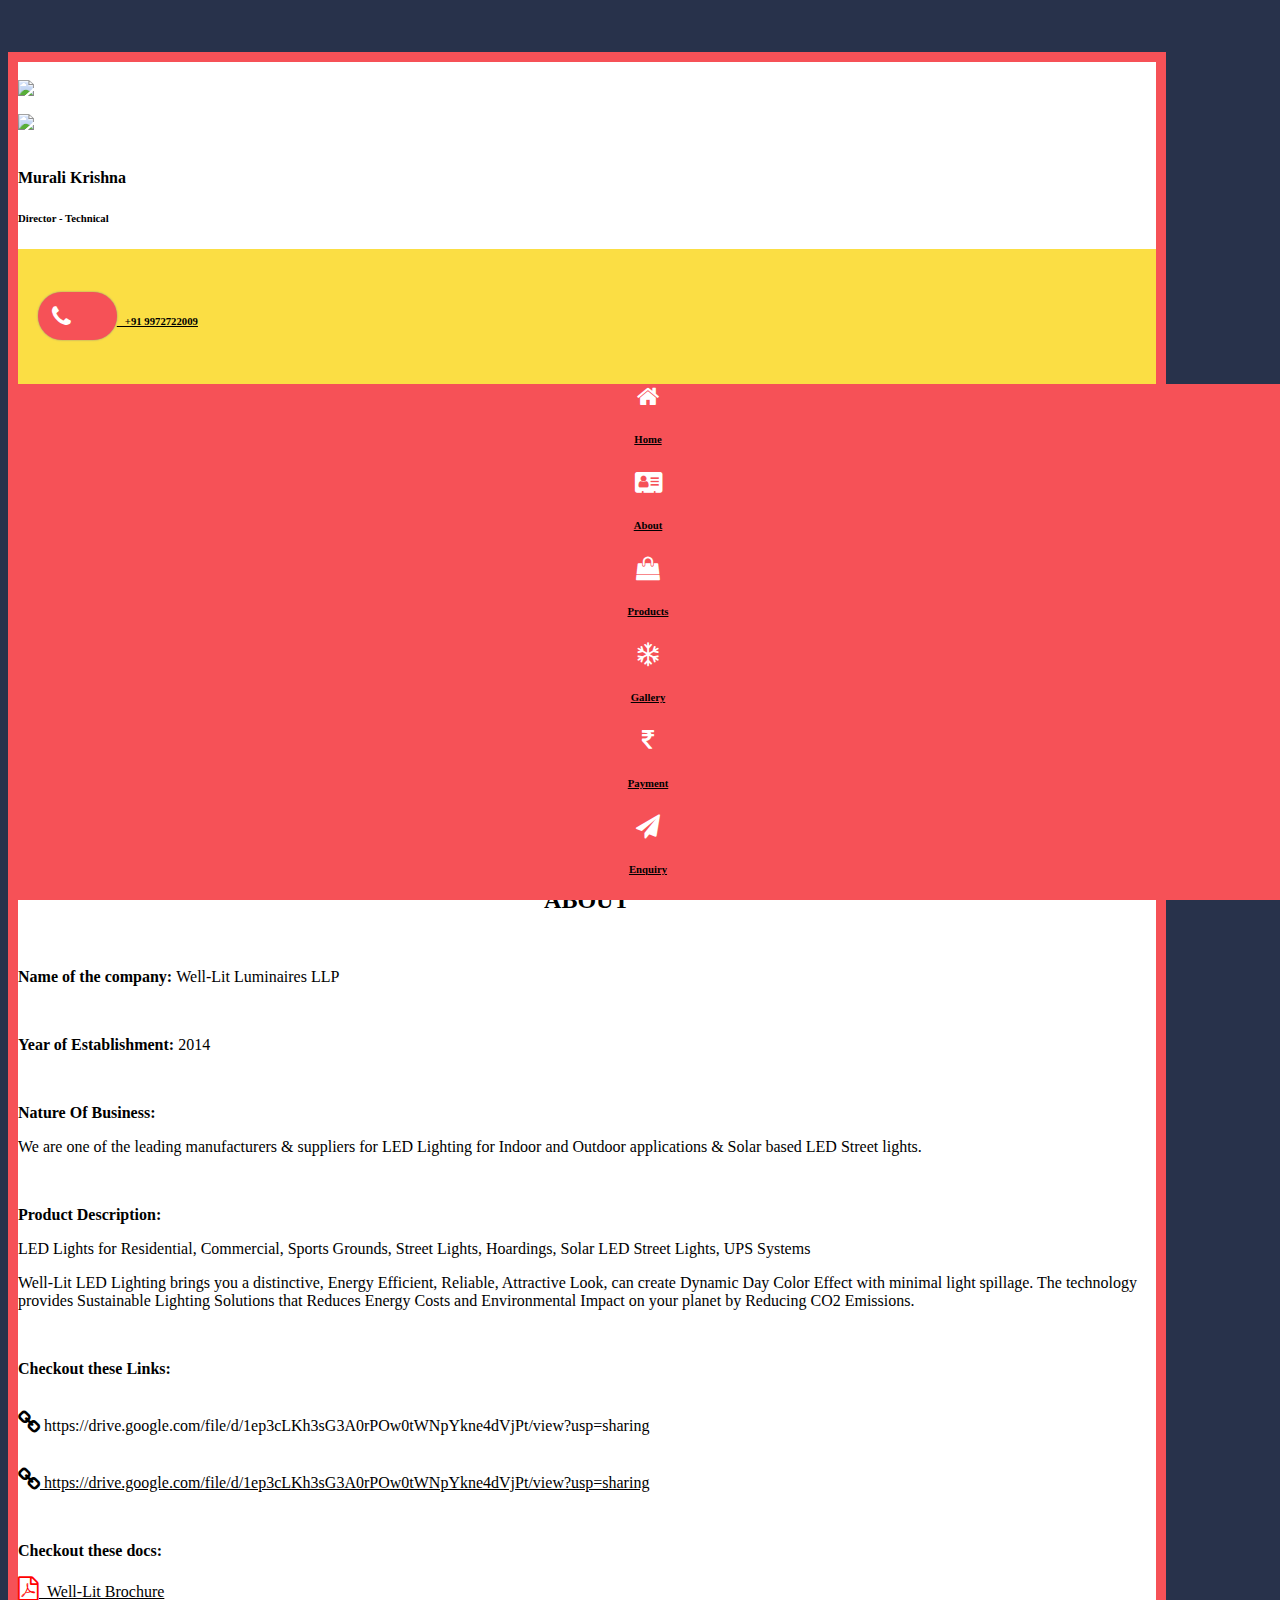
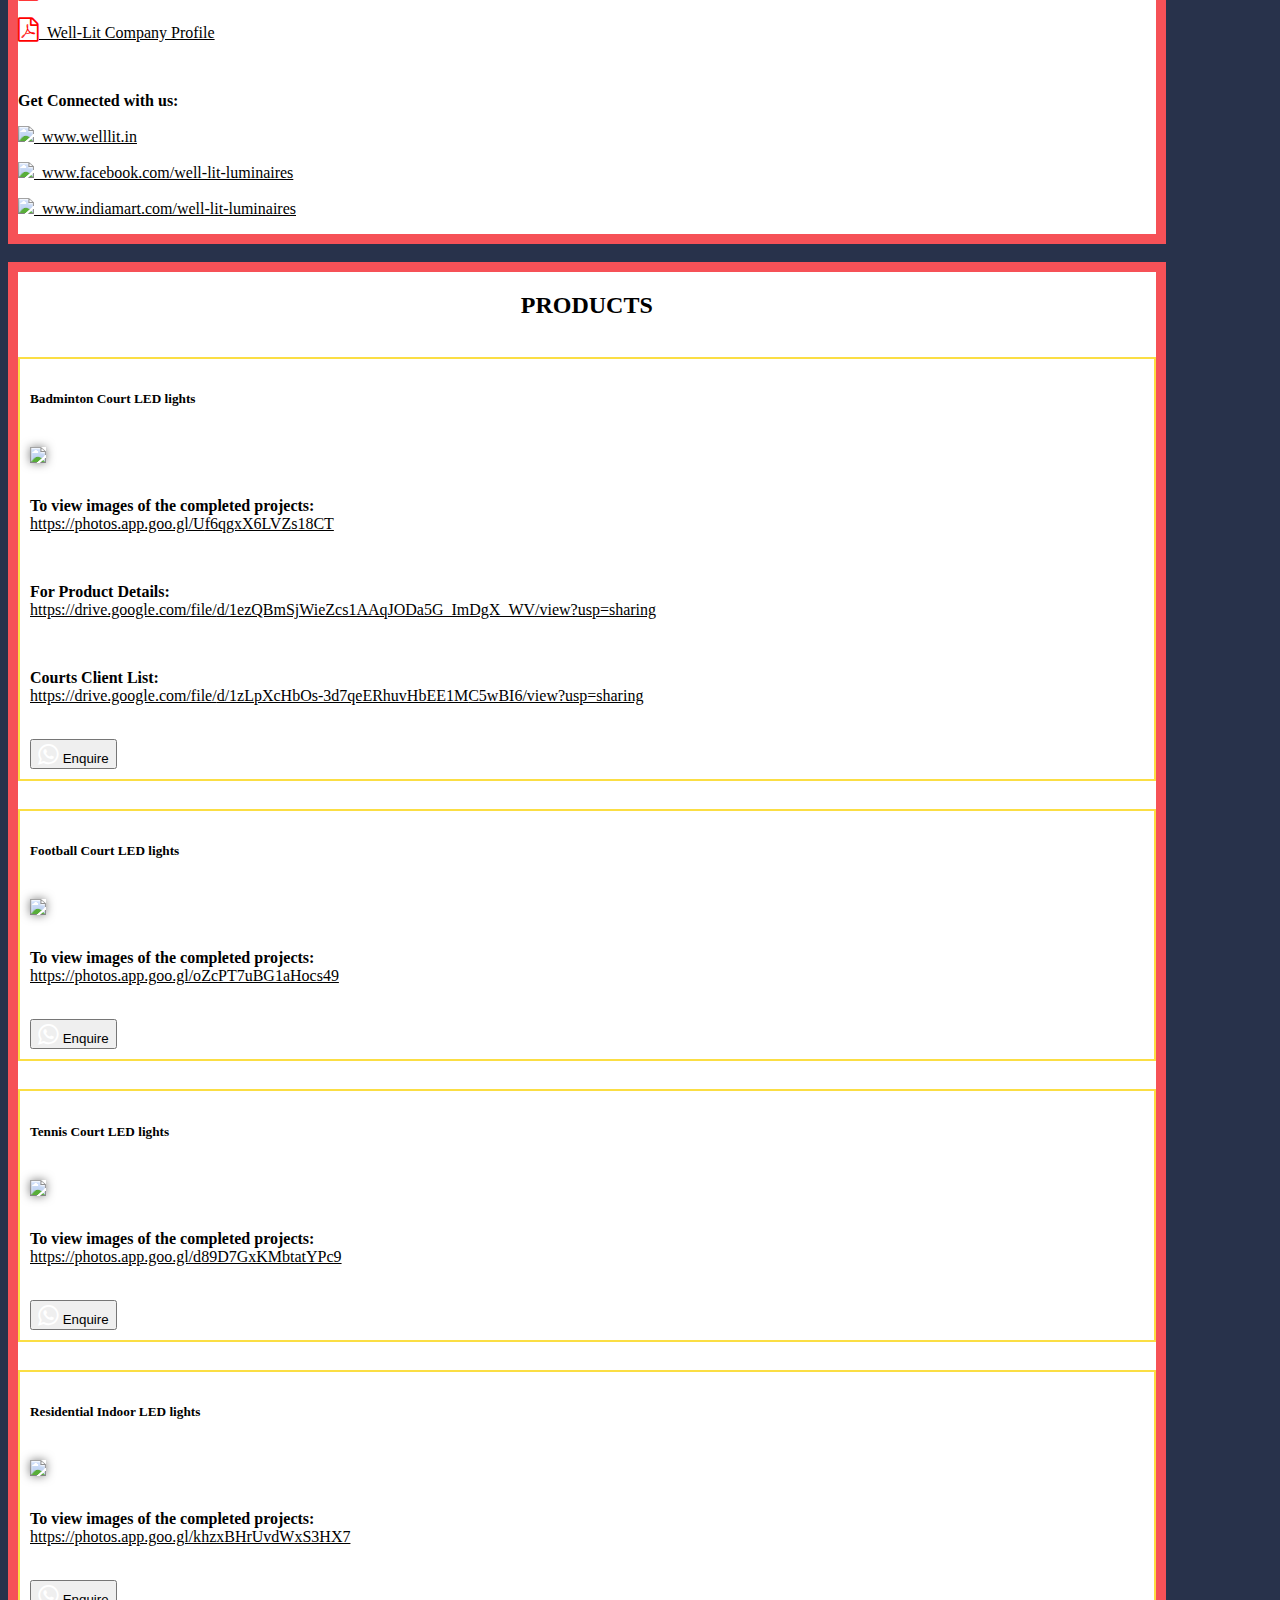
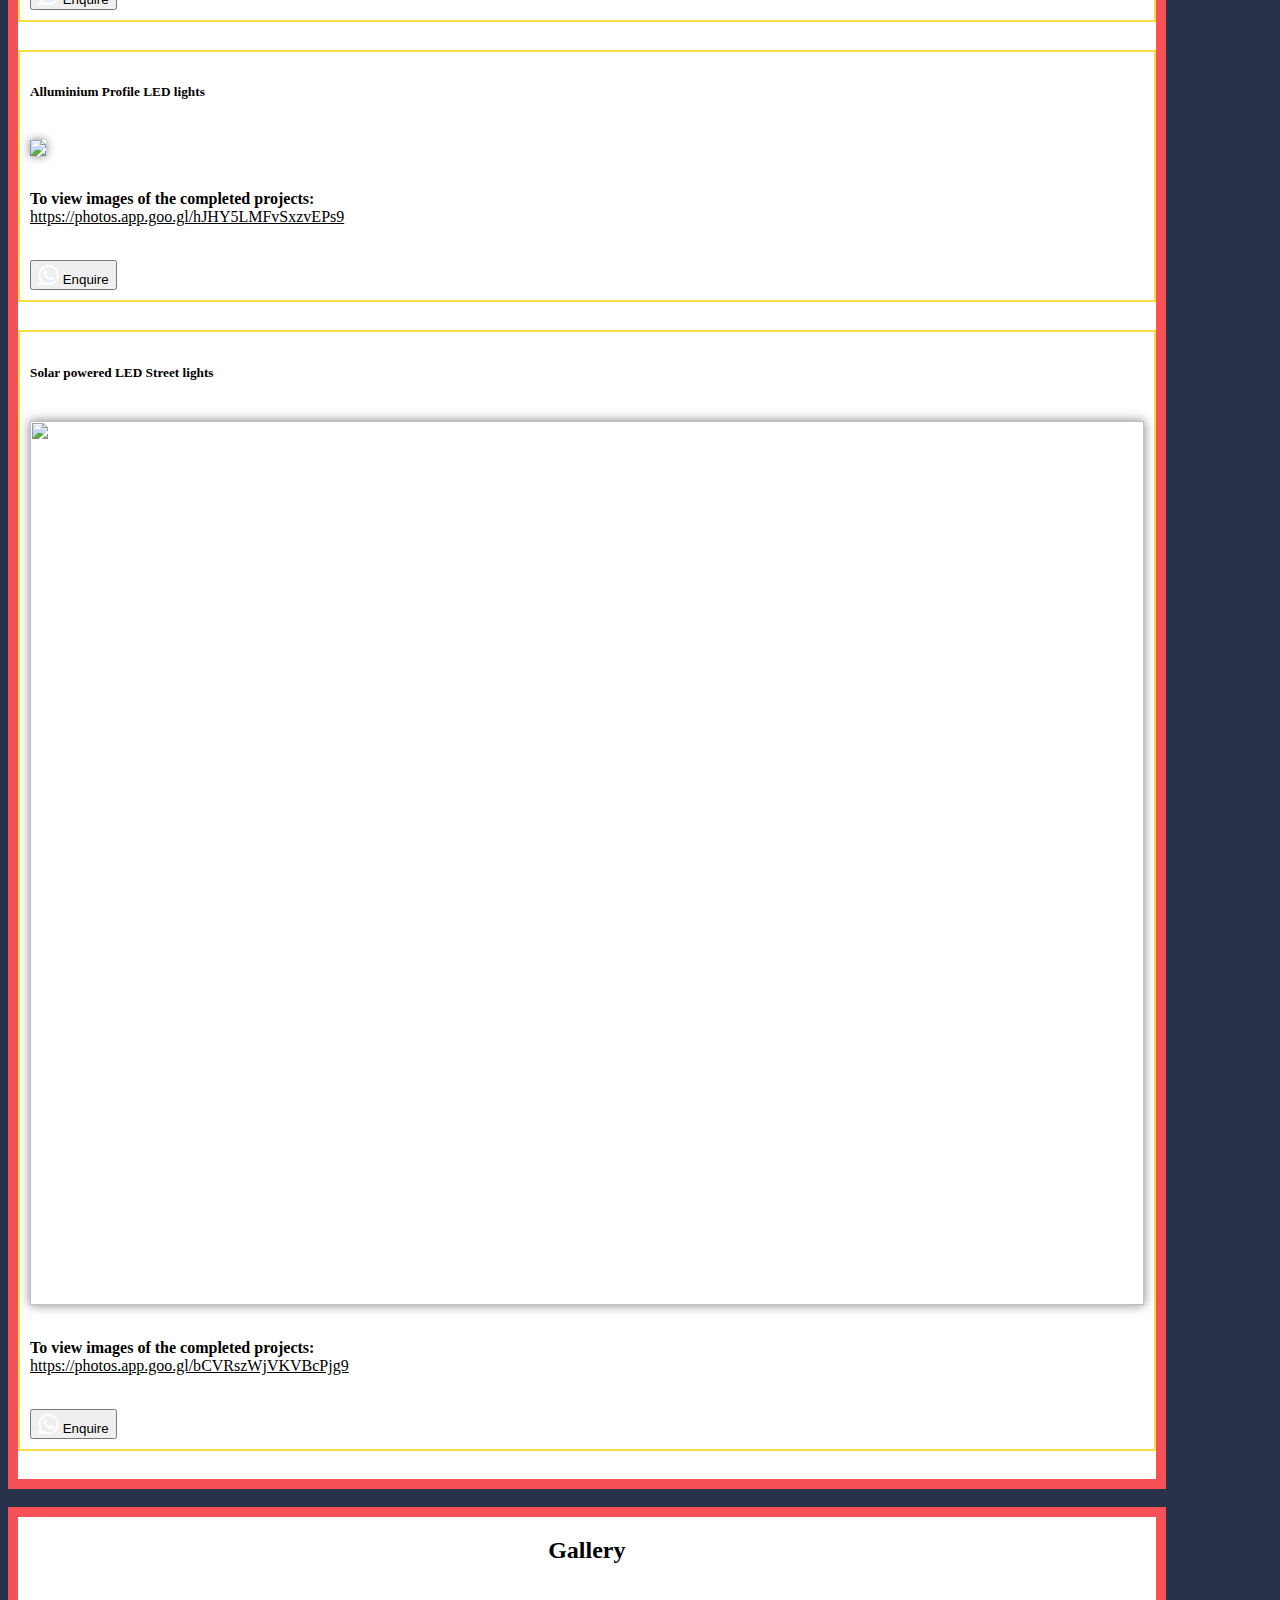
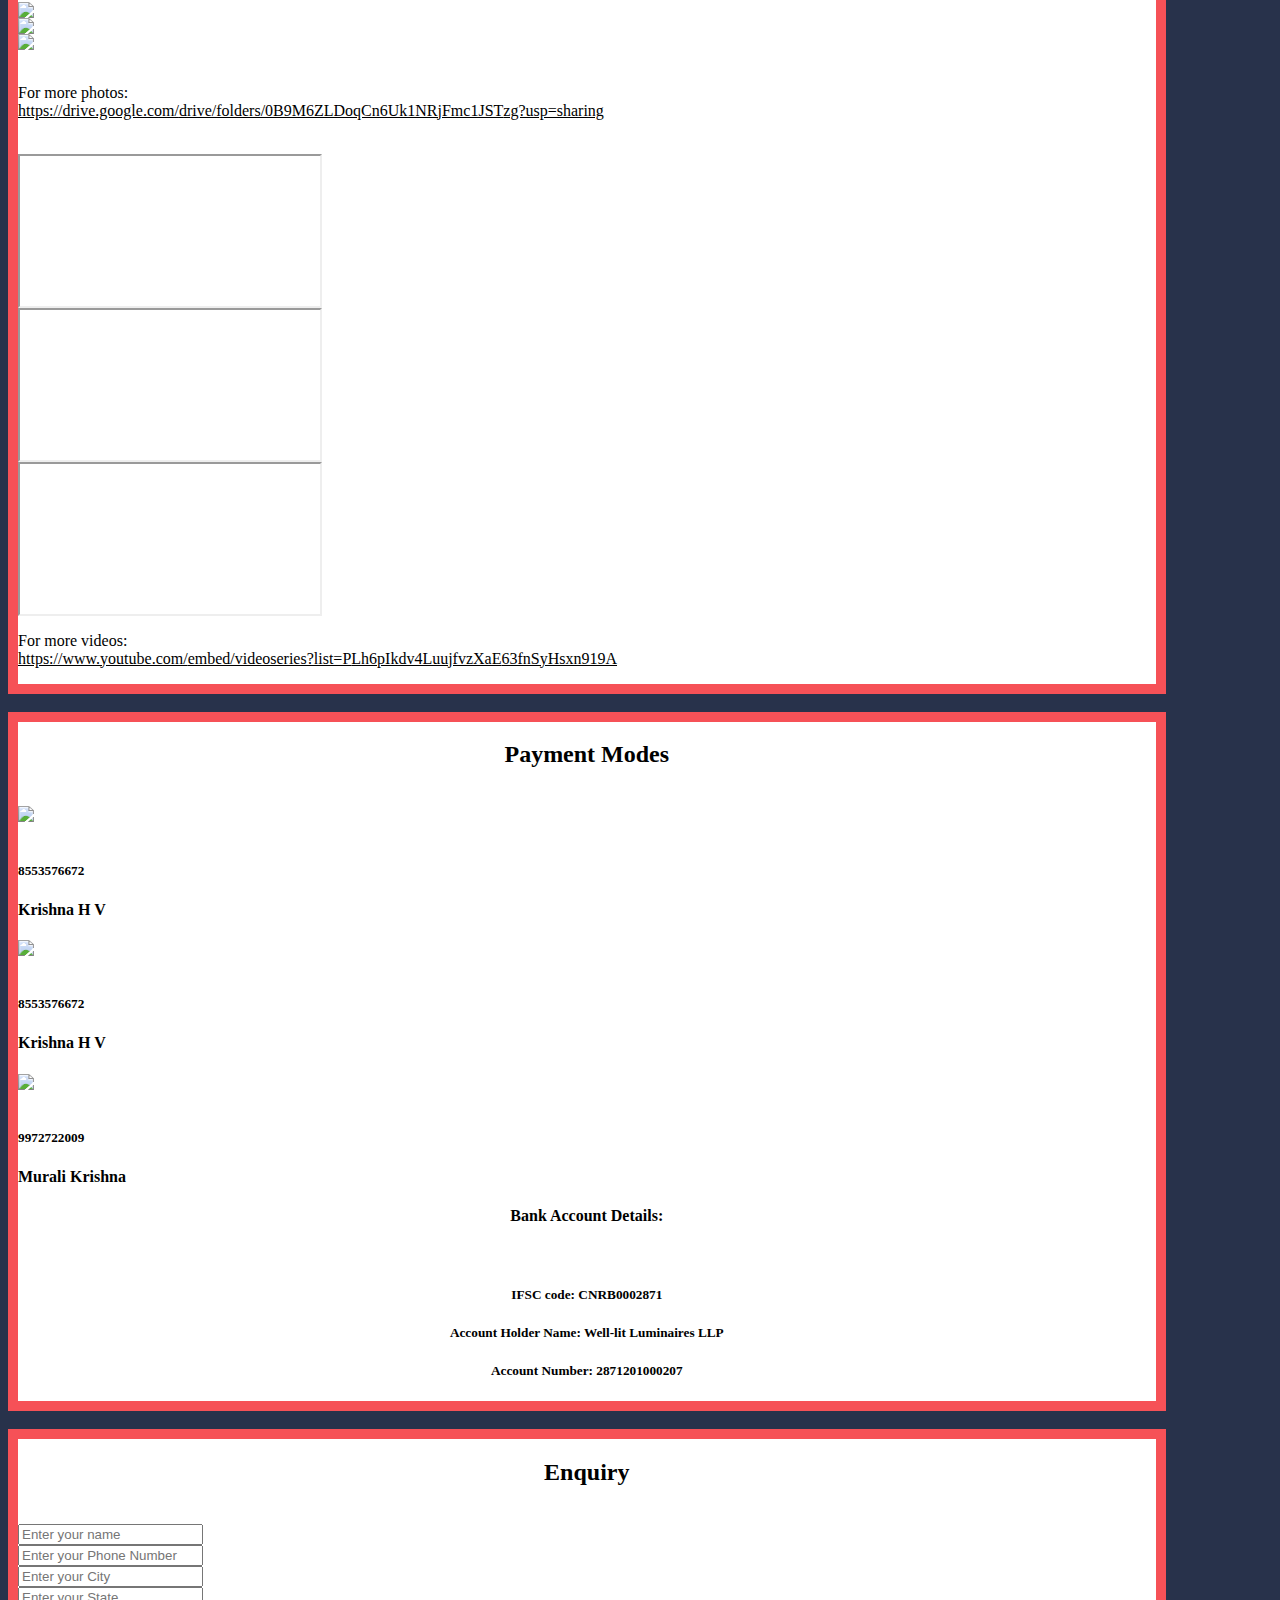
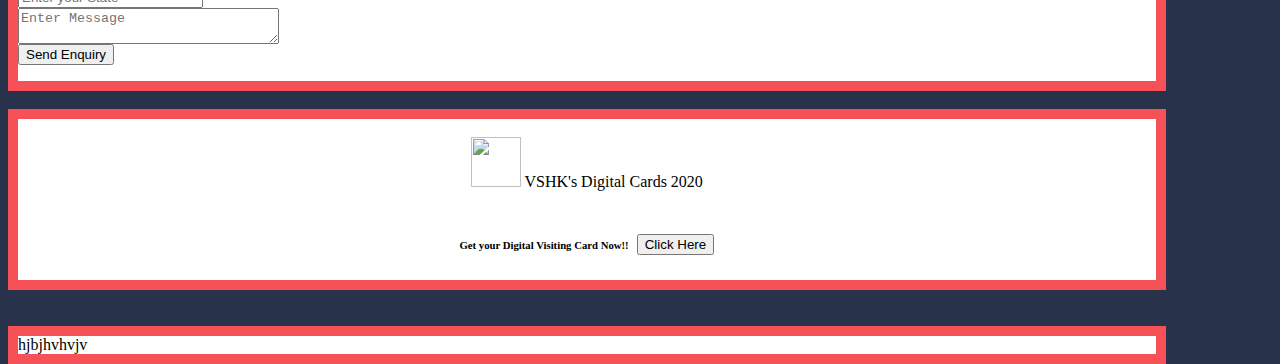
==== index.html @ 9abaad80 "Update index.html" ====
<html>
    <head>

        <meta name="viewport" content="width=device-width, initial-scale=1.0">
        
          <title>Murali Krishna - WellLit Luminaires LLP</title>
          <link rel="stylesheet" href="https://stackpath.bootstrapcdn.com/bootstrap/4.5.0/css/bootstrap.min.css" integrity="sha384-9aIt2nRpC12Uk9gS9baDl411NQApFmC26EwAOH8WgZl5MYYxFfc+NcPb1dKGj7Sk" crossorigin="anonymous">
          <link rel="icon" href="https://vishnusastryhk.github.io/MuraliKrishnaWellLit/logo.jpg">
          <link rel="stylesheet" href="https://stackpath.bootstrapcdn.com/font-awesome/4.7.0/css/font-awesome.min.css">
          <link rel="stylesheet" href="https://cdnjs.cloudflare.com/ajax/libs/font-awesome/4.7.0/css/font-awesome.min.css">
          <link href="https://cdn.rawgit.com/michalsnik/aos/2.1.1/dist/aos.css" rel="stylesheet">
          
        
          <link rel="stylesheet" href="DigitalCardMurali.css">
        
          <script>
            

            document.onkeydown = function (e) {
                if (event.keyCode == 123) {
                    return false;
                }
                if (e.ctrlKey && e.shiftKey && (e.keyCode == 'I'.charCodeAt(0) || e.keyCode == 'i'.charCodeAt(0))) {
                    return false;
                }
                if (e.ctrlKey && e.shiftKey && (e.keyCode == 'C'.charCodeAt(0) || e.keyCode == 'c'.charCodeAt(0))) {
                    return false;
                }
                if (e.ctrlKey && e.shiftKey && (e.keyCode == 'J'.charCodeAt(0) || e.keyCode == 'j'.charCodeAt(0))) {
                    return false;
                }
                if (e.ctrlKey && (e.keyCode == 'U'.charCodeAt(0) || e.keyCode == 'u'.charCodeAt(0))) {
                    return false;
                }
                if (e.ctrlKey && (e.keyCode == 'S'.charCodeAt(0) || e.keyCode == 's'.charCodeAt(0))) {
                    return false;
                }
            }
            function validation()
            {
            var name, phno, city, state, message;

            name = document.getElementById("NAME").value;
            phno = document.getElementById("PHNO").value;
            city = document.getElementById("CITY").value;
            state = document.getElementById("STATE").value;
            message = document.getElementById("MESSAGE").value;

            var win = window.open(`https://wa.me/${919972722009}?text=Hi%0A%0DI%27m%20${name}%20from%20${city},%20${state}%0A%0D${message}.%0A%0DYou%20can%20contact%20me%20on%20${phno}.%0A%0DThank%20you.`, '_blank');
            }
            </script>


        </head>
<body  oncontextmenu="return false;">
<!--Main Container-->
<div id="LinkToHomeSection"></div>
  <div  class="container" id="MainContainer">
    <div class="row row row-cols-1 row-cols-sm-1 row-cols-md-2 row-cols-lg-2">
      <div class="col text-center">
        <br>
        <img id="CompanyLogo" src="https://vishnusastryhk.github.io/MuraliKrishnaWellLit/logo.jpg">
        <br>
        <br>
        <img data-aos="zoom-in" id="CompanyLogo" src="https://vishnusastryhk.github.io/MuraliKrishnaWellLit/photo.jpg">
        <br>
        <br>
        <h4>Murali Krishna</h4>
        <h6>Director - Technical</h6>
      </div>

      <div class="col text-center justify-content-md-center" id="ContactContainer">
          <br>
          <div class="row">
            <a class="aInContact" href="tel:919972722009">
            <h6 class="ContactText">
              <i class="MainContainerIcons fa fa-phone"></i>
              &nbsp +91 9972722009
            </h6>
          </a>
          </div>
          <br>
          <div class="row">
            <a class="aInContact" target="_blank" href=https://wa.me/919972722009?text=Got reference from your Digital vCard. Want to know more about your products and services.">
            <h6 class="ContactText">
              <i class="MainContainerIcons fa fa-whatsapp"></i>
              &nbsp +91 9972722009
            </h6>
          </a>
          </div>
          <br>
          <div class="row">
            <a class="aInContact" href = "mailto: murali.welllit@gmail.com">
            <h6 class="ContactText"><i class="MainContainerIcons fa fa-envelope"></i>
              &nbsp murali.welllit@gmail.com
            </h6>
          </a>
          </div>
          <br>
          <div class="row">
            <a  class="aInContact" target="_blank" href="http://www.welllit.in/">
            <h6 class="ContactText"><i class="MainContainerIcons fa fa-at"></i>
              &nbsp http://www.welllit.in
            </h6>
          </a>
          </div>
          <br>
          <div class="row">
            <a class="aInContact" id="MAIL_ID" href="https://www.google.com/maps/place/Doddabommasandra,+Bengaluru,+Karnataka+560097/@13.0617165,77.5530667,15z/data=!3m1!4b1!4m5!3m4!1s0x3bae18009855c4d1:0xcc1c9be37b946ab6!8m2!3d13.0596161!4d77.5616922" target="_blank">
              <h6 class="ContactText contact-info-wrapper"><center><i class="MainContainerIcons fa fa-map-marker" style="margin-right:10px;"></i></center>
              100, Krishna Temple Road, Near Krishna Temple, Doddabommasandra, Bangalore-560097
            </h6>
            </a>
          </div>
          
      </div>   
    </div>
  </div>
  <br>

  <div id="LinkToAboutSection"></div>
  <div class="container" id="MainContainer">
    <center>
      <h2 data-aos="zoom-out" class="Headings">ABOUT</h2>
    </center>
    <br>
    <div class="row justify-content-md-center">
      <div class="col col-lg-8 col-md-8 col-sm-12 col-xs-12 col-centered ">
        <div class="container">
          <p>
            <b>Name of the company: </b>
            Well-Lit Luminaires LLP
          </p>
          <br>
          <p>
            <b>
              Year of Establishment:
            </b>
            2014
          </p>
          <br>
          <b><p>
            Nature Of Business:
          </b>
        </p><p>
                We are one of the leading manufacturers & suppliers for LED Lighting for Indoor and Outdoor applications & Solar based LED Street lights.
          </p>
          <br>
          <p><b>
            Product Description:
          </b></p>
          <p>
            LED Lights for Residential, Commercial, Sports Grounds, Street Lights, Hoardings, Solar LED Street Lights, UPS Systems
          </p>
          <p>
            Well-Lit LED Lighting brings you a distinctive, Energy Efficient, Reliable, Attractive Look, can create Dynamic Day Color Effect with minimal light spillage. The technology provides Sustainable Lighting Solutions that Reduces Energy Costs and Environmental Impact on your planet by Reducing CO2 Emissions.
          </p>
          <br>
          <p><b>Checkout these Links:</b></p>
          <a href="https://drive.google.com/file/d/1ep3cLKh3sG3A0rPOw0tWNpYkne4dVjPt/view?usp=sharing">
          <p style="display:inline-block"><i class="fa fa-chain" style="color:black"></i> https://drive.google.com/file/d/1ep3cL<wbr>Kh3sG3A0rPOw0tWNpYkne4dVjPt/view?usp=sharing</p>
          </a>
          <a href=" https://drive.google.com/file/d/1ep3cLKh3sG3A0rPOw0tWNpYkne4dVjPt/view?usp=sharing">
          <p><i class="fa fa-chain "style="color:black"></i> https://drive.google.com/file/d/1ep3cL<wbr>Kh3sG3A0rPOw0tWNpYkne4dVjPt/view?usp=sharing</p>
          </a>

          <br>

          <p><b>Checkout these docs:</b></p>

          <p><a target="_blank" href="https://vishnusastryhk.github.io/MuraliKrishnaWellLit/welllit_brochure.pdf" download="Well_Lit_Luminaires_Brochure"><i class="fa fa-file-pdf-o"style="color:red"></i>&nbsp&nbspWell-Lit Brochure</p></a>
    
          <p><a target="_blank" href="https://vishnusastryhk.github.io/MuraliKrishnaWellLit/welllit_company_profile.pdf" download="well_Lit_Luminaires_Profile"><i class="fa fa-file-pdf-o"style="color:red"></i>&nbsp&nbspWell-Lit Company Profile</p></a>
          <br>
          <p><b>Get Connected with us:</b></p>
          <p><a target="_blank" href="https://www.welllit.in/" ><img src="https://vishnusastryhk.github.io/MuraliKrishnaWellLit/website.jpg" class="get_connected_icon"></i>&nbsp&nbspwww.welllit.in</p></a>
          <p><a target="_blank" href="https://www.facebook.com/pages/category/Lighting-Store/Well-Lit-Luminaires-LLP-100840641348097/" ><img src="https://vishnusastryhk.github.io/MuraliKrishnaWellLit/facebook.jpg" class="get_connected_icon"></i>&nbsp&nbspwww.facebook.com/well-lit-luminaires</p></a>
          <p><a target="_blank" href="https://www.indiamart.com/well-lit-luminaires/" ><img src="https://vishnusastryhk.github.io/MuraliKrishnaWellLit/indiamart.jpg" class="get_connected_icon"></i>&nbsp&nbspwww.indiamart.com/well-lit-luminaires</p></a>
        </div>
      </div>
    </div>

  </div>

  <br>
  <div id="LinkToProductsSection"></div>
  <div class="container" id="MainContainer">
    <center>
      <h2 data-aos="zoom-out" class="Headings">PRODUCTS</h2>
    </center>
    <br>
    <div class="container Product_Container">
      <div class= "container Product_Heading_Container">
        <h5 data-aos="zoom-in" class="Product_headings">Badminton Court LED lights </h5>
      </div>     
            <br>
      <div class="row row-cols-1 row-cols-sm-1 row-cols-md-2 row-cols-lg-2">
        <div class="col ">
          <img data-aos="fade-left" src="https://vishnusastryhk.github.io/MuraliKrishnaWellLit/product1.jpg" style="object-fit: cover; max-width: 100%;
          max-height: 100%;box-shadow: 0px 0px 10px rgba(0,0,0,0.5);;">
          
        </div>
        <div class="col">
          <div class="container Products_Text_Container">
            <br>
            <p>
              <b>To view images of the completed projects:</b><br><a target="_blank" href="https://photos.app.goo.gl/Uf6qgxX6LVZs18CT8"> https://photos.app.goo.gl/U<wbr>f6qgxX6LVZs18CT</a></p>
            <br>
              <b><p>For Product Details: </b><br> <a target="_blank" href="https://drive.google.com/file/d/1ezQBmSjWieZcs1AAqJODa5G_ImDgX_WV/view?usp=sharing">https://drive.google.com/file/<wbr>d/1ezQBmSjWieZcs1AAqJODa<wbr>5G_ImDgX_WV/view?usp=sharing</a></p>
            <br>
              <p> <b>Courts Client List:</b><br>  <a target="_blank" href="https://drive.google.com/file/d/1zLpXcHbOs-3d7qeERhuvHbEE1MC5wBI6/view?usp=sharing">https://drive.google.com/file/<wbr>d/1zLpXcHbOs-3d7qeERhuvHbEE1M<wbr>C5wBI6/view?usp=sharing</a>
            <br>
          </p>
          <br>
            <a  target="_blank" href=https://wa.me/919972722009?text=Got%20reference%20from%20your%20Digital%20Visiting%20Card.%20Please%20let%20me%20know%20more%20about%20your%20Badminton%20Court%20LED%20Lights.>          
              <button type="button" class="Product_Enquiry_Button" data-toggle="button" aria-pressed="false" autocomplete="off">
                <i class="fa fa-whatsapp"></i>
                Enquire
              </button>
            </a>
        </div>
        </div>
       
        
      </div>
      
    </div>
    <br>
    <div class="container Product_Container">
      <div class= "container Product_Heading_Container">
        <h5 data-aos="zoom-in" class="Product_headings">Football Court LED lights </h5>
      </div>     
            <br>
      <div class="row row-cols-1 row-cols-sm-1 row-cols-md-2 row-cols-lg-2">
        <div class="col">
          <img data-aos="fade-right" src="https://vishnusastryhk.github.io/MuraliKrishnaWellLit/product2.jpg" style="object-fit: cover; max-width: 100%;
          max-height: 100%;box-shadow: 0px 0px 10px rgba(0,0,0,0.5);;">
        </div>
        <div class="col">
          <div class="container Products_Text_Container">
            <br>
            <p>
              <b>To view images of the completed projects:</b><br><a target="_blank" href="https://photos.app.goo.gl/oZcPT7uBG1aHocs49"> https://photos.app.goo.gl/o<wbr>ZcPT7uBG1aHocs49</a></p>
            
          </p>
          <br>
            <a  target="_blank" href=https://wa.me/919972722009?text=Got%20reference%20from%20your%20Digital%20Visiting%20Card.%20Please%20let%20me%20know%20more%20about%20your%20Football%20Court%20LED%20Lights.>          
              <button type="button" class="Product_Enquiry_Button" data-toggle="button" aria-pressed="false" autocomplete="off">
                <i class="fa fa-whatsapp"></i>
                Enquire
              </button>
            </a>
        </div>
        </div>
        
      </div>
      
    </div>
    <br>
    <div class="container Product_Container">
      <div class= "container Product_Heading_Container">
        <h5 data-aos="zoom-in" class="Product_headings">Tennis Court LED lights </h5>
      </div>     
            <br>
      <div class="row row-cols-1 row-cols-sm-1 row-cols-md-2 row-cols-lg-2">
        <div class="col ">
          <img data-aos="fade-up" src="https://vishnusastryhk.github.io/MuraliKrishnaWellLit/product3.jpg" style="object-fit: cover; max-width: 100%;
          max-height: 100%;box-shadow: 0px 0px 10px rgba(0,0,0,0.5);;">
        </div>
        <div class="col">
          <div class="container Products_Text_Container">
            <br>
            <p>
              <b>To view images of the completed projects:</b><br><a target="_blank" href="https://photos.app.goo.gl/d89D7GxKMbtatYPc9"> https://photos.app.goo.gl/d<wbr>89D7GxKMbtatYPc9</a></p>
          
          </p>
          <br>
            <a  target="_blank" href=https://wa.me/919972722009?text=Got%20reference%20from%20your%20Digital%20Visiting%20Card.%20Please%20let%20me%20know%20more%20about%20your%20Tennis%20Court%20LED%20Lights.>          
              <button type="button" class="Product_Enquiry_Button" data-toggle="button" aria-pressed="false" autocomplete="off">
                <i class="fa fa-whatsapp"></i>
                Enquire
              </button>
            </a>
        </div>
        </div>
        
      </div>
      
    </div>
    <br>
    <div class="container Product_Container">
      <div class= "container Product_Heading_Container">
        <h5 data-aos="zoom-in" class="Product_headings">Residential Indoor LED lights </h5>
      </div>     
            <br>
      <div class="row row-cols-1 row-cols-sm-1 row-cols-md-2 row-cols-lg-2">
        <div class="col ">
          <img data-aos="fade-down" src="https://vishnusastryhk.github.io/MuraliKrishnaWellLit/product4.jpg" style="object-fit: cover; max-width: 100%;
          max-height: 100%;box-shadow: 0px 0px 10px rgba(0,0,0,0.5);;">
        </div>
        <div class="col">
          <div class="container Products_Text_Container">
            <br>
            <p>
              <b>To view images of the completed projects:</b><br><a target="_blank" href="https://photos.app.goo.gl/khzxBHrUvdWxS3HX7"> https://photos.app.goo.gl/k<wbr>hzxBHrUvdWxS3HX7</a></p>
          </p>

          <br>
            <a  target="_blank" href=https://wa.me/919972722009?text=Got%20reference%20from%20your%20Digital%20Visiting%20Card.%20Please%20let%20me%20know%20more%20about%20your%20Residential%20Indoor%20LED%20Lights.>          
              <button type="button" class="Product_Enquiry_Button" data-toggle="button" aria-pressed="false" autocomplete="off">
                <i class="fa fa-whatsapp"></i>
                Enquire
              </button>
            </a>
        </div>
        </div>
        
      </div>
    </div>
    <br>
    <div class="container Product_Container">
      <div class= "container Product_Heading_Container">
        <h5 data-aos="zoom-in" class="Product_headings">Alluminium Profile LED lights </h5>
      </div>     
            <br>
      <div class="row row-cols-1 row-cols-sm-1 row-cols-md-2 row-cols-lg-2">
        <div class="col ">
          <img data-aos="zoom-out"  src="https://vishnusastryhk.github.io/MuraliKrishnaWellLit/product5.jpg" style="object-fit: cover; max-width: 100%;
          max-height: 100%;box-shadow: 0px 0px 10px rgba(0,0,0,0.5);;">
        </div>
        <div class="col">
          <div class="container Products_Text_Container">
            <br>
            <p>
              <b>To view images of the completed projects:</b><br><a target="_blank" href="https://photos.app.goo.gl/hJHY5LMFvSxzvEPs9"> https://photos.app.goo.gl/h<wbr>JHY5LMFvSxzvEPs9</a></p>
          
          </p>
          <br>
            <a  target="_blank" href=https://wa.me/919972722009?text=Got%20reference%20from%20your%20Digital%20Visiting%20Card.%20Please%20let%20me%20know%20more%20about%20your%20Alluminium%20Profile%20LED%20Lights.>          
              <button type="button" class="Product_Enquiry_Button" data-toggle="button" aria-pressed="false" autocomplete="off">
                <i class="fa fa-whatsapp"></i>
                Enquire
              </button>
            </a>
        </div>
        </div>
        
      </div>
    </div>
    <br>
    <div class="container Product_Container">
      <div class= "container Product_Heading_Container">
        <h5 data-aos="zoom-in" class="Product_headings">Solar powered LED Street lights </h5>
      </div>     
            <br>
      <div class="row row-cols-1 row-cols-sm-1 row-cols-md-2 row-cols-lg-2">
        
        <div class="col">
          
          <img data-aos="zoom-in" src="https://vishnusastryhk.github.io/MuraliKrishnaWellLit/product6.jpg" style="width:100%;box-shadow: 0px 0px 10px rgba(0,0,0,0.5);">
        </div>
        <div class="col ">
          <div class="container Products_Text_Container">
            <br>
              <p>
                <b>To view images of the completed projects:</b><br><a target="_blank" href="https://photos.app.goo.gl/bCVRszWjVKVBcPjg9"> https://photos.app.goo.gl/b<wbr>CVRszWjVKVBcPjg9</a></p>
            </p>
            <br>
            <a  target="_blank" href=https://wa.me/919972722009?text=Got%20reference%20from%20your%20Digital%20Visiting%20Card.%20Please%20let%20me%20know%20more%20about%20your%20Solar%20Powered%20LED%20Street%20Lights.>          
              <button type="button" class="Product_Enquiry_Button" data-toggle="button" aria-pressed="false" autocomplete="off">
                <i class="fa fa-whatsapp"></i>
                Enquire
              </button>
            </a>
          </div>
          
        </div>
      </div>
    </div>
    <br>
  </div>
  
  
  <br>
  <div id="LinkToGallerySection"></div>
  <div class="container" id="MainContainer">
    <center>
      <h2 data-aos="zoom-out" class="Headings">Gallery</h2>
    </center>
    <br>
    <div class="container Payment_Container">
      <div class="row row-cols-1 row-cols-sm-1 row-cols-md-2 row-cols-lg-3">
        <div class="col text-center justify-content-md-center">
          <img data-aos="fade-right" class="photos"
              src="https://vishnusastryhk.github.io/MuraliKrishnaWellLit/product5.jpg">
         
        </div>
        <div class="col text-center justify-content-md-center">
          <img data-aos="zoom-in"  class="photos"
              src="https://vishnusastryhk.github.io/MuraliKrishnaWellLit/product4.jpg">
          
        </div>
        <div class="col text-center justify-content-md-center">
          <img data-aos="fade-left"  class="photos"
              src="https://vishnusastryhk.github.io/MuraliKrishnaWellLit/product2.jpg">
          
        </div>
      </div>
      <br>
     
      <p class="TextInGallery">For more photos:<br> <a target="_blank" href="https://drive.google.com/drive/folders/0B9M6ZLDoqCn6Uk1NRjFmc1JSTzg?usp=sharing">
      https://drive.google.com/<wbr>drive/folders/0B9M<wbr>6ZLDoqCn6Uk1NRjFmc1JST<wbr>zg?usp=sharing</p>
      </a>
    </div>
    <br>
    <div class="container Payment_Container">
      <div class="row row-cols-1 row-cols-sm-1 row-cols-md-2 row-cols-lg-3">
        <div class="col text-center justify-content-md-center">
          <iframe class="videos" data-aos="fade-right"
              src="https://www.youtube.com/embed/bDj3JBVm7io">
          </iframe>
        </div>
        <div class="col text-center justify-content-md-center">
          <iframe class="videos" data-aos="zoom-in"
              src="https://www.youtube.com/embed/PBTqRCD3pu0">
          </iframe>
        </div>
        <div class="col text-center justify-content-md-center">
          <iframe class="videos" data-aos="fade-left"
              src="https://www.youtube.com/embed/ODKntH8624U">
          </iframe>
        </div>
      </div>
      <p class="TextInGallery">For more videos: <br> <a target="_blank" href="https://www.youtube.com/embed/videoseries?list=PLh6pIkdv4LuujfvzXaE63fnSyHsxn919A">
        https://www.youtube.com/<wbr>embed/videoseries?list=P<wbr>Lh6pIkdv4LuujfvzXaE<wbr>63fnSyHsxn919A</p>
        </a>
    </div>
    
  </div>
  <br>
  <div id="LinkToPaymentSection"></div>
  <div class="container" id="MainContainer">
    <center>
      <h2 data-aos="zoom-out" class="Headings">Payment Modes</h2>
    </center>
    <br>
    <div class="row row-cols-1 row-cols-sm-1 row-cols-md-2 row-cols-lg-3">
      <div class="col text-center justify-content-md-center ">
        <div class="container Payment_Container">
          <img class="Payment_Logo" src="https://vishnusastryhk.github.io/MuraliKrishnaWellLit/paytm.jpg">
          <br><br>
          <!--img class="Payment_QR" src="https://vishnusastryhk.github.io/MuraliKrishnaWellLit/qr_paytm.jpg">
          <br><br-->
          <h5>8553576672</h5>
          <h4>Krishna H V</h4>
          
        </div>
        </div>
      <div class="col text-center justify-content-md-center">
        <div class="container Payment_Container">
          <img class="Payment_Logo" src="https://vishnusastryhk.github.io/MuraliKrishnaWellLit/gpay.jpg">
          <br><br>
          <!--img class="Payment_QR" src="https://vishnusastryhk.github.io/MuraliKrishnaWellLit/qr_paytm.jpg">
          <br><br-->
          <h5>8553576672</h5>
          <h4>Krishna H V</h4>
          
      </div>
    </div>
      <div class="col text-center justify-content-md-center">
        <div class="container Payment_Container">
          <img class="Payment_Logo" src="https://vishnusastryhk.github.io/MuraliKrishnaWellLit/phonepe.jpg">
          <br><br>
          <!--img class="Payment_QR" src="https://vishnusastryhk.github.io/MuraliKrishnaWellLit/qr_paytm.jpg">
          <br><br-->
          <h5>9972722009</h5>
          <h4>Murali Krishna</h4>
          
      </div>
    </div>
    </div>
    <div class="container Payment_Container">
    <div class="row row-cols-1 row-cols-sm-1 row-cols-md-1 row-cols-lg-1">
      
        <div class="col text-center justify-content-md-center">
          <center>
          <h4><b>Bank Account Details:</b></h4>
          <br>
          <h5>IFSC code:		CNRB0002871	</h5>
          <h5>Account Holder Name:		Well-lit Luminaires LLP	</h5>
          <h5>Account Number:		2871201000207</h5>
        </center>
        </div>
        
      
        
      </div>
    </div>
  </div>
  
 
  <br>
  <div id="LinkToEnquirySection"></div>
  <div class="container" id="MainContainer">
    <center>
      <h2 data-aos="zoom-out" class="Headings">Enquiry</h2>
    </center>
    <br>
    <form>
      <div class="form-row">
        
        <div class="col-md-6 mb-3">
          <div class="input-group">
            <input id="NAME" type="text" class="form-control" id="validationDefault03" placeholder="Enter your name" required>
          </div>
        </div>
        <div class="col-md-6 mb-3">
          <input id="PHNO" type="text" class="form-control" id="validationDefault03" placeholder="Enter your Phone Number" required>
        </div>
      </div>
      <div class="form-row">
        <div class="col-md-6 mb-3">
          <input id="CITY" type="text" class="form-control" id="validationDefault03" placeholder="Enter your City" required>
        </div>
        <div class="col-md-6 mb-3">
          <input id="STATE" type="text" class="form-control" id="validationDefault04" placeholder="Enter your State" required>
        </div>
      </div>
      <div class="form-row">
          <textarea id="MESSAGE" rows="2" cols="30" class="form-control" id="validationDefault03" placeholder="Enter Message" required></textarea>
      </div>
      <div class="form-group">
        
      </div>
      <button class="btn btn-primary btn-sm" type="submit" onclick="validation()">Send Enquiry</button>
    </form>

        
  </div>
  <br>
  <div class="container" id="MainContainer">
    <center> 
      <br>
      <img src="https://vishnusastryhk.github.io/MuraliKrishnaWellLit/digiCardLogo.jpg" height="50px">
      VSHK's Digital Cards 2020
      <br>
      <br>
    <h6>Get your Digital Visiting Card Now!!&nbsp&nbsp
    <a  target="_blank" href=https://wa.me/919482494936?text=I%20am%20interested%20in%20making%20a%20Digital%20Visiting%20Card.%20Please%20provide%20me%20the%20details.>          
      <button type="button" class="Product_Enquiry_Button" data-toggle="button" aria-pressed="false" autocomplete="off">
        Click Here
      </button>
    </a>
  </h6>
  </center>
  </div>
  <br>
  <br>
  <div class="container" id="MainContainer">
    hjbjhvhvjv
  </div>



<!--Navigation bar starts-->
<div id='footer' class="row justify-content-md-center text-center">
  
  <div class="col footer_div">
    <center>
    <a href="#LinkToHomeSection">
    <i class="fa fa-home"></i>
    <h6 class="footer_text">Home</h6>
  </a>
</center>
  </div>

  <div class="col footer_div">
    <center>
    <a href="#LinkToAboutSection">
    <i class="fa fa-address-card"></i>
    <h6 class="footer_text">About</h6>
  </a>
</center>
  </div>

  
  <div class="col footer_div">
    <center>
    <a href="#LinkToProductsSection">
    <i class="fa fa-shopping-bag"></i>
    <h6 class="footer_text">Products</h6>
    </a>
  </div>


  <div class="col footer_div">
    <center>
    <a href="#LinkToGallerySection">
    <i class="fa fa-snowflake-o"></i>
    <h6 class="footer_text">Gallery</h6>
  </a>
</center>
  </div>



  <div class="col footer_div">
    <center>
    <a href="#LinkToPaymentSection">
    <i class="fa fa-rupee"></i>
    <h6 class="footer_text">Payment</h6>
  </a>
</center>
  </div>



  <div class="col footer_div">
    <center>
    <a href="#LinkToEnquirySection">
    <i class="fa fa-send"></i>
    <h6 class="footer_text">Enquiry</h6>
  </a>
</center>
  </div>
  

  
</div>

<!--Script for AOS animations like zoom-in, fade-up, etc.-->
<script src="https://cdn.rawgit.com/michalsnik/aos/2.1.1/dist/aos.js"></script>

<script>
  AOS.init({
  duration: 400,
})
</script>
</body>
</html>
---- DigitalCardMurali.css ----
#MainContainer
{
    background-color: white;
    max-width:90%;
    height:auto;
    align-items: center;
    border-width: 10px;
    border-color: #F65157;
    border-style: solid;
    top:5%;
    position: relative;
}
body
{
    background-color: #28324B;
}

#CompanyLogo
{
    max-width:50%;
}
#Container2
{
    background-color: #FBDE44;
}
#ContactContainer
{
    justify-content: center;
    align-items: center;
    background-color: #FBDE44;
    
}

#footer
{
    margin-top:5px;
    bottom:0;
    position:fixed;
    width:100%;
    color: white;
    background-color: #F65157;
}
i.MainContainerIcons {
    display:inline-block;
    width: 50px;
    justify-content: center;
    align-items: center;
    border-radius: 60px;
    background-color:#F65157 ;
    box-shadow: 0px 0px 2px #888;
    padding: 0.5em 0.6em;
    color: white;
    margin-left: 20px;
  
}
a
{
  color:black;
}
a:hover
{
  text-decoration: none;
}
.fas
{
    font-size: 24px;
}
.fa 
{
    font-size:24px;
    color:white;
}
.contact-info-wrapper {
    display: flex;
}
/*Products Section*/
.Product_Container
{
    border-width: 2px;
    border-color: #FBDE44;
    border-style: solid;
    padding:10px;
    margin-bottom:10px;
}
.Product_Text_Container
{
    padding:10px;
    overflow-wrap: hidden;
    max-width: 100%;
    word-wrap: break-word;
    overflow-wrap: break-word;
    text-overflow: ellipsis;
}
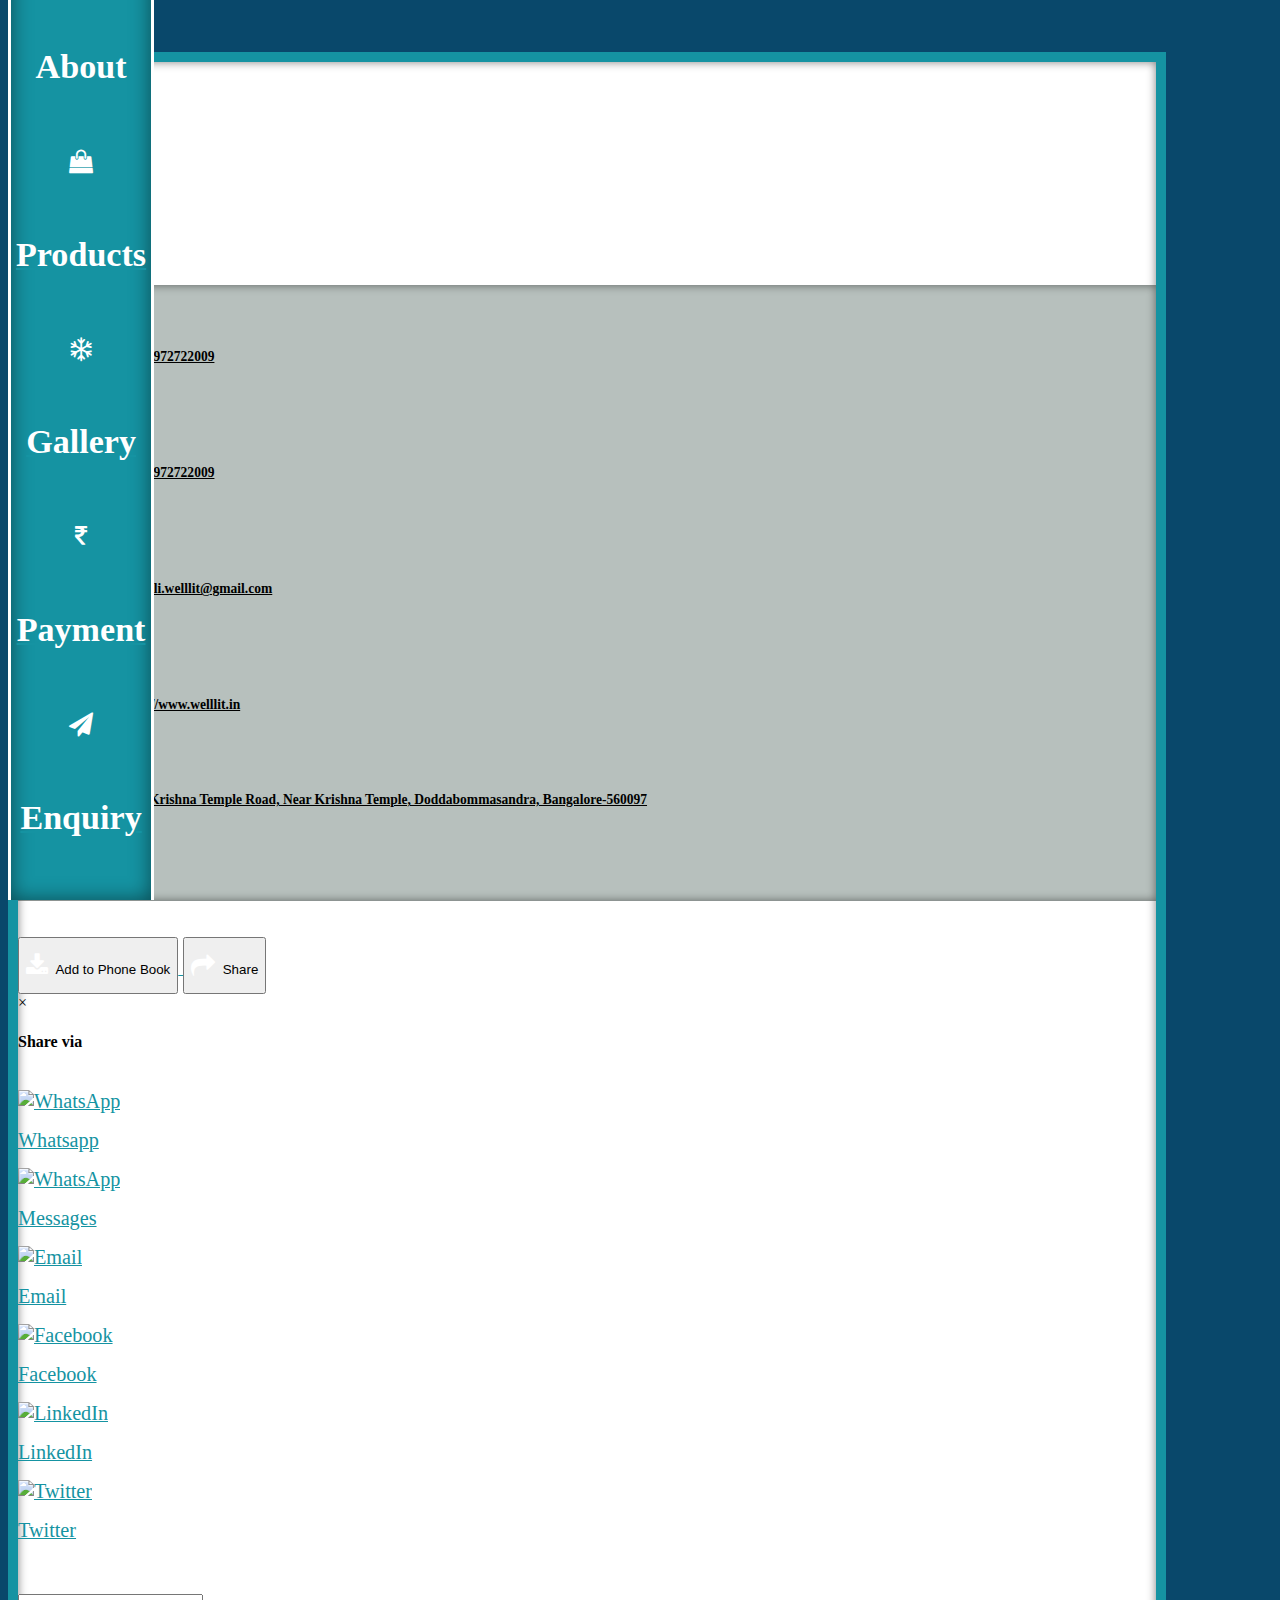
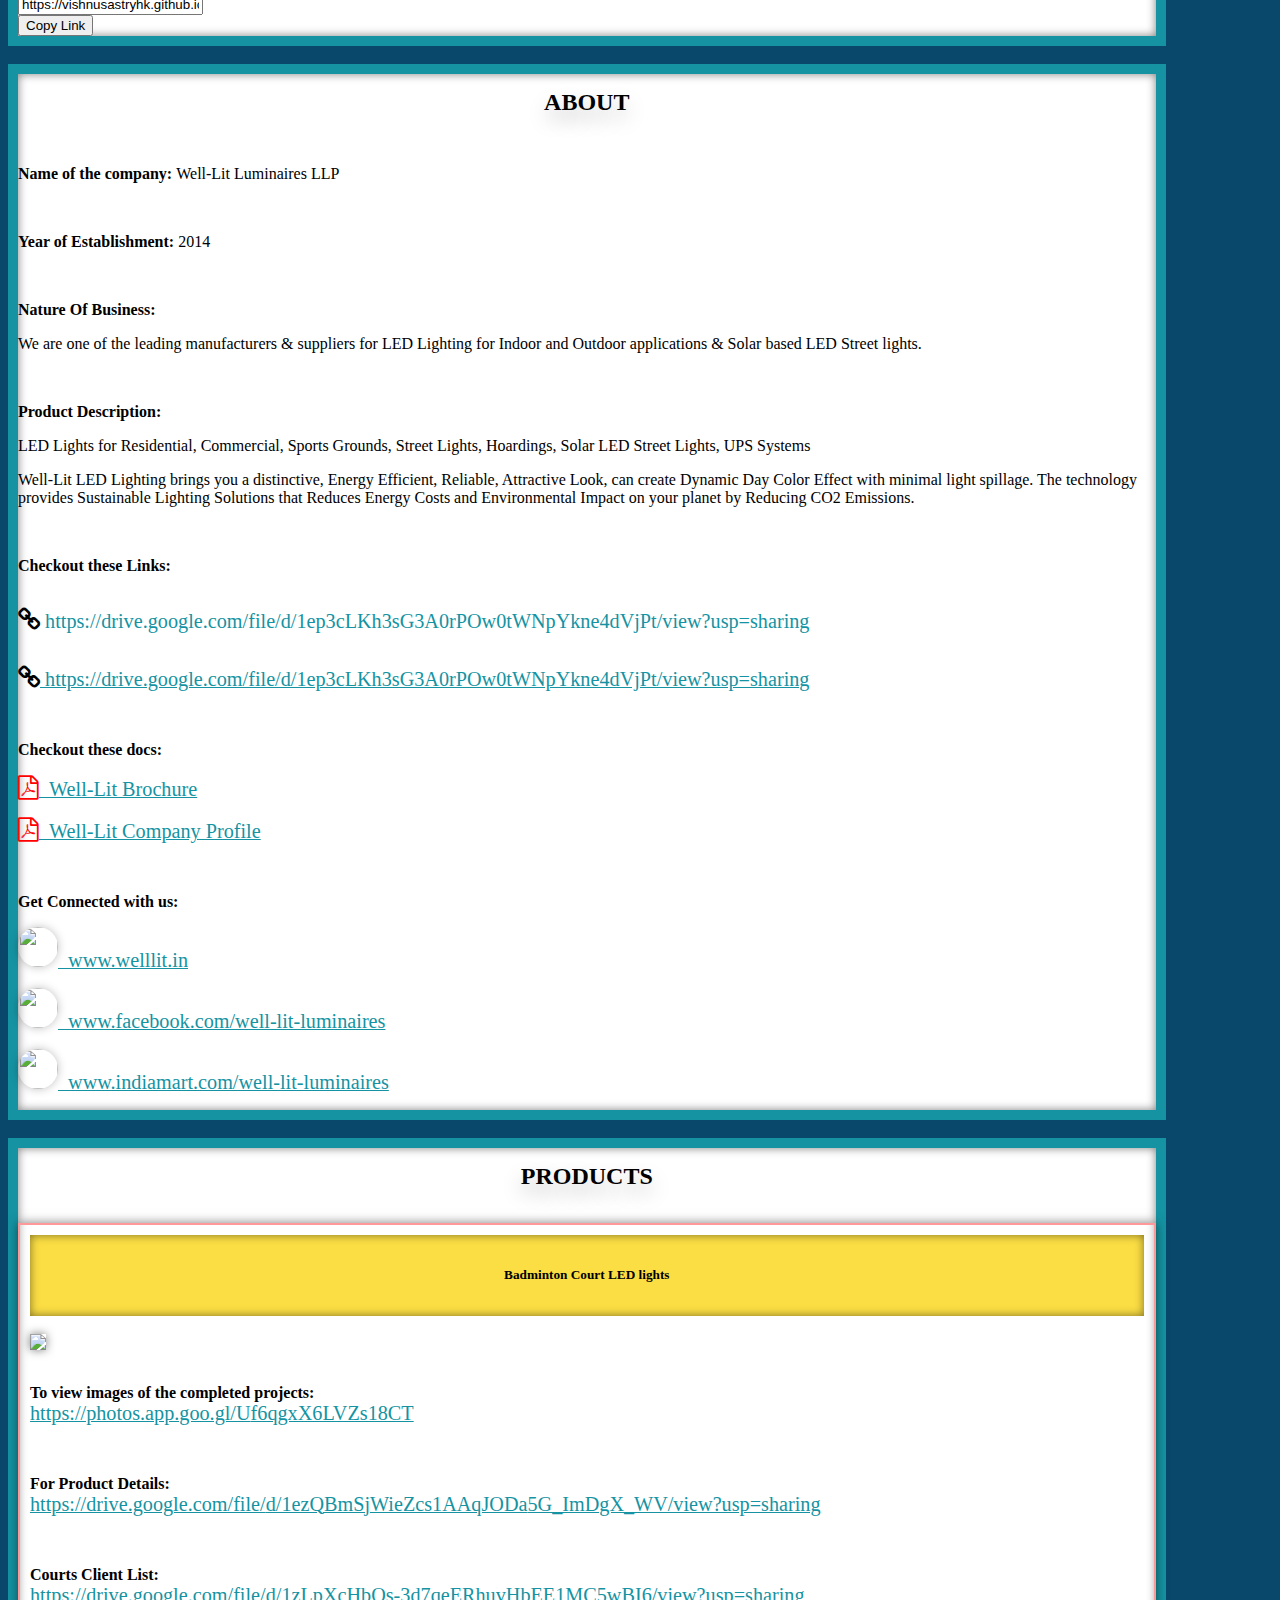
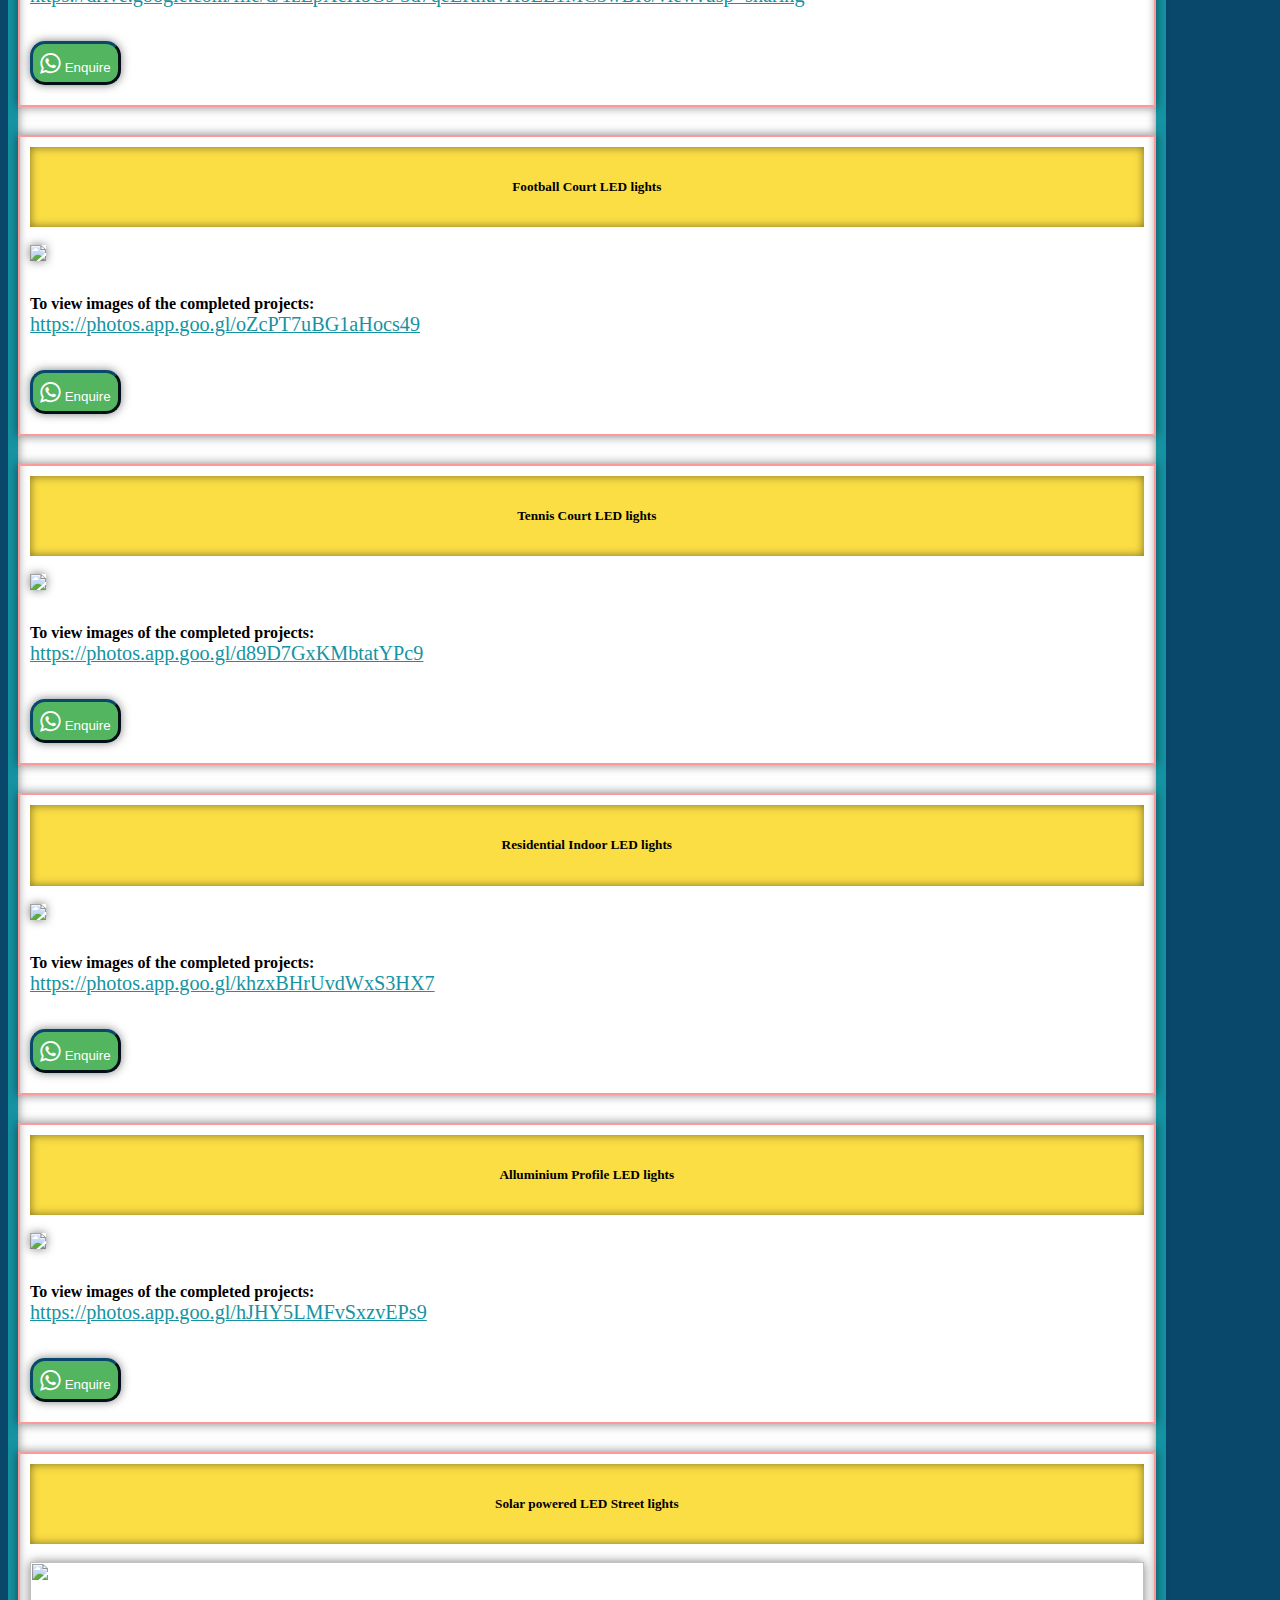
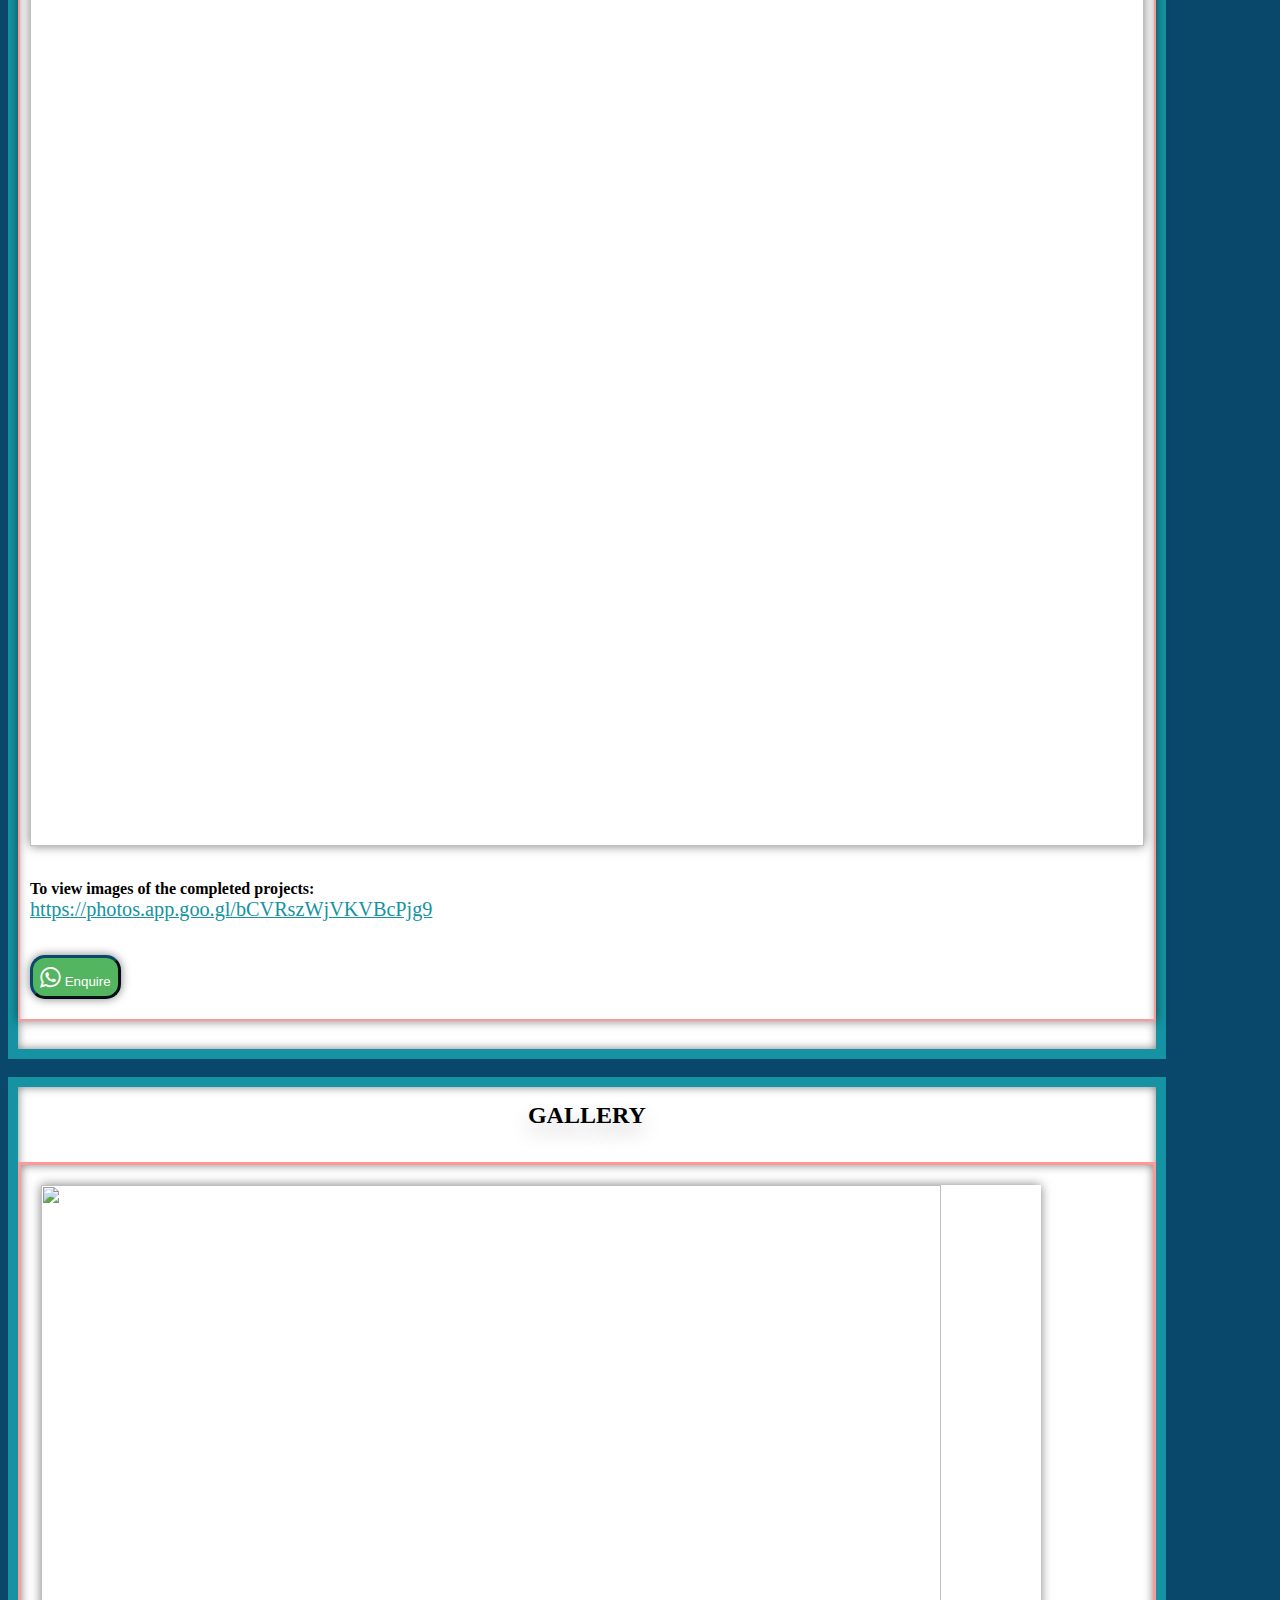
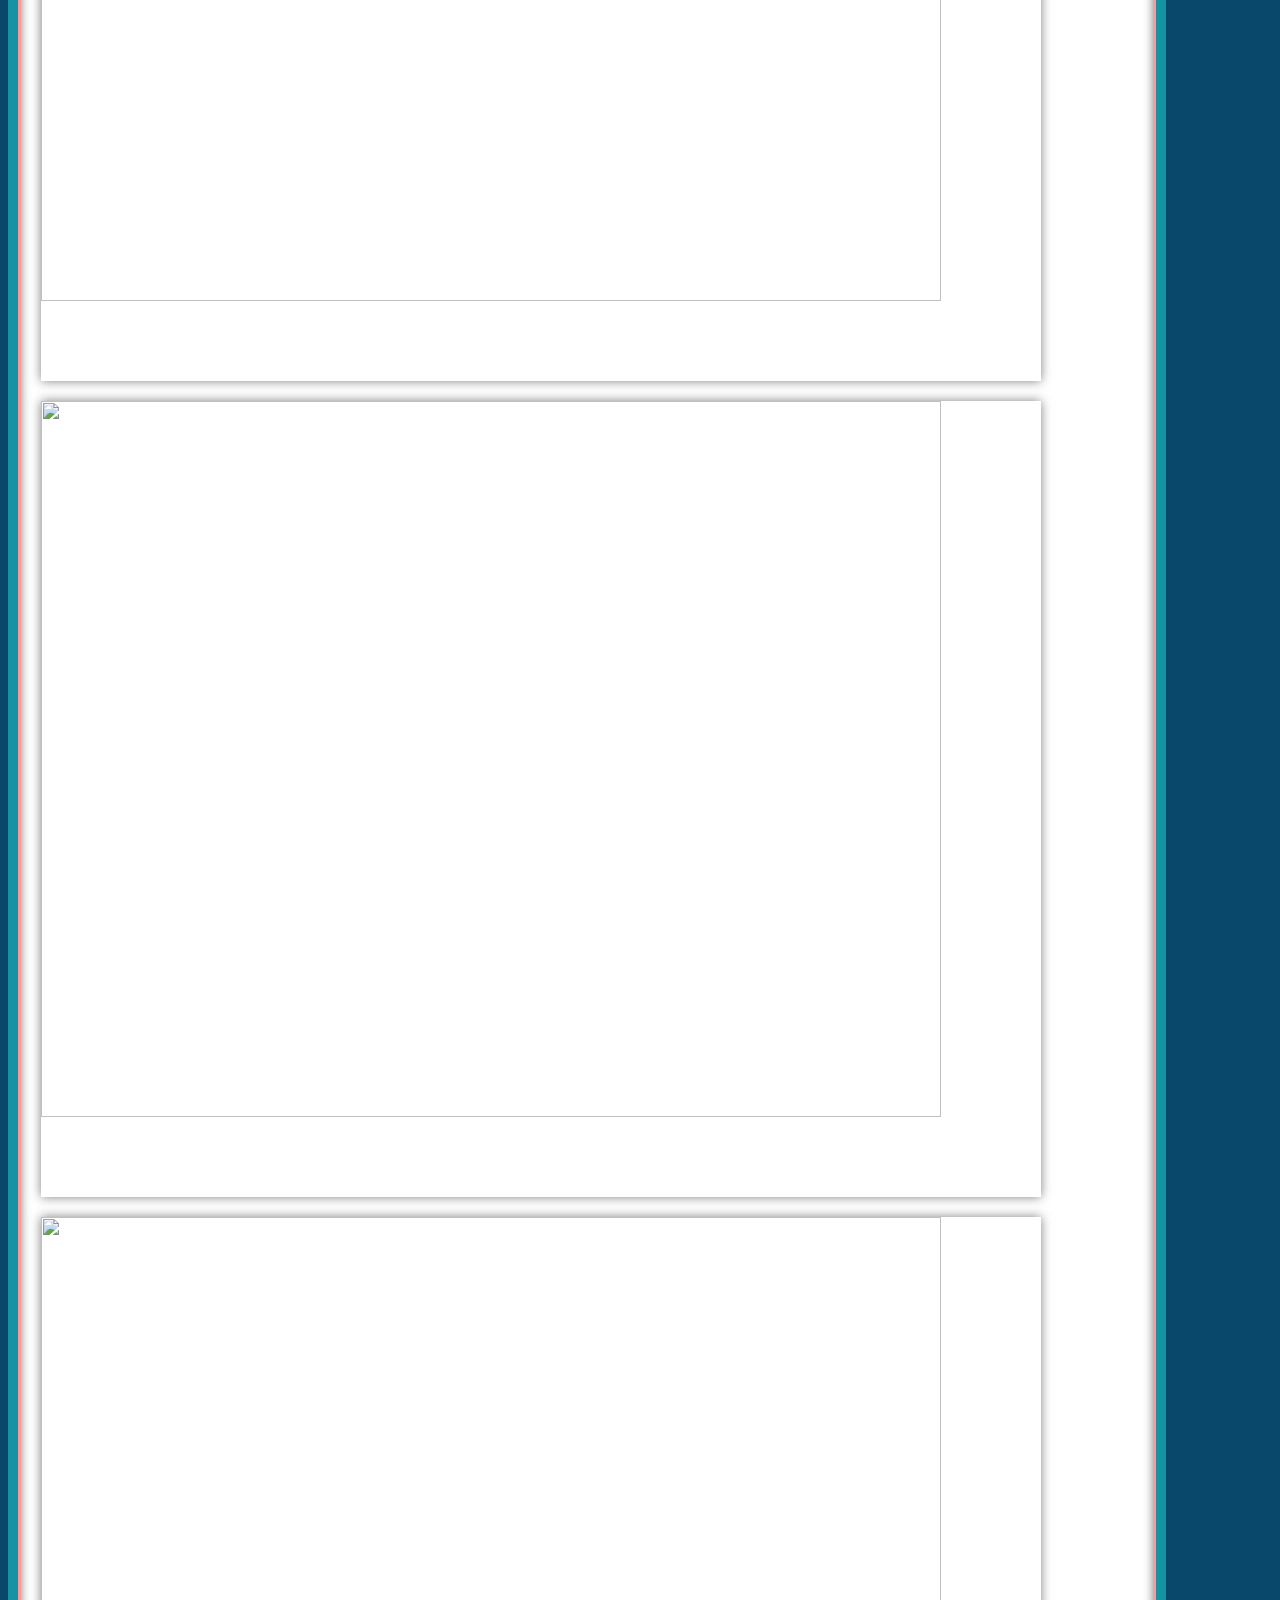
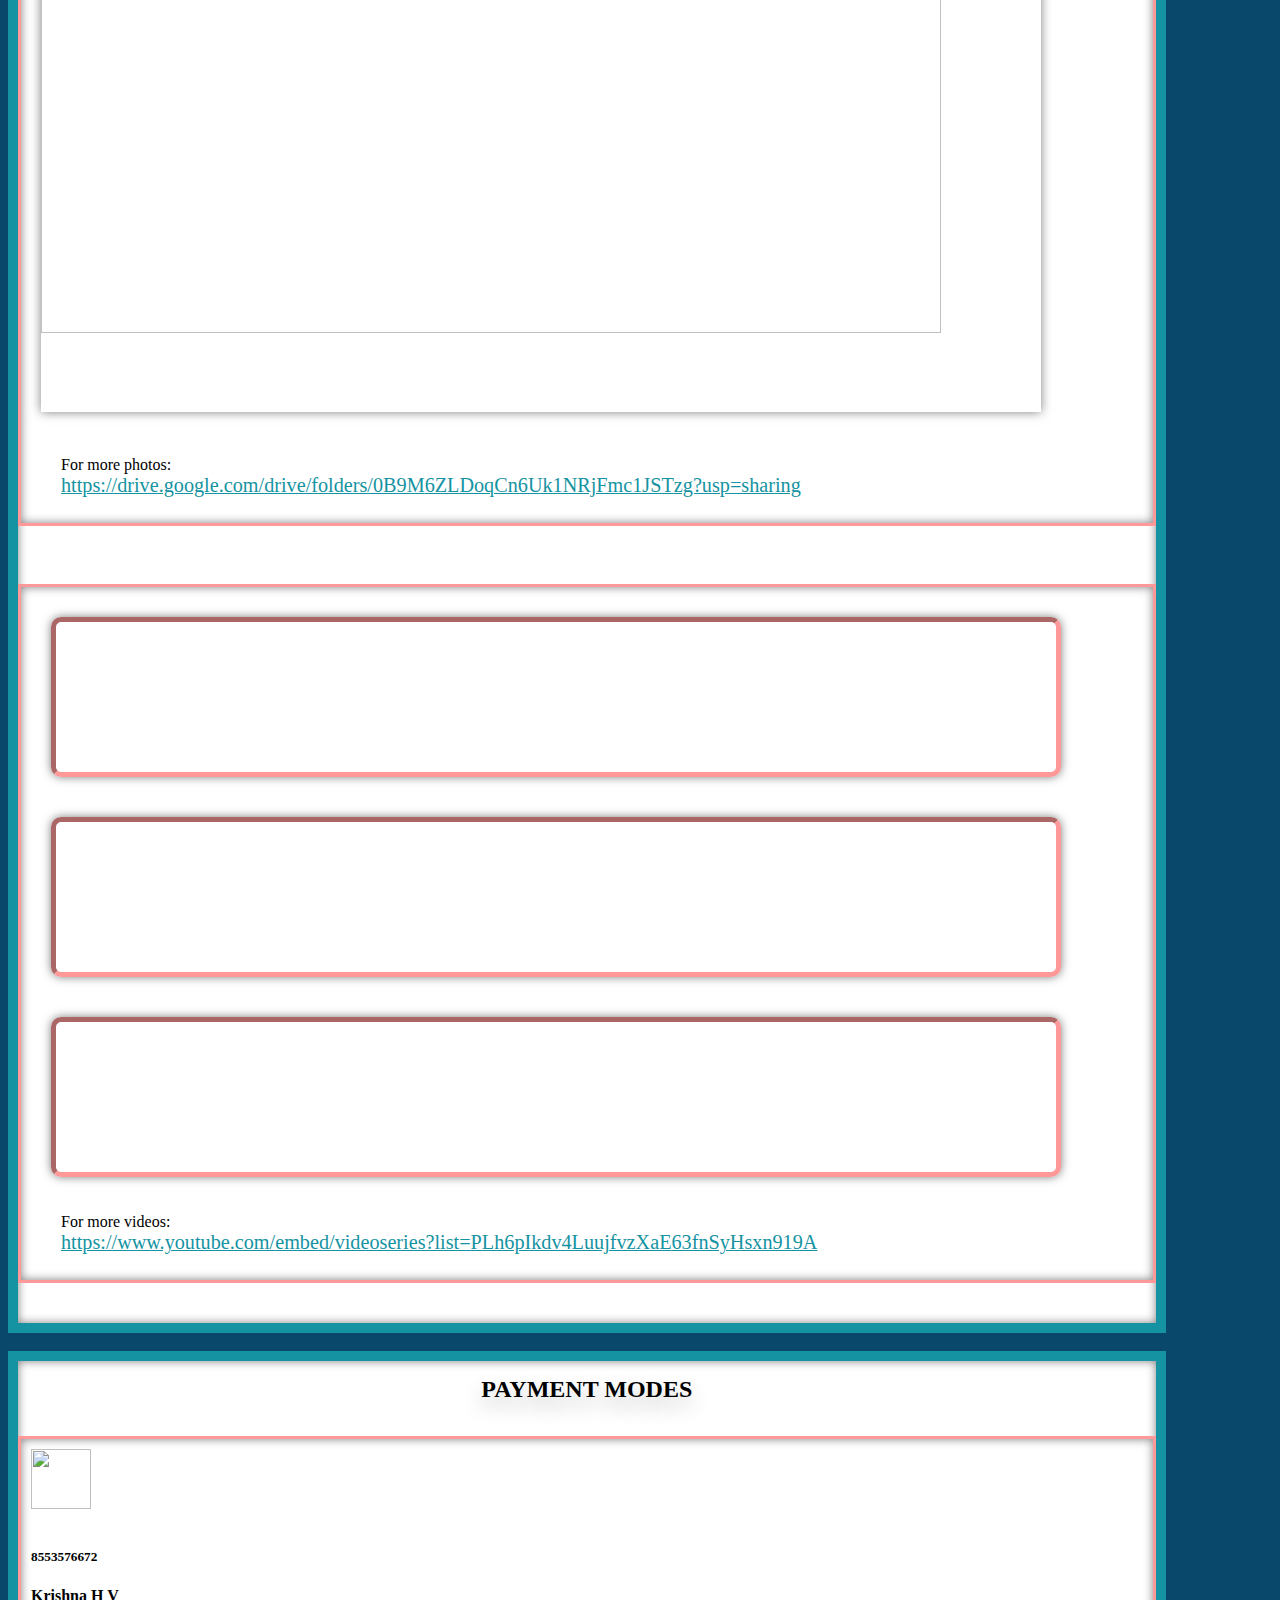
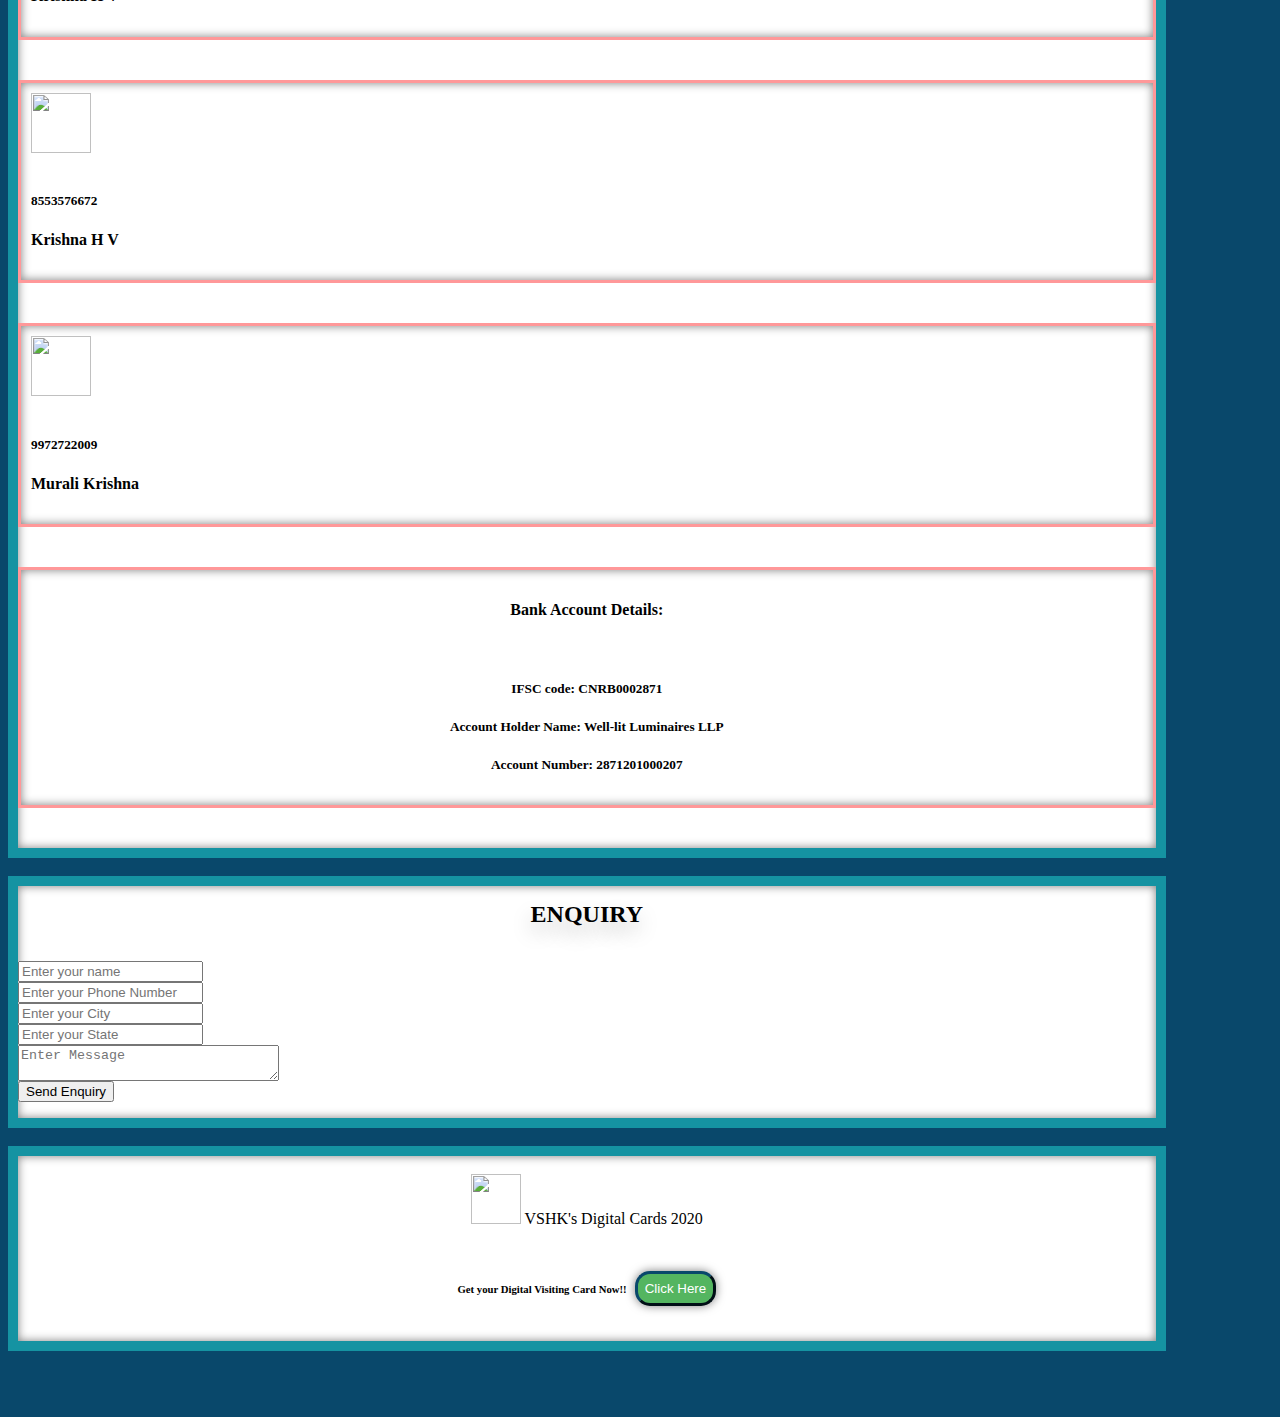
==== commit dc6ab07b: "Update index.html" ====
--- a/index.html
+++ b/index.html
@@ -9,13 +9,25 @@
           <link rel="stylesheet" href="https://stackpath.bootstrapcdn.com/font-awesome/4.7.0/css/font-awesome.min.css">
           <link rel="stylesheet" href="https://cdnjs.cloudflare.com/ajax/libs/font-awesome/4.7.0/css/font-awesome.min.css">
           <link href="https://cdn.rawgit.com/michalsnik/aos/2.1.1/dist/aos.css" rel="stylesheet">
-          
-        
+          <link href="https://fonts.googleapis.com/icon?family=Material+Icons" rel="stylesheet">
+          
           <link rel="stylesheet" href="DigitalCardMurali.css">
-        
+
+          <script src="https://ajax.googleapis.com/ajax/libs/jquery/3.5.1/jquery.min.js"></script>
+
+
+          <script>
+            function myFunction() {
+  var copyText = document.getElementById("myInput");
+  copyText.select();
+  copyText.setSelectionRange(0, 99999)
+  document.execCommand("copy");
+}
+</script>
+
+
           <script>
             
-
             document.onkeydown = function (e) {
                 if (event.keyCode == 123) {
                     return false;
@@ -67,7 +79,10 @@
         <br>
         <h4>Murali Krishna</h4>
         <h6>Director - Technical</h6>
-      </div>
+        <br>
+      <br>
+      </div>
+      
 
       <div class="col text-center justify-content-md-center" id="ContactContainer">
           <br>
@@ -112,9 +127,138 @@
             </h6>
             </a>
           </div>
+          <br>
+          <br>
+          
+
           
       </div>   
     </div>
+
+    <div class="row flex text-center justify-content-md-center divForButtonsInContactContainer">
+          <br>
+          <br>
+<!-- Save to phone book -->
+<a href="https://vishnusastryhk.github.io/MuraliKrishnaWellLit/Murali_Krishna.vcf" download="">
+<button  class="button_in_contact_container">
+  <p><i class="fa fa-download"></i>&nbsp&nbspAdd to Phone Book</p>
+</button>
+</a>
+
+
+<!-- Trigger/Open The Modal for Share -->
+<!--script src='https://kit.fontawesome.com/a076d05399.js'></script-->
+<button id="myBtn" class="button_in_contact_container">
+  <p><i class="fa fa-share"></i>&nbsp&nbspShare</p>
+</button>
+</center> 
+<!-- The Modal -->
+<div id="myModal" class="modal">
+
+  <!-- Modal content -->
+  <div class="modal-content">
+    <span class="close">&times;</span>
+    
+
+    <div >
+     <h4>Share via</h4> 
+    </div>
+
+    <br>
+    <div id="share-buttons">
+    
+      <!--WhatsApp-->
+      <div class="share_button_container">
+      <a href="whatsapp://send?text=https://vishnusastryhk.github.io/MuraliKrishnaWellLit/" data-action="share/whatsapp/share">
+        <img class="share-buttons" src="https://vishnusastryhk.github.io/MuraliKrishnaWellLit/whatsapp.png" alt="WhatsApp" >
+        <p class="text_in_share">Whatsapp</p>
+      </a>
+      </div>
+      
+      <!--Messaging-->
+      <div class="share_button_container">
+      <a target="_blank" href="sms:?body=Check out this: https://vishnusastryhk.github.io/MuraliKrishnaWellLit/">
+        <img class="share-buttons" src="https://vishnusastryhk.github.io/MuraliKrishnaWellLit/message.png" alt="WhatsApp" >
+        <p class="text_in_share">Messages</p>
+      </a>
+    </div>
+
+      <!-- Email -->
+      <div class="share_button_container">
+      <a href="mailto:?Subject=Simple Share Buttons&amp;Body=Check%20out%20this%20Digital%20Visiting%20Card%20%0D%0Ahttps://vishnusastryhk.github.io/MuraliKrishnaWellLit/">
+          <img class="share-buttons" src="https://simplesharebuttons.com/images/somacro/email.png" alt="Email" />
+          <p class="text_in_share">Email</p>
+        </a>
+      </div>
+   
+      <!-- Facebook -->
+      <div class="share_button_container">
+      <a href="http://www.facebook.com/sharer.php?u=https://vishnusastryhk.github.io/MuraliKrishnaWellLit/" target="_blank">
+          <img class="share-buttons" src="https://simplesharebuttons.com/images/somacro/facebook.png" alt="Facebook" />
+          <p class="text_in_share">Facebook</p>
+        </a>
+      </div>
+
+      <!-- LinkedIn -->
+      <div class="share_button_container">
+      <a href="http://www.linkedin.com/shareArticle?mini=true&amp;url=https://vishnusastryhk.github.io/MuraliKrishnaWellLit/" target="_blank">
+          <img class="share-buttons" src="https://simplesharebuttons.com/images/somacro/linkedin.png" alt="LinkedIn" />
+          <p class="text_in_share">LinkedIn</p>
+        </a>
+      </div>
+      
+      
+      <!-- Twitter -->
+      <div class="share_button_container">
+      <a href="https://twitter.com/share?url=https://vishnusastryhk.github.io/MuraliKrishnaWellLit/&amp;text=Check%20out%20this%20Digital%20Visiting%20Card&amp;hashtags=Well-Lit Luminaires" target="_blank">
+          <img class="share-buttons" src="https://simplesharebuttons.com/images/somacro/twitter.png" alt="Twitter" />
+          <p class="text_in_share">Twitter</p>
+        </a>
+      </div>
+
+      <br>
+      <br>
+      <div class="link">
+        
+        <div class="pen-url"><input type="text" value="https://vishnusastryhk.github.io/MuraliKrishnaWellLit/" id="myInput"></div>
+        <button onclick="myFunction()" class="copy-link-button">Copy Link</button>
+      </div>
+      
+        
+  
+  </div>
+  </div>
+
+</div>
+
+<script>
+// Get the modal
+var modal = document.getElementById("myModal");
+
+// Get the button that opens the modal
+var btn = document.getElementById("myBtn");
+
+// Get the <span> element that closes the modal
+var span = document.getElementsByClassName("close")[0];
+
+// When the user clicks the button, open the modal 
+btn.onclick = function() {
+  modal.style.display = "block";
+}
+
+// When the user clicks on <span> (x), close the modal
+span.onclick = function() {
+  modal.style.display = "none";
+}
+
+// When the user clicks anywhere outside of the modal, close it
+window.onclick = function(event) {
+  if (event.target == modal) {
+    modal.style.display = "none";
+  }
+}
+</script>
+          </div>
   </div>
   <br>
 
@@ -391,7 +535,7 @@
     <div class="container Payment_Container">
       <div class="row row-cols-1 row-cols-sm-1 row-cols-md-2 row-cols-lg-3">
         <div class="col text-center justify-content-md-center">
-          <img data-aos="fade-right" class="photos"
+          <img data-toggle="modal" data-target="#myModal" data-aos="fade-right" class="photos"
               src="https://vishnusastryhk.github.io/MuraliKrishnaWellLit/product5.jpg">
          
         </div>
@@ -400,7 +544,7 @@
               src="https://vishnusastryhk.github.io/MuraliKrishnaWellLit/product4.jpg">
           
         </div>
-        <div class="col text-center justify-content-md-center">
+        <div  class="col text-center justify-content-md-center">
           <img data-aos="fade-left"  class="photos"
               src="https://vishnusastryhk.github.io/MuraliKrishnaWellLit/product2.jpg">
           
@@ -628,6 +772,9 @@
   
 </div>
 
+
+
+
 <!--Script for AOS animations like zoom-in, fade-up, etc.-->
 <script src="https://cdn.rawgit.com/michalsnik/aos/2.1.1/dist/aos.js"></script>
 
--- a/DigitalCardMurali.css
+++ b/DigitalCardMurali.css
@@ -1,3 +1,12 @@
+:root {
+    --color1: #09486B;
+    --color2: #1593A2; 
+    --color3: #B7C0BD;
+    --color4: #FF9899;
+    --color5: #FBDE44;
+    --color6: #54B560;
+  }
+
 #MainContainer
 {
     background-color: white;
@@ -5,29 +14,53 @@
     height:auto;
     align-items: center;
     border-width: 10px;
-    border-color: #F65157;
+    border-color: var(--color2);
     border-style: solid;
     top:5%;
     position: relative;
-}
+    box-shadow: inset 0px 0px 10px rgba(0,0,0,0.5);
+}
+.Headings
+{
+    margin:15px;
+    text-transform: uppercase;
+    text-shadow: 0px 10px 20px rgba(0,0,0,0.25);
+    
+}
+html {
+  scroll-behavior: smooth;
+    overflow-x: hidden;
+    justify-content: center;
+}
+
 body
 {
-    background-color: #28324B;
+    background-color: var(--color1);
+    overflow-x: hidden;
+    justify-content: center;
+}
+button:hover{
+    transform: scale(1.03);
+}
+button:focus{
+    outline: 0;
+}
+a:hover
+{
+    transform:scale(1.03);
 }
 
 #CompanyLogo
 {
     max-width:50%;
 }
-#Container2
-{
-    background-color: #FBDE44;
-}
+
 #ContactContainer
 {
     justify-content: center;
     align-items: center;
-    background-color: #FBDE44;
+    background-color: var(--color3);
+    box-shadow: inset 0px 0px 10px rgba(0,0,0,0.5);
     
 }
 
@@ -36,31 +69,70 @@
     margin-top:5px;
     bottom:0;
     position:fixed;
-    width:100%;
-    color: white;
-    background-color: #F65157;
-}
+    max-width:100%;
+    color: white;
+    background-color: var(--color2);
+    padding:10px 5px 0 5px ;
+    box-shadow:inset 0px 0px 20px rgba(0,0,0,0.5);
+    border-top: var(--color4);
+    border-style: solid;
+    border-top-width: 5px;
+    border-bottom: none;
+    font-size: 50vmin;
+    justify-content: center;
+
+}
+.footer_div
+{
+    font-size: 50vmin;
+}
+
+
+.footer_div > a:hover
+{
+    color: white;
+    text-decoration: none;
+    transform: scale(1.25);
+    
+}
+.footer_text
+{
+    color:white;
+    font-size: 3vmin;
+}
+
 i.MainContainerIcons {
     display:inline-block;
     width: 50px;
     justify-content: center;
     align-items: center;
     border-radius: 60px;
-    background-color:#F65157 ;
+    background-color:var(--color2) ;
     box-shadow: 0px 0px 2px #888;
-    padding: 0.5em 0.6em;
+    padding: 0.5em 0.5em;
     color: white;
     margin-left: 20px;
+    box-shadow:inset 0px 0px 10px rgba(0,0,0,0.25);
+
   
 }
+
 a
 {
-  color:black;
+  color:var(--color2);
+  font-size-adjust: 0.58;
 }
 a:hover
 {
   text-decoration: none;
 }
+
+.aInContact
+{
+    color: black;
+}
+
+
 .fas
 {
     font-size: 24px;
@@ -72,15 +144,31 @@
 }
 .contact-info-wrapper {
     display: flex;
-}
+    text-align: left;
+    
+}
+
+/*About Section*/
+.get_connected_icon
+{
+    display:inline-block;
+    width: 40px;
+    justify-content: center;
+    align-items: center;
+    border-radius:50px;
+    color: white;
+    box-shadow: 0px 0px 10px rgba(0,0,0,0.25);
+}
+
 /*Products Section*/
 .Product_Container
 {
     border-width: 2px;
-    border-color: #FBDE44;
+    border-color: var(--color4);
     border-style: solid;
     padding:10px;
     margin-bottom:10px;
+    box-shadow: 0px 0px 10px rgba(0,0,0,0.5);
 }
 .Product_Text_Container
 {
@@ -91,3 +179,71 @@
     overflow-wrap: break-word;
     text-overflow: ellipsis;
 }
+.Product_Heading_Container
+{
+    background-color: var(--color5);
+    text-align: center;
+    padding:10px;
+    box-shadow:inset 0px 0px 10px rgba(0,0,0,0.5);
+}
+.Product_Enquiry_Button
+{
+    background-color: var(--color6);
+    color:white;
+    border-radius: 15px;
+    border-width: 3px;
+    border-color:  var(--color1);
+    padding:7px;
+    box-shadow: 0px 0px 10px rgba(0,0,0,0.5);
+    margin-bottom: 10px;
+}
+
+/*Payments Section*/
+.Payment_Logo
+{
+    height: 60px;;
+}
+.Payment_Container
+{
+    background-color: white;
+    border-color: var(--color4);
+    border-width: 3px;
+    border-style: solid;
+    margin-bottom:40px;
+    padding:10px;
+    box-shadow: inset 0px 0px 10px rgba(0,0,0,0.5);
+}
+.Payment_QR
+{
+    width:80%;
+}
+
+/*Gallery Section*/
+.videos
+{
+    width:90%;
+    margin:20px;
+    border-radius: 10px;
+    border-width: 5px;
+    border-color: var(--color4);
+    box-shadow: 0px 0px 10px rgba(0,0,0,0.5);
+}
+.videos:hover
+{
+    transform: scale(1.03);
+}
+.photos
+{
+   overflow: hidden;
+   width:90%;
+   margin: 10px;
+   box-shadow: 0px 0px 10px rgba(0,0,0,0.5);
+}
+.photos:hover
+{
+    transform: scale(1.03);
+}
+.TextInGallery
+{
+    margin-left: 30px;
+}
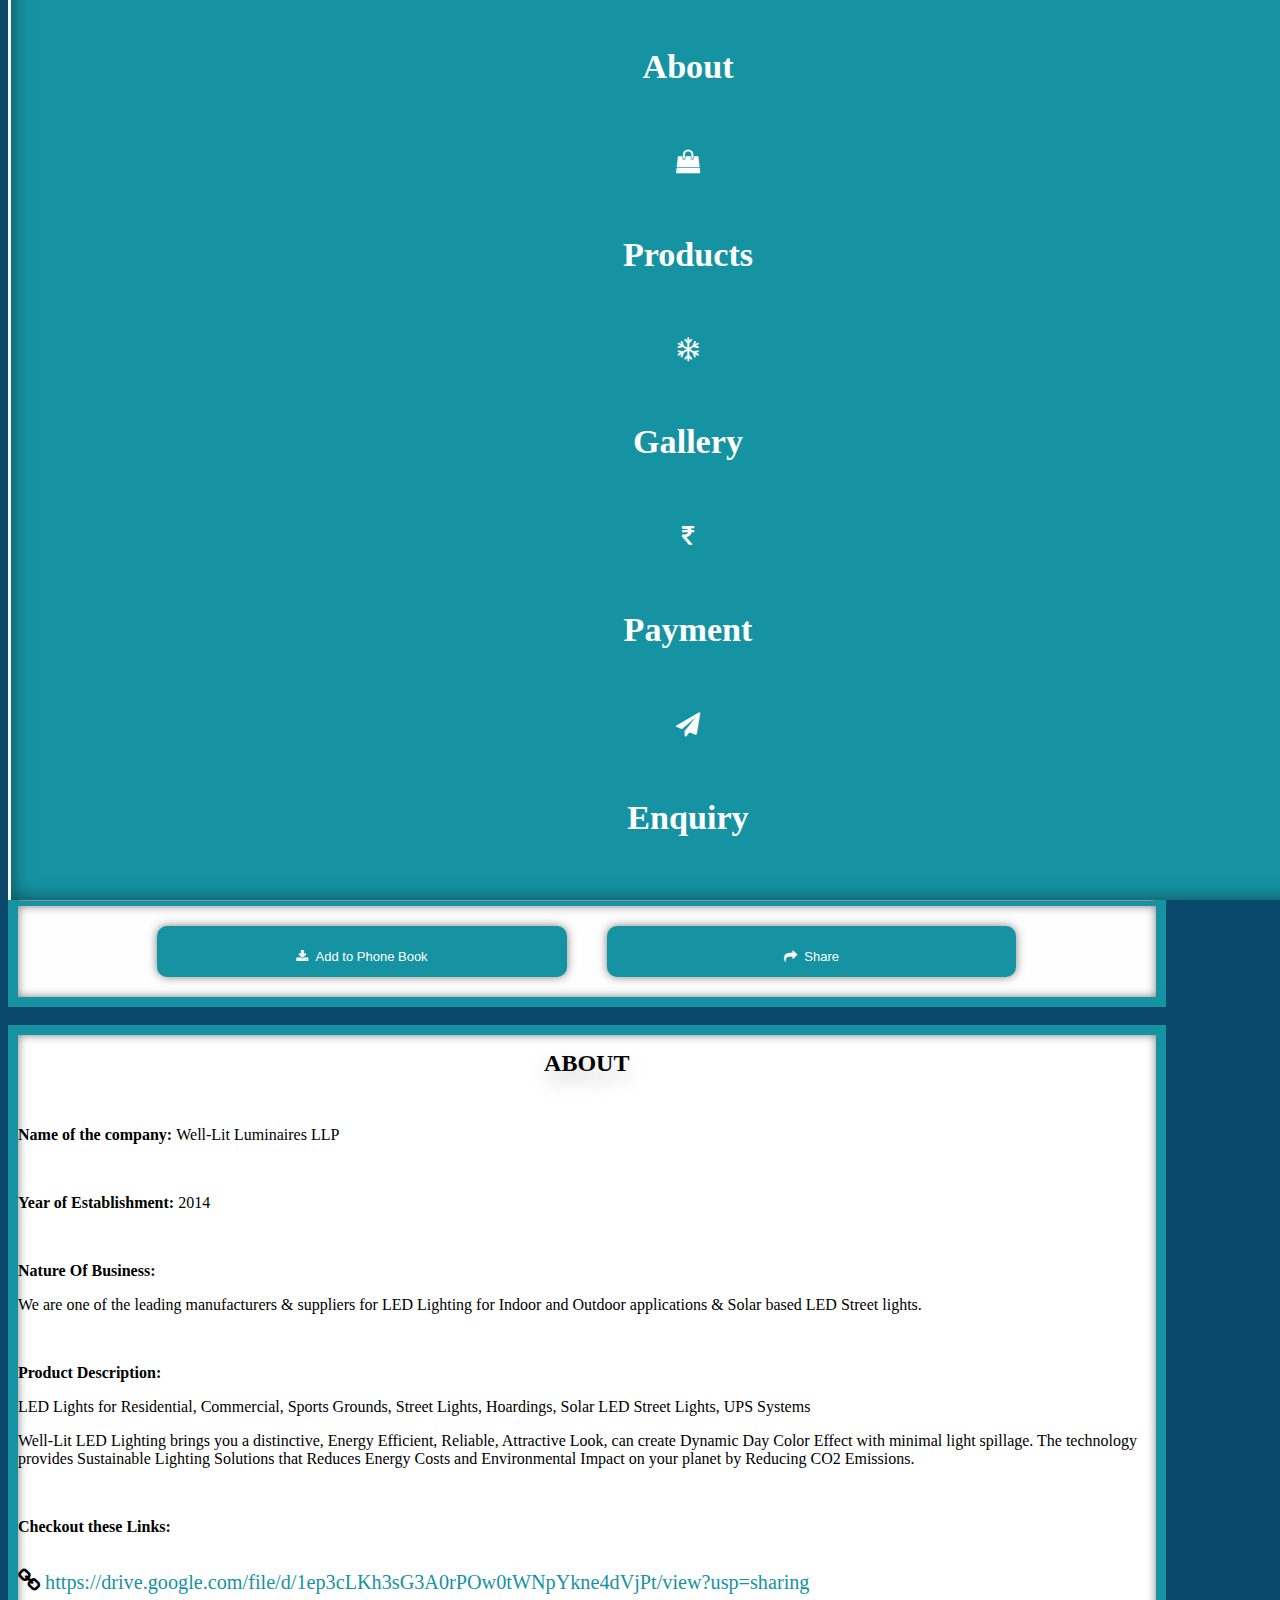
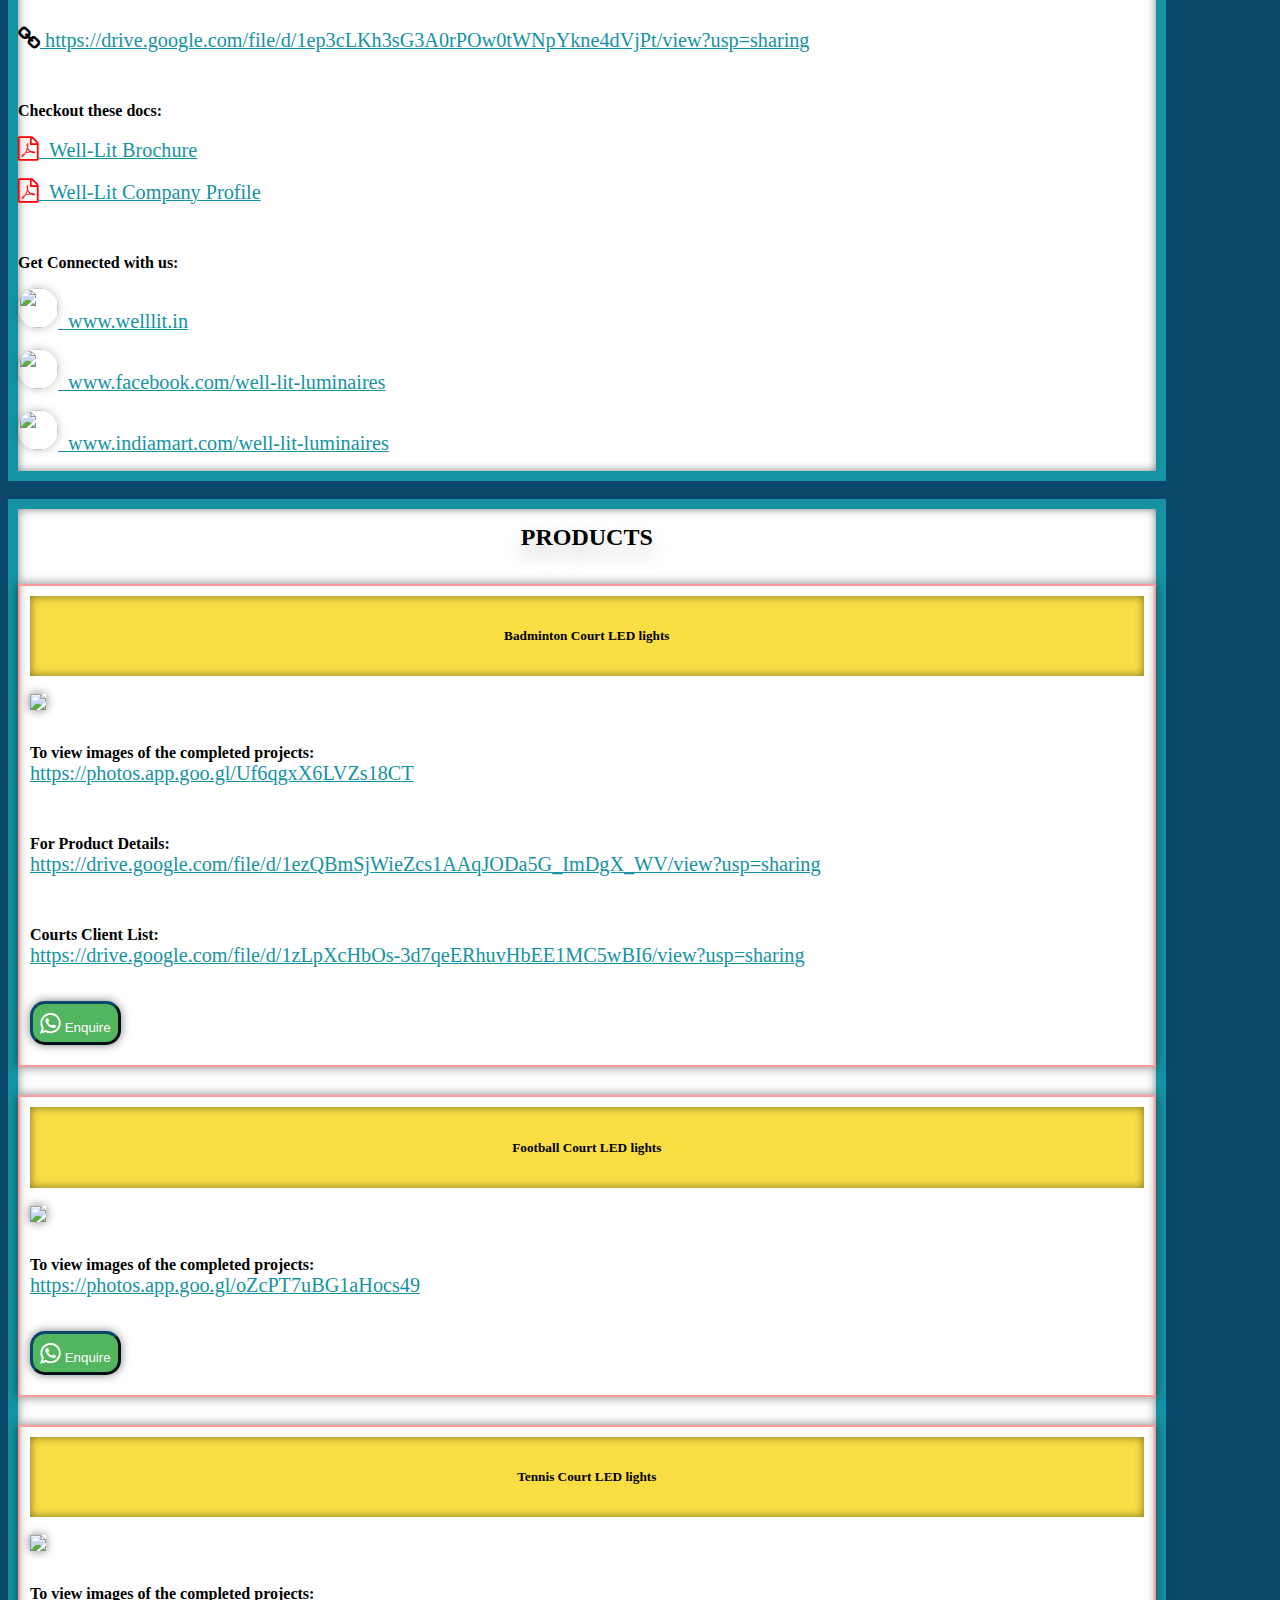
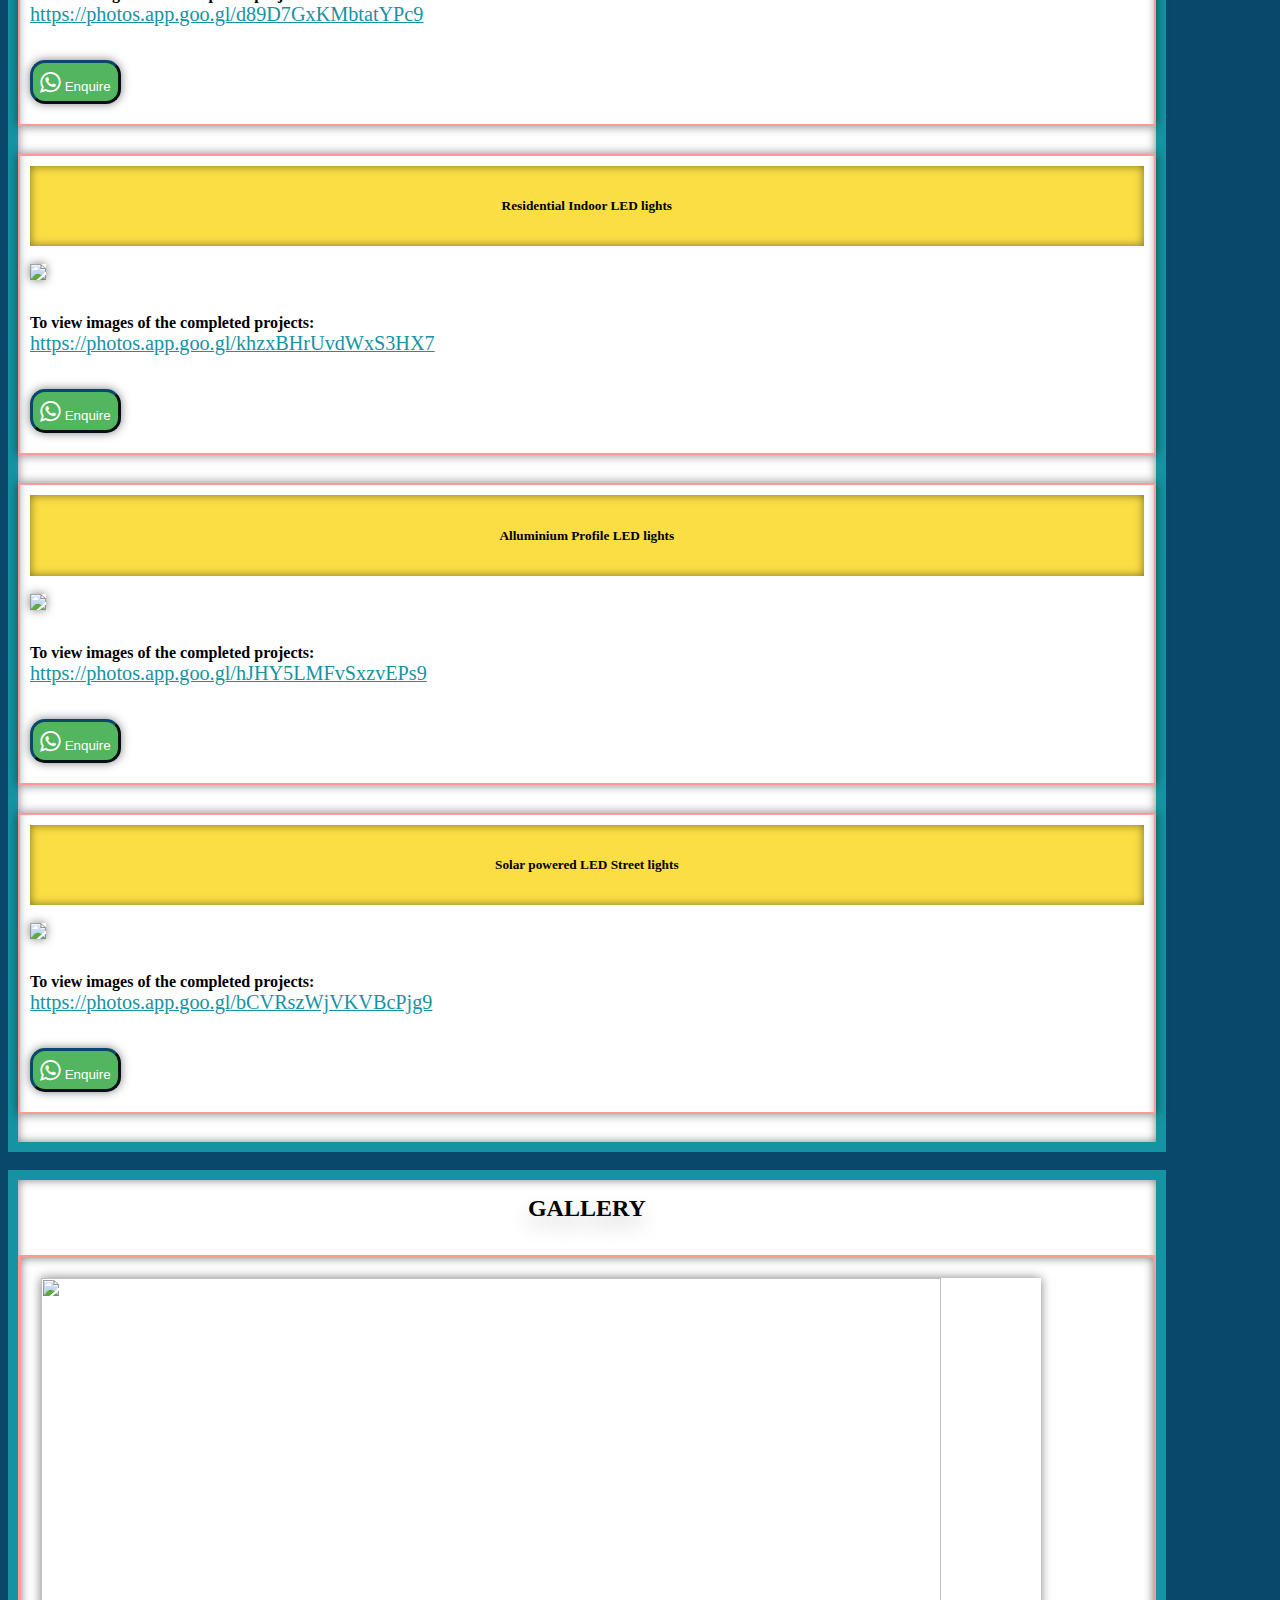
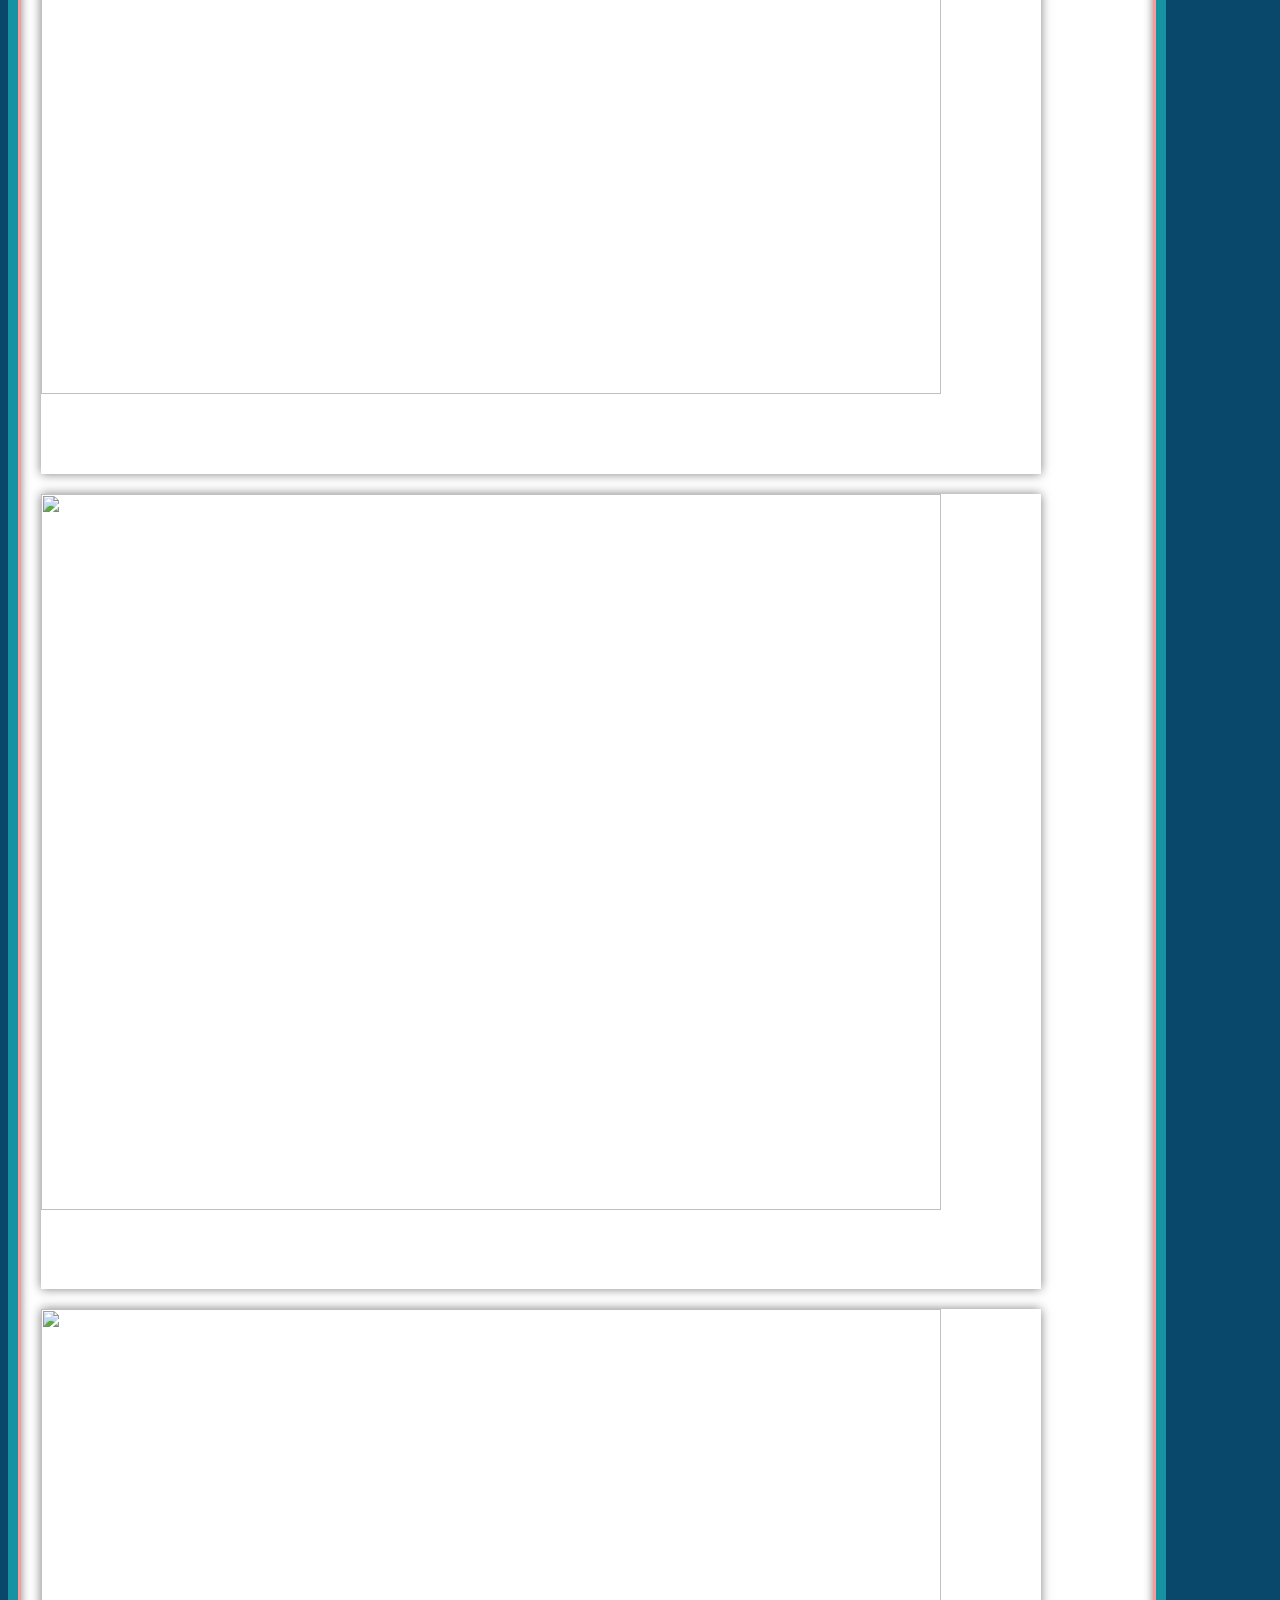
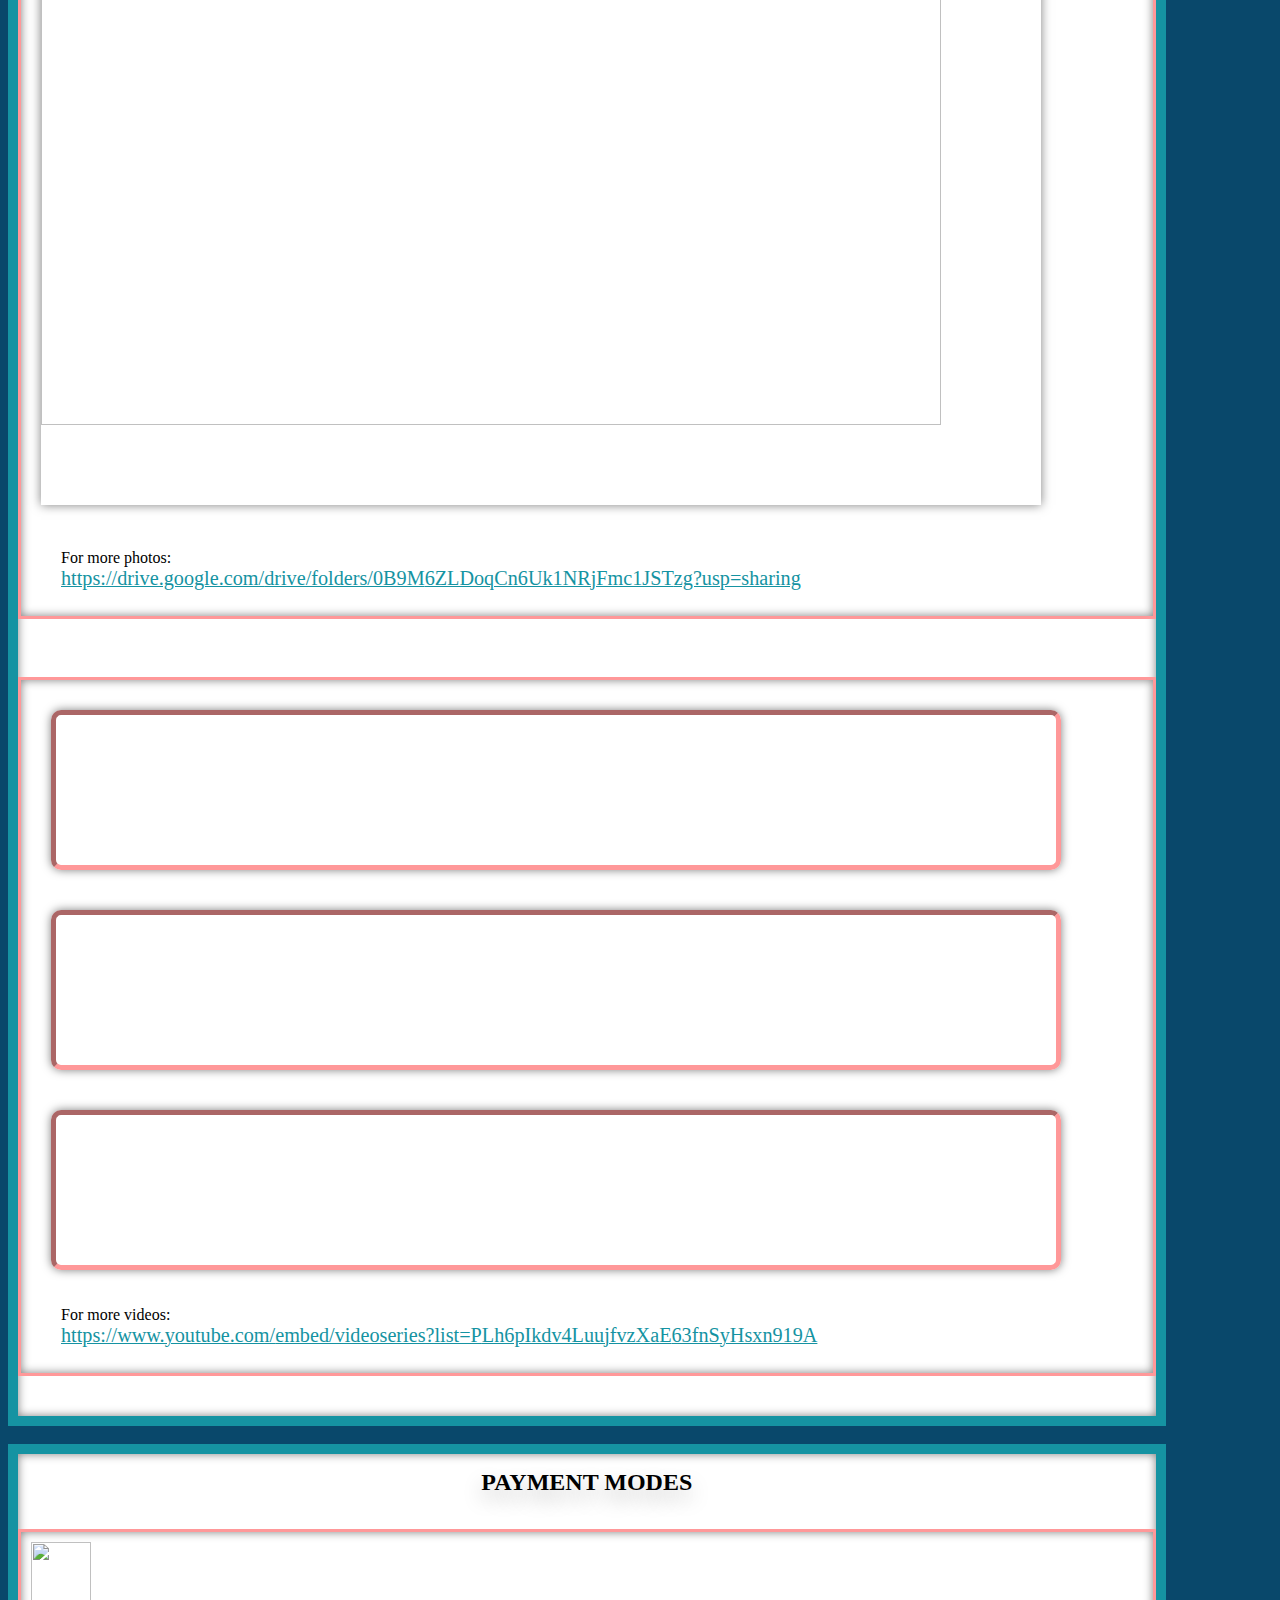
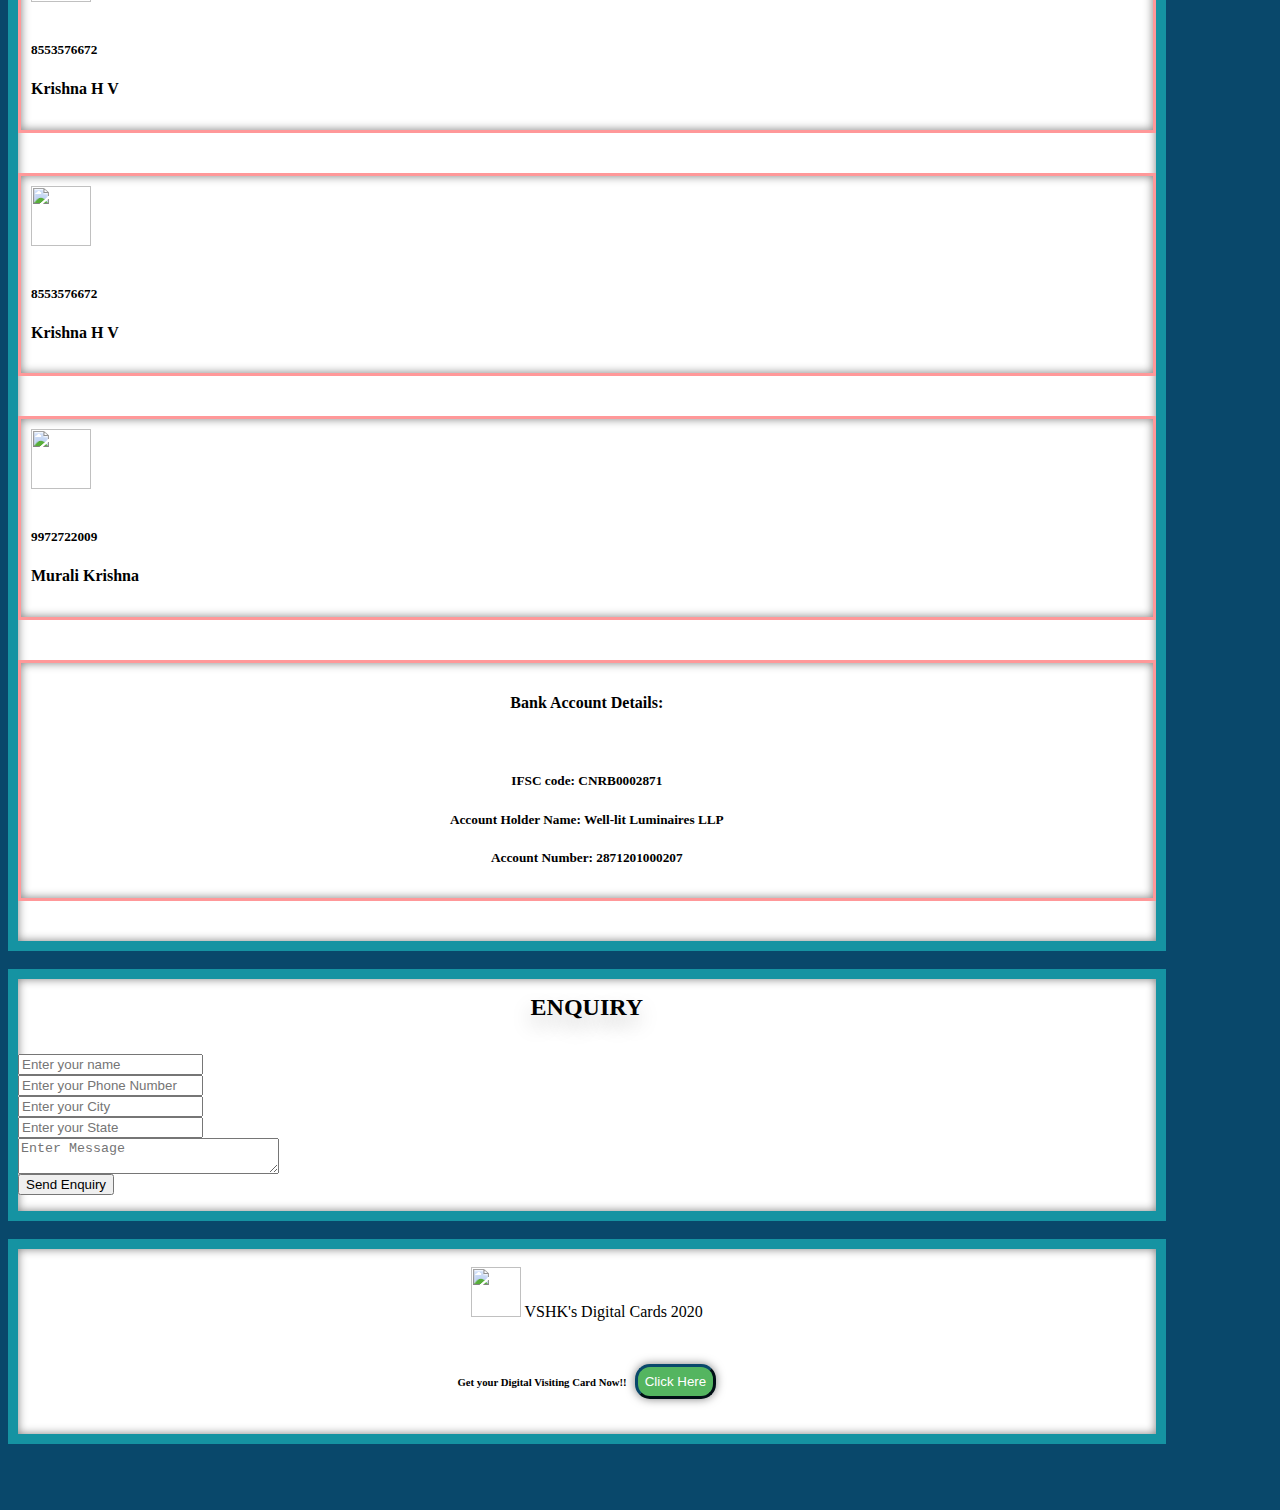
==== commit 225beab7: "Update index.html" ====
--- a/index.html
+++ b/index.html
@@ -1,147 +1,163 @@
+  
 <html>
-    <head>
-
-        <meta name="viewport" content="width=device-width, initial-scale=1.0">
-        
-          <title>Murali Krishna - WellLit Luminaires LLP</title>
-          <link rel="stylesheet" href="https://stackpath.bootstrapcdn.com/bootstrap/4.5.0/css/bootstrap.min.css" integrity="sha384-9aIt2nRpC12Uk9gS9baDl411NQApFmC26EwAOH8WgZl5MYYxFfc+NcPb1dKGj7Sk" crossorigin="anonymous">
-          <link rel="icon" href="https://vishnusastryhk.github.io/MuraliKrishnaWellLit/logo.jpg">
-          <link rel="stylesheet" href="https://stackpath.bootstrapcdn.com/font-awesome/4.7.0/css/font-awesome.min.css">
-          <link rel="stylesheet" href="https://cdnjs.cloudflare.com/ajax/libs/font-awesome/4.7.0/css/font-awesome.min.css">
-          <link href="https://cdn.rawgit.com/michalsnik/aos/2.1.1/dist/aos.css" rel="stylesheet">
-          <link href="https://fonts.googleapis.com/icon?family=Material+Icons" rel="stylesheet">
-          
-          <link rel="stylesheet" href="DigitalCardMurali.css">
-
-          <script src="https://ajax.googleapis.com/ajax/libs/jquery/3.5.1/jquery.min.js"></script>
-
-
-          <script>
-            function myFunction() {
-  var copyText = document.getElementById("myInput");
-  copyText.select();
-  copyText.setSelectionRange(0, 99999)
-  document.execCommand("copy");
+  <head>
+
+      <meta name="viewport" content="width=device-width, initial-scale=1.0">
+      
+        <title>Murali Krishna - WellLit Luminaires LLP</title>
+        <link rel="stylesheet" href="https://stackpath.bootstrapcdn.com/bootstrap/4.5.0/css/bootstrap.min.css" integrity="sha384-9aIt2nRpC12Uk9gS9baDl411NQApFmC26EwAOH8WgZl5MYYxFfc+NcPb1dKGj7Sk" crossorigin="anonymous">
+        <link rel="icon" href="https://vishnusastryhk.github.io/MuraliKrishnaWellLit/logo.jpg">
+        <link rel="stylesheet" href="https://stackpath.bootstrapcdn.com/font-awesome/4.7.0/css/font-awesome.min.css">
+        <link rel="stylesheet" href="https://cdnjs.cloudflare.com/ajax/libs/font-awesome/4.7.0/css/font-awesome.min.css">
+        <link href="https://cdn.rawgit.com/michalsnik/aos/2.1.1/dist/aos.css" rel="stylesheet">
+        <link href="https://fonts.googleapis.com/icon?family=Material+Icons" rel="stylesheet">
+        
+        <link rel="stylesheet" href="DigitalCardMurali.css">
+    
+        <script src="https://code.jquery.com/jquery-3.2.1.slim.min.js" integrity="sha384-KJ3o2DKtIkvYIK3UENzmM7KCkRr/rE9/Qpg6aAZGJwFDMVNA/GpGFF93hXpG5KkN" crossorigin="anonymous"></script>
+<script src="https://cdnjs.cloudflare.com/ajax/libs/popper.js/1.12.9/umd/popper.min.js" integrity="sha384-ApNbgh9B+Y1QKtv3Rn7W3mgPxhU9K/ScQsAP7hUibX39j7fakFPskvXusvfa0b4Q" crossorigin="anonymous"></script>
+<script src="https://maxcdn.bootstrapcdn.com/bootstrap/4.0.0/js/bootstrap.min.js" integrity="sha384-JZR6Spejh4U02d8jOt6vLEHfe/JQGiRRSQQxSfFWpi1MquVdAyjUar5+76PVCmYl" crossorigin="anonymous"></script>
+    <script>
+  function switchStyle() {
+if (document.getElementById('styleSwitch').checked) {
+  document.getElementById('gallery').classList.add("custom");
+  document.getElementById('exampleModal').classList.add("custom");
+} else {
+  document.getElementById('gallery').classList.remove("custom");
+  document.getElementById('exampleModal').classList.remove("custom");
+}
 }
 </script>
 
-
-          <script>
-            
-            document.onkeydown = function (e) {
-                if (event.keyCode == 123) {
-                    return false;
-                }
-                if (e.ctrlKey && e.shiftKey && (e.keyCode == 'I'.charCodeAt(0) || e.keyCode == 'i'.charCodeAt(0))) {
-                    return false;
-                }
-                if (e.ctrlKey && e.shiftKey && (e.keyCode == 'C'.charCodeAt(0) || e.keyCode == 'c'.charCodeAt(0))) {
-                    return false;
-                }
-                if (e.ctrlKey && e.shiftKey && (e.keyCode == 'J'.charCodeAt(0) || e.keyCode == 'j'.charCodeAt(0))) {
-                    return false;
-                }
-                if (e.ctrlKey && (e.keyCode == 'U'.charCodeAt(0) || e.keyCode == 'u'.charCodeAt(0))) {
-                    return false;
-                }
-                if (e.ctrlKey && (e.keyCode == 'S'.charCodeAt(0) || e.keyCode == 's'.charCodeAt(0))) {
-                    return false;
-                }
-            }
-            function validation()
-            {
-            var name, phno, city, state, message;
-
-            name = document.getElementById("NAME").value;
-            phno = document.getElementById("PHNO").value;
-            city = document.getElementById("CITY").value;
-            state = document.getElementById("STATE").value;
-            message = document.getElementById("MESSAGE").value;
-
-            var win = window.open(`https://wa.me/${919972722009}?text=Hi%0A%0DI%27m%20${name}%20from%20${city},%20${state}%0A%0D${message}.%0A%0DYou%20can%20contact%20me%20on%20${phno}.%0A%0DThank%20you.`, '_blank');
-            }
-            </script>
-
-
-        </head>
+        <script src="https://ajax.googleapis.com/ajax/libs/jquery/3.5.1/jquery.min.js"></script>
+
+
+        <script>
+          function myFunction() {
+var copyText = document.getElementById("myInput");
+copyText.select();
+copyText.setSelectionRange(0, 99999)
+document.execCommand("copy");
+}
+</script>
+
+
+        <script>
+          
+          document.onkeydown = function (e) {
+              if (event.keyCode == 123) {
+                  return false;
+              }
+              if (e.ctrlKey && e.shiftKey && (e.keyCode == 'I'.charCodeAt(0) || e.keyCode == 'i'.charCodeAt(0))) {
+                  return false;
+              }
+              if (e.ctrlKey && e.shiftKey && (e.keyCode == 'C'.charCodeAt(0) || e.keyCode == 'c'.charCodeAt(0))) {
+                  return false;
+              }
+              if (e.ctrlKey && e.shiftKey && (e.keyCode == 'J'.charCodeAt(0) || e.keyCode == 'j'.charCodeAt(0))) {
+                  return false;
+              }
+              if (e.ctrlKey && (e.keyCode == 'U'.charCodeAt(0) || e.keyCode == 'u'.charCodeAt(0))) {
+                  return false;
+              }
+              if (e.ctrlKey && (e.keyCode == 'S'.charCodeAt(0) || e.keyCode == 's'.charCodeAt(0))) {
+                  return false;
+              }
+          }
+          function validation()
+          {
+          var name, phno, city, state, message;
+
+          name = document.getElementById("NAME").value;
+          phno = document.getElementById("PHNO").value;
+          city = document.getElementById("CITY").value;
+          state = document.getElementById("STATE").value;
+          message = document.getElementById("MESSAGE").value;
+
+          var win = window.open(`https://wa.me/${919972722009}?text=Hi%0A%0DI%27m%20${name}%20from%20${city},%20${state}%0A%0D${message}.%0A%0DYou%20can%20contact%20me%20on%20${phno}.%0A%0DThank%20you.`, '_blank');
+          }
+          </script>
+
+
+      </head>
 <body  oncontextmenu="return false;">
 <!--Main Container-->
 <div id="LinkToHomeSection"></div>
-  <div  class="container" id="MainContainer">
-    <div class="row row row-cols-1 row-cols-sm-1 row-cols-md-2 row-cols-lg-2">
-      <div class="col text-center">
-        <br>
-        <img id="CompanyLogo" src="https://vishnusastryhk.github.io/MuraliKrishnaWellLit/logo.jpg">
-        <br>
-        <br>
-        <img data-aos="zoom-in" id="CompanyLogo" src="https://vishnusastryhk.github.io/MuraliKrishnaWellLit/photo.jpg">
-        <br>
-        <br>
-        <h4>Murali Krishna</h4>
-        <h6>Director - Technical</h6>
-        <br>
+<div  class="container" id="MainContainer">
+  <div class="row row row-cols-1 row-cols-sm-1 row-cols-md-2 row-cols-lg-2">
+    <div class="col text-center">
       <br>
-      </div>
-      
-
-      <div class="col text-center justify-content-md-center" id="ContactContainer">
-          <br>
-          <div class="row">
-            <a class="aInContact" href="tel:919972722009">
-            <h6 class="ContactText">
-              <i class="MainContainerIcons fa fa-phone"></i>
-              &nbsp +91 9972722009
-            </h6>
+      <img id="CompanyLogo" src="https://vishnusastryhk.github.io/MuraliKrishnaWellLit/logo.jpg">
+      <br>
+      <br>
+      <img data-aos="zoom-in" id="CompanyLogo" src="https://vishnusastryhk.github.io/MuraliKrishnaWellLit/photo.jpg">
+      <br>
+      <br>
+      <h4>Murali Krishna</h4>
+      <h6>Director - Technical</h6>
+      <br>
+    <br>
+    </div>
+    
+
+    <div class="col text-center justify-content-md-center" id="ContactContainer">
+        <br>
+        <div class="row">
+          <a class="aInContact" href="tel:919972722009">
+          <h6 class="ContactText">
+            <i class="MainContainerIcons fa fa-phone"></i>
+            &nbsp +91 9972722009
+          </h6>
+        </a>
+        </div>
+        <br>
+        <div class="row">
+          <a  class="aInContact"target="_blank" href=https://wa.me/919972722009?text=Got%20reference%20from%20your%20Digital%20Visiting%20Card.%20Want%20to%20know%20more%20about%20your%20products%20and%20services.>          
+           <h6 class="ContactText">
+            <i class="MainContainerIcons fa fa-whatsapp"></i>
+            &nbsp +91 9972722009
+          </h6>
+        </a>
+        </div>
+        <br>
+        <div class="row">
+          <a class="aInContact" href = "mailto: murali.welllit@gmail.com">
+          <h6 class="ContactText"><i class="MainContainerIcons fa fa-envelope"></i>
+            &nbsp murali.welllit@gmail.com
+          </h6>
+        </a>
+        </div>
+        <br>
+        <div class="row">
+          <a  class="aInContact" target="_blank" href="http://www.welllit.in/">
+          <h6 class="ContactText"><i class="MainContainerIcons fa fa-at"></i>
+            &nbsp http://www.welllit.in
+          </h6>
+        </a>
+        </div>
+        <br>
+        <div class="row">
+          <a class="aInContact" id="MAIL_ID" href="https://www.google.com/maps/place/Doddabommasandra,+Bengaluru,+Karnataka+560097/@13.0617165,77.5530667,15z/data=!3m1!4b1!4m5!3m4!1s0x3bae18009855c4d1:0xcc1c9be37b946ab6!8m2!3d13.0596161!4d77.5616922" target="_blank">
+            <h6 class="ContactText contact-info-wrapper"><center><i class="MainContainerIcons fa fa-map-marker" style="margin-right:10px;"></i></center>
+            100, Krishna Temple Road, Near Krishna Temple, Doddabommasandra, Bangalore-560097
+          </h6>
           </a>
-          </div>
-          <br>
-          <div class="row">
-            <a class="aInContact" target="_blank" href=https://wa.me/919972722009?text=Got reference from your Digital vCard. Want to know more about your products and services.">
-            <h6 class="ContactText">
-              <i class="MainContainerIcons fa fa-whatsapp"></i>
-              &nbsp +91 9972722009
-            </h6>
-          </a>
-          </div>
-          <br>
-          <div class="row">
-            <a class="aInContact" href = "mailto: murali.welllit@gmail.com">
-            <h6 class="ContactText"><i class="MainContainerIcons fa fa-envelope"></i>
-              &nbsp murali.welllit@gmail.com
-            </h6>
-          </a>
-          </div>
-          <br>
-          <div class="row">
-            <a  class="aInContact" target="_blank" href="http://www.welllit.in/">
-            <h6 class="ContactText"><i class="MainContainerIcons fa fa-at"></i>
-              &nbsp http://www.welllit.in
-            </h6>
-          </a>
-          </div>
-          <br>
-          <div class="row">
-            <a class="aInContact" id="MAIL_ID" href="https://www.google.com/maps/place/Doddabommasandra,+Bengaluru,+Karnataka+560097/@13.0617165,77.5530667,15z/data=!3m1!4b1!4m5!3m4!1s0x3bae18009855c4d1:0xcc1c9be37b946ab6!8m2!3d13.0596161!4d77.5616922" target="_blank">
-              <h6 class="ContactText contact-info-wrapper"><center><i class="MainContainerIcons fa fa-map-marker" style="margin-right:10px;"></i></center>
-              100, Krishna Temple Road, Near Krishna Temple, Doddabommasandra, Bangalore-560097
-            </h6>
-            </a>
-          </div>
-          <br>
-          <br>
-          
-
-          
-      </div>   
-    </div>
-
-    <div class="row flex text-center justify-content-md-center divForButtonsInContactContainer">
-          <br>
-          <br>
+        </div>
+        <br>
+        <br>
+        
+
+        
+    </div>   
+  </div>
+
+  <div class="row flex text-center justify-content-md-center divForButtonsInContactContainer">
+        <br>
+        <br>
 <!-- Save to phone book -->
 <a href="https://vishnusastryhk.github.io/MuraliKrishnaWellLit/Murali_Krishna.vcf" download="">
 <button  class="button_in_contact_container">
-  <p><i class="fa fa-download"></i>&nbsp&nbspAdd to Phone Book</p>
+<p><i class="fa fa-download"></i>&nbsp&nbspAdd to Phone Book</p>
 </button>
 </a>
 
@@ -149,85 +165,85 @@
 <!-- Trigger/Open The Modal for Share -->
 <!--script src='https://kit.fontawesome.com/a076d05399.js'></script-->
 <button id="myBtn" class="button_in_contact_container">
-  <p><i class="fa fa-share"></i>&nbsp&nbspShare</p>
+<p><i class="fa fa-share"></i>&nbsp&nbspShare</p>
 </button>
 </center> 
 <!-- The Modal -->
 <div id="myModal" class="modal">
 
-  <!-- Modal content -->
-  <div class="modal-content">
-    <span class="close">&times;</span>
-    
-
-    <div >
-     <h4>Share via</h4> 
+<!-- Modal content -->
+<div class="modal-content">
+  <span class="close">&times;</span>
+  
+
+  <div >
+   <h4>Share via</h4> 
+  </div>
+
+  <br>
+  <div id="share-buttons">
+  
+    <!--WhatsApp-->
+    <div class="share_button_container">
+    <a href="whatsapp://send?text=https://vishnusastryhk.github.io/MuraliKrishnaWellLit/" data-action="share/whatsapp/share">
+      <img class="share-buttons" src="https://vishnusastryhk.github.io/MuraliKrishnaWellLit/whatsapp.png" alt="WhatsApp" >
+      <p class="text_in_share">Whatsapp</p>
+    </a>
+    </div>
+    
+    <!--Messaging-->
+    <div class="share_button_container">
+    <a target="_blank" href="sms:?body=Check out this: https://vishnusastryhk.github.io/MuraliKrishnaWellLit/">
+      <img class="share-buttons" src="https://vishnusastryhk.github.io/MuraliKrishnaWellLit/message.png" alt="WhatsApp" >
+      <p class="text_in_share">Messages</p>
+    </a>
+  </div>
+
+    <!-- Email -->
+    <div class="share_button_container">
+    <a href="mailto:?Subject=Digital Visiting Card&amp;Body=Check%20out%20this%20Digital%20Visiting%20Card%20%0D%0Ahttps://vishnusastryhk.github.io/MuraliKrishnaWellLit/">
+        <img class="share-buttons" src="https://simplesharebuttons.com/images/somacro/email.png" alt="Email" />
+        <p class="text_in_share">Email</p>
+      </a>
+    </div>
+ 
+    <!-- Facebook -->
+    <div class="share_button_container">
+    <a href="http://www.facebook.com/sharer.php?u=https://vishnusastryhk.github.io/MuraliKrishnaWellLit/" target="_blank">
+        <img class="share-buttons" src="https://simplesharebuttons.com/images/somacro/facebook.png" alt="Facebook" />
+        <p class="text_in_share">Facebook</p>
+      </a>
+    </div>
+
+    <!-- LinkedIn -->
+    <div class="share_button_container">
+    <a href="http://www.linkedin.com/shareArticle?mini=true&amp;url=https://vishnusastryhk.github.io/MuraliKrishnaWellLit/" target="_blank">
+        <img class="share-buttons" src="https://simplesharebuttons.com/images/somacro/linkedin.png" alt="LinkedIn" />
+        <p class="text_in_share">LinkedIn</p>
+      </a>
+    </div>
+    
+    
+    <!-- Twitter -->
+    <div class="share_button_container">
+    <a href="https://twitter.com/share?url=https://vishnusastryhk.github.io/MuraliKrishnaWellLit/&amp;text=Check%20out%20this%20Digital%20Visiting%20Card&amp;hashtags=Well-Lit Luminaires" target="_blank">
+        <img class="share-buttons" src="https://simplesharebuttons.com/images/somacro/twitter.png" alt="Twitter" />
+        <p class="text_in_share">Twitter</p>
+      </a>
     </div>
 
     <br>
-    <div id="share-buttons">
-    
-      <!--WhatsApp-->
-      <div class="share_button_container">
-      <a href="whatsapp://send?text=https://vishnusastryhk.github.io/MuraliKrishnaWellLit/" data-action="share/whatsapp/share">
-        <img class="share-buttons" src="https://vishnusastryhk.github.io/MuraliKrishnaWellLit/whatsapp.png" alt="WhatsApp" >
-        <p class="text_in_share">Whatsapp</p>
-      </a>
-      </div>
-      
-      <!--Messaging-->
-      <div class="share_button_container">
-      <a target="_blank" href="sms:?body=Check out this: https://vishnusastryhk.github.io/MuraliKrishnaWellLit/">
-        <img class="share-buttons" src="https://vishnusastryhk.github.io/MuraliKrishnaWellLit/message.png" alt="WhatsApp" >
-        <p class="text_in_share">Messages</p>
-      </a>
-    </div>
-
-      <!-- Email -->
-      <div class="share_button_container">
-      <a href="mailto:?Subject=Simple Share Buttons&amp;Body=Check%20out%20this%20Digital%20Visiting%20Card%20%0D%0Ahttps://vishnusastryhk.github.io/MuraliKrishnaWellLit/">
-          <img class="share-buttons" src="https://simplesharebuttons.com/images/somacro/email.png" alt="Email" />
-          <p class="text_in_share">Email</p>
-        </a>
-      </div>
-   
-      <!-- Facebook -->
-      <div class="share_button_container">
-      <a href="http://www.facebook.com/sharer.php?u=https://vishnusastryhk.github.io/MuraliKrishnaWellLit/" target="_blank">
-          <img class="share-buttons" src="https://simplesharebuttons.com/images/somacro/facebook.png" alt="Facebook" />
-          <p class="text_in_share">Facebook</p>
-        </a>
-      </div>
-
-      <!-- LinkedIn -->
-      <div class="share_button_container">
-      <a href="http://www.linkedin.com/shareArticle?mini=true&amp;url=https://vishnusastryhk.github.io/MuraliKrishnaWellLit/" target="_blank">
-          <img class="share-buttons" src="https://simplesharebuttons.com/images/somacro/linkedin.png" alt="LinkedIn" />
-          <p class="text_in_share">LinkedIn</p>
-        </a>
-      </div>
-      
-      
-      <!-- Twitter -->
-      <div class="share_button_container">
-      <a href="https://twitter.com/share?url=https://vishnusastryhk.github.io/MuraliKrishnaWellLit/&amp;text=Check%20out%20this%20Digital%20Visiting%20Card&amp;hashtags=Well-Lit Luminaires" target="_blank">
-          <img class="share-buttons" src="https://simplesharebuttons.com/images/somacro/twitter.png" alt="Twitter" />
-          <p class="text_in_share">Twitter</p>
-        </a>
-      </div>
-
-      <br>
-      <br>
-      <div class="link">
-        
-        <div class="pen-url"><input type="text" value="https://vishnusastryhk.github.io/MuraliKrishnaWellLit/" id="myInput"></div>
-        <button onclick="myFunction()" class="copy-link-button">Copy Link</button>
-      </div>
-      
-        
-  
-  </div>
-  </div>
+    <br>
+    <div class="link">
+      
+      <div class="pen-url"><input type="text" value="https://vishnusastryhk.github.io/MuraliKrishnaWellLit/" id="myInput"></div>
+      <button onclick="myFunction()" class="copy-link-button">Copy Link</button>
+    </div>
+    
+      
+
+</div>
+</div>
 
 </div>
 
@@ -243,533 +259,631 @@
 
 // When the user clicks the button, open the modal 
 btn.onclick = function() {
-  modal.style.display = "block";
+modal.style.display = "block";
 }
 
 // When the user clicks on <span> (x), close the modal
 span.onclick = function() {
+modal.style.display = "none";
+}
+
+// When the user clicks anywhere outside of the modal, close it
+window.onclick = function(event) {
+if (event.target == modal) {
   modal.style.display = "none";
 }
-
-// When the user clicks anywhere outside of the modal, close it
-window.onclick = function(event) {
-  if (event.target == modal) {
-    modal.style.display = "none";
-  }
 }
 </script>
-          </div>
-  </div>
-  <br>
-
-  <div id="LinkToAboutSection"></div>
-  <div class="container" id="MainContainer">
-    <center>
-      <h2 data-aos="zoom-out" class="Headings">ABOUT</h2>
-    </center>
+        </div>
+</div>
+<br>
+
+<div id="LinkToAboutSection"></div>
+<div class="container" id="MainContainer">
+  <center>
+    <h2 data-aos="zoom-out" class="Headings">ABOUT</h2>
+  </center>
+  <br>
+  <div class="row justify-content-md-center">
+    <div class="col col-lg-8 col-md-8 col-sm-12 col-xs-12 col-centered ">
+      <div class="container">
+        <p>
+          <b>Name of the company: </b>
+          Well-Lit Luminaires LLP
+        </p>
+        <br>
+        <p>
+          <b>
+            Year of Establishment:
+          </b>
+          2014
+        </p>
+        <br>
+        <b><p>
+          Nature Of Business:
+        </b>
+      </p><p>
+              We are one of the leading manufacturers & suppliers for LED Lighting for Indoor and Outdoor applications & Solar based LED Street lights.
+        </p>
+        <br>
+        <p><b>
+          Product Description:
+        </b></p>
+        <p>
+          LED Lights for Residential, Commercial, Sports Grounds, Street Lights, Hoardings, Solar LED Street Lights, UPS Systems
+        </p>
+        <p>
+          Well-Lit LED Lighting brings you a distinctive, Energy Efficient, Reliable, Attractive Look, can create Dynamic Day Color Effect with minimal light spillage. The technology provides Sustainable Lighting Solutions that Reduces Energy Costs and Environmental Impact on your planet by Reducing CO2 Emissions.
+        </p>
+        <br>
+        <p><b>Checkout these Links:</b></p>
+        <a target="_blank" href="https://drive.google.com/file/d/1ep3cLKh3sG3A0rPOw0tWNpYkne4dVjPt/view?usp=sharing">
+        <p style="display:inline-block"><i class="fa fa-chain" style="color:black"></i> https://drive.google.com/file/d/1ep3cL<wbr>Kh3sG3A0rPOw0tWNpYkne4dVjPt/view?usp=sharing</p>
+        </a>
+        <a target="_blank" href=" https://drive.google.com/file/d/1ep3cLKh3sG3A0rPOw0tWNpYkne4dVjPt/view?usp=sharing">
+        <p><i class="fa fa-chain "style="color:black"></i> https://drive.google.com/file/d/1ep3cL<wbr>Kh3sG3A0rPOw0tWNpYkne4dVjPt/view?usp=sharing</p>
+        </a>
+
+        <br>
+
+        <p><b>Checkout these docs:</b></p>
+
+        <p><a target="_blank" href="https://vishnusastryhk.github.io/MuraliKrishnaWellLit/welllit_brochure.pdf" download="Well_Lit_Luminaires_Brochure"><i class="fa fa-file-pdf-o"style="color:red"></i>&nbsp&nbspWell-Lit Brochure</p></a>
+  
+        <p><a target="_blank" href="https://vishnusastryhk.github.io/MuraliKrishnaWellLit/welllit_company_profile.pdf" download="well_Lit_Luminaires_Profile"><i class="fa fa-file-pdf-o"style="color:red"></i>&nbsp&nbspWell-Lit Company Profile</p></a>
+        <br>
+        <p><b>Get Connected with us:</b></p>
+        <p><a target="_blank" href="https://www.welllit.in/" ><img src="https://vishnusastryhk.github.io/MuraliKrishnaWellLit/website.jpg" class="get_connected_icon"></i>&nbsp&nbspwww.welllit.in</p></a>
+        <p><a target="_blank" href="https://www.facebook.com/pages/category/Lighting-Store/Well-Lit-Luminaires-LLP-100840641348097/" ><img src="https://vishnusastryhk.github.io/MuraliKrishnaWellLit/facebook.jpg" class="get_connected_icon"></i>&nbsp&nbspwww.facebook.com/well-lit-luminaires</p></a>
+        <p><a target="_blank" href="https://www.indiamart.com/well-lit-luminaires/" ><img src="https://vishnusastryhk.github.io/MuraliKrishnaWellLit/indiamart.jpg" class="get_connected_icon"></i>&nbsp&nbspwww.indiamart.com/well-lit-luminaires</p></a>
+      </div>
+    </div>
+  </div>
+
+</div>
+
+<br>
+<div id="LinkToProductsSection"></div>
+<div class="container" id="MainContainer">
+  <center>
+    <h2 data-aos="zoom-out" class="Headings">PRODUCTS</h2>
+  </center>
+  <br>
+  <div class="container Product_Container">
+    <div class= "container Product_Heading_Container">
+      <h5 data-aos="zoom-in" class="Product_headings">Badminton Court LED lights </h5>
+    </div>     
+          <br>
+    <div class="row row-cols-1 row-cols-sm-1 row-cols-md-2 row-cols-lg-2" >
+      <div class="col" id="gallery" data-toggle="modal" data-target="#exampleModal">
+        <img data-aos="fade-left" class="photos_in_product" class="w-100"
+             src="https://vishnusastryhk.github.io/MuraliKrishnaWellLit/product1.jpg" 
+             data-target="#carouselExample" data-slide-to="0">
+        
+      </div>
+      <div class="col">
+        <div class="container Products_Text_Container">
+          <br>
+          <p>
+            <b>To view images of the completed projects:</b><br><a target="_blank" href="https://photos.app.goo.gl/Uf6qgxX6LVZs18CT8"> https://photos.app.goo.gl/U<wbr>f6qgxX6LVZs18CT</a></p>
+          <br>
+            <b><p>For Product Details: </b><br> <a target="_blank" href="https://drive.google.com/file/d/1ezQBmSjWieZcs1AAqJODa5G_ImDgX_WV/view?usp=sharing">https://drive.google.com/file/<wbr>d/1ezQBmSjWieZcs1AAqJODa<wbr>5G_ImDgX_WV/view?usp=sharing</a></p>
+          <br>
+            <p> <b>Courts Client List:</b><br>  <a target="_blank" href="https://drive.google.com/file/d/1zLpXcHbOs-3d7qeERhuvHbEE1MC5wBI6/view?usp=sharing">https://drive.google.com/file/<wbr>d/1zLpXcHbOs-3d7qeERhuvHbEE1M<wbr>C5wBI6/view?usp=sharing</a>
+          <br>
+        </p>
+        <br>
+          <a  target="_blank" href=https://wa.me/919972722009?text=Got%20reference%20from%20your%20Digital%20Visiting%20Card.%20Please%20let%20me%20know%20more%20about%20your%20Badminton%20Court%20LED%20Lights.>          
+            <button type="button" class="Product_Enquiry_Button" data-toggle="button" aria-pressed="false" autocomplete="off">
+              <i class="fa fa-whatsapp"></i>
+              Enquire
+            </button>
+          </a>
+      </div>
+      </div>
+     
+      
+    </div>
+    
+  </div>
+  <br>
+  <div class="container Product_Container">
+    <div class= "container Product_Heading_Container">
+      <h5 data-aos="zoom-in" class="Product_headings">Football Court LED lights </h5>
+    </div>     
+          <br>
+    <div class="row row-cols-1 row-cols-sm-1 row-cols-md-2 row-cols-lg-2" >
+      <div class="col" id="gallery" data-toggle="modal" data-target="#exampleModal">
+        <img data-aos="fade-right" class="photos_in_product" class="w-100"
+             src="https://vishnusastryhk.github.io/MuraliKrishnaWellLit/product2.jpg" 
+             data-target="#carouselExample" data-slide-to="1">
+      </div>
+      <div class="col">
+        <div class="container Products_Text_Container">
+          <br>
+          <p>
+            <b>To view images of the completed projects:</b><br><a target="_blank" href="https://photos.app.goo.gl/oZcPT7uBG1aHocs49"> https://photos.app.goo.gl/o<wbr>ZcPT7uBG1aHocs49</a></p>
+          
+        </p>
+        <br>
+          <a  target="_blank" href=https://wa.me/919972722009?text=Got%20reference%20from%20your%20Digital%20Visiting%20Card.%20Please%20let%20me%20know%20more%20about%20your%20Football%20Court%20LED%20Lights.>          
+            <button type="button" class="Product_Enquiry_Button" data-toggle="button" aria-pressed="false" autocomplete="off">
+              <i class="fa fa-whatsapp"></i>
+              Enquire
+            </button>
+          </a>
+      </div>
+      </div>
+      
+    </div>
+    
+  </div>
+  <br>
+  <div class="container Product_Container">
+    <div class= "container Product_Heading_Container">
+      <h5 data-aos="zoom-in" class="Product_headings">Tennis Court LED lights </h5>
+    </div>     
+          <br>
+    <div class="row row-cols-1 row-cols-sm-1 row-cols-md-2 row-cols-lg-2">
+      <div class="col"  id="gallery" data-toggle="modal" data-target="#exampleModal">
+        <img data-aos="fade-up" class="photos_in_product" class="w-100"
+             src="https://vishnusastryhk.github.io/MuraliKrishnaWellLit/product3.jpg"
+             data-target="#carouselExample" data-slide-to="2">
+      </div>
+      <div class="col">
+        <div class="container Products_Text_Container">
+          <br>
+          <p>
+            <b>To view images of the completed projects:</b><br><a target="_blank" href="https://photos.app.goo.gl/d89D7GxKMbtatYPc9"> https://photos.app.goo.gl/d<wbr>89D7GxKMbtatYPc9</a></p>
+        
+        </p>
+        <br>
+          <a  target="_blank" href=https://wa.me/919972722009?text=Got%20reference%20from%20your%20Digital%20Visiting%20Card.%20Please%20let%20me%20know%20more%20about%20your%20Tennis%20Court%20LED%20Lights.>          
+            <button type="button" class="Product_Enquiry_Button" data-toggle="button" aria-pressed="false" autocomplete="off">
+              <i class="fa fa-whatsapp"></i>
+              Enquire
+            </button>
+          </a>
+      </div>
+      </div>
+      
+    </div>
+    
+  </div>
+  <br>
+  <div class="container Product_Container">
+    <div class= "container Product_Heading_Container">
+      <h5 data-aos="zoom-in" class="Product_headings">Residential Indoor LED lights </h5>
+    </div>     
+          <br>
+    <div class="row row-cols-1 row-cols-sm-1 row-cols-md-2 row-cols-lg-2">
+      <div class="col "  id="gallery" data-toggle="modal" data-target="#exampleModal"> 
+        <img data-aos="fade-down" class="photos_in_product" class="w-100"
+             src="https://vishnusastryhk.github.io/MuraliKrishnaWellLit/product4.jpg" 
+             data-target="#carouselExample" data-slide-to="3">
+      </div>
+      <div class="col">
+        <div class="container Products_Text_Container">
+          <br>
+          <p>
+            <b>To view images of the completed projects:</b><br><a target="_blank" href="https://photos.app.goo.gl/khzxBHrUvdWxS3HX7"> https://photos.app.goo.gl/k<wbr>hzxBHrUvdWxS3HX7</a></p>
+        </p>
+
+        <br>
+          <a  target="_blank" href=https://wa.me/919972722009?text=Got%20reference%20from%20your%20Digital%20Visiting%20Card.%20Please%20let%20me%20know%20more%20about%20your%20Residential%20Indoor%20LED%20Lights.>          
+            <button type="button" class="Product_Enquiry_Button" data-toggle="button" aria-pressed="false" autocomplete="off">
+              <i class="fa fa-whatsapp"></i>
+              Enquire
+            </button>
+          </a>
+      </div>
+      </div>
+      
+    </div>
+  </div>
+  <br>
+  <div class="container Product_Container">
+    <div class= "container Product_Heading_Container">
+      <h5 data-aos="zoom-in" class="Product_headings">Alluminium Profile LED lights </h5>
+    </div>     
+          <br>
+    <div class="row row-cols-1 row-cols-sm-1 row-cols-md-2 row-cols-lg-2" >
+      <div class="col" id="gallery" data-toggle="modal" data-target="#exampleModal">
+        <img data-aos="zoom-out" class="photos_in_product" class="w-100"
+             src="https://vishnusastryhk.github.io/MuraliKrishnaWellLit/product5.jpg" 
+             data-target="#carouselExample" data-slide-to="4">
+      </div>
+      <div class="col">
+        <div class="container Products_Text_Container">
+          <br>
+          <p>
+            <b>To view images of the completed projects:</b><br><a target="_blank" href="https://photos.app.goo.gl/hJHY5LMFvSxzvEPs9"> https://photos.app.goo.gl/h<wbr>JHY5LMFvSxzvEPs9</a></p>
+        
+        </p>
+        <br>
+          <a  target="_blank" href=https://wa.me/919972722009?text=Got%20reference%20from%20your%20Digital%20Visiting%20Card.%20Please%20let%20me%20know%20more%20about%20your%20Alluminium%20Profile%20LED%20Lights.>          
+            <button type="button" class="Product_Enquiry_Button" data-toggle="button" aria-pressed="false" autocomplete="off">
+              <i class="fa fa-whatsapp"></i>
+              Enquire
+            </button>
+          </a>
+      </div>
+      </div>
+      
+    </div>
+  </div>
+  <br>
+  <div class="container Product_Container">
+    <div class= "container Product_Heading_Container">
+      <h5 data-aos="zoom-in" class="Product_headings">Solar powered LED Street lights </h5>
+    </div>     
+          <br>
+    <div class="row row-cols-1 row-cols-sm-1 row-cols-md-2 row-cols-lg-2" >
+      
+      <div class="col" id="gallery" data-toggle="modal" data-target="#exampleModal">
+        
+        <img data-aos="zoom-in" class="photos_in_product" class="w-100"
+             src="https://vishnusastryhk.github.io/MuraliKrishnaWellLit/product6.jpg" 
+             data-target="#carouselExample" data-slide-to="5">
+      </div>
+      <div class="col ">
+        <div class="container Products_Text_Container">
+          <br>
+            <p>
+              <b>To view images of the completed projects:</b><br><a target="_blank" href="https://photos.app.goo.gl/bCVRszWjVKVBcPjg9"> https://photos.app.goo.gl/b<wbr>CVRszWjVKVBcPjg9</a></p>
+          </p>
+          <br>
+          <a  target="_blank" href=https://wa.me/919972722009?text=Got%20reference%20from%20your%20Digital%20Visiting%20Card.%20Please%20let%20me%20know%20more%20about%20your%20Solar%20Powered%20LED%20Street%20Lights.>          
+            <button type="button" class="Product_Enquiry_Button" data-toggle="button" aria-pressed="false" autocomplete="off">
+              <i class="fa fa-whatsapp"></i>
+              Enquire
+            </button>
+          </a>
+        </div>
+        
+      </div>
+    </div>
+  </div>
+  <br>
+</div>
+
+
+<br>
+<div id="LinkToGallerySection"></div>
+<div class="container" id="MainContainer">
+  <center>
+    <h2 data-aos="zoom-out" class="Headings">Gallery</h2>
+  </center>
+  <br>
+  <div class="container Payment_Container">
+    <div class="row row-cols-1 row-cols-sm-1 row-cols-md-2 row-cols-lg-3 " id="gallery" data-toggle="modal" data-target="#exampleModal">
+      <div class="col text-center justify-content-md-center">
+        <img data-aos="fade-right" class="photos" class="w-100"
+            src="https://vishnusastryhk.github.io/MuraliKrishnaWellLit/product5.jpg"
+             data-target="#carouselExample" data-slide-to="6">
+       
+      </div>
+      <div class="col text-center justify-content-md-center">
+        <img data-aos="zoom-in"  class="photos" class="w-100"
+            src="https://vishnusastryhk.github.io/MuraliKrishnaWellLit/product4.jpg"
+             data-target="#carouselExample" data-slide-to="7">
+        
+      </div>
+      <div  class="col text-center justify-content-md-center">
+        <img data-aos="fade-left"  class="photos" class="w-100"
+            src="https://vishnusastryhk.github.io/MuraliKrishnaWellLit/product2.jpg"
+             data-target="#carouselExample" data-slide-to="8">
+        
+      </div>
+    </div>
     <br>
-    <div class="row justify-content-md-center">
-      <div class="col col-lg-8 col-md-8 col-sm-12 col-xs-12 col-centered ">
-        <div class="container">
-          <p>
-            <b>Name of the company: </b>
-            Well-Lit Luminaires LLP
-          </p>
-          <br>
-          <p>
-            <b>
-              Year of Establishment:
-            </b>
-            2014
-          </p>
-          <br>
-          <b><p>
-            Nature Of Business:
-          </b>
-        </p><p>
-                We are one of the leading manufacturers & suppliers for LED Lighting for Indoor and Outdoor applications & Solar based LED Street lights.
-          </p>
-          <br>
-          <p><b>
-            Product Description:
-          </b></p>
-          <p>
-            LED Lights for Residential, Commercial, Sports Grounds, Street Lights, Hoardings, Solar LED Street Lights, UPS Systems
-          </p>
-          <p>
-            Well-Lit LED Lighting brings you a distinctive, Energy Efficient, Reliable, Attractive Look, can create Dynamic Day Color Effect with minimal light spillage. The technology provides Sustainable Lighting Solutions that Reduces Energy Costs and Environmental Impact on your planet by Reducing CO2 Emissions.
-          </p>
-          <br>
-          <p><b>Checkout these Links:</b></p>
-          <a href="https://drive.google.com/file/d/1ep3cLKh3sG3A0rPOw0tWNpYkne4dVjPt/view?usp=sharing">
-          <p style="display:inline-block"><i class="fa fa-chain" style="color:black"></i> https://drive.google.com/file/d/1ep3cL<wbr>Kh3sG3A0rPOw0tWNpYkne4dVjPt/view?usp=sharing</p>
-          </a>
-          <a href=" https://drive.google.com/file/d/1ep3cLKh3sG3A0rPOw0tWNpYkne4dVjPt/view?usp=sharing">
-          <p><i class="fa fa-chain "style="color:black"></i> https://drive.google.com/file/d/1ep3cL<wbr>Kh3sG3A0rPOw0tWNpYkne4dVjPt/view?usp=sharing</p>
-          </a>
-
-          <br>
-
-          <p><b>Checkout these docs:</b></p>
-
-          <p><a target="_blank" href="https://vishnusastryhk.github.io/MuraliKrishnaWellLit/welllit_brochure.pdf" download="Well_Lit_Luminaires_Brochure"><i class="fa fa-file-pdf-o"style="color:red"></i>&nbsp&nbspWell-Lit Brochure</p></a>
-    
-          <p><a target="_blank" href="https://vishnusastryhk.github.io/MuraliKrishnaWellLit/welllit_company_profile.pdf" download="well_Lit_Luminaires_Profile"><i class="fa fa-file-pdf-o"style="color:red"></i>&nbsp&nbspWell-Lit Company Profile</p></a>
-          <br>
-          <p><b>Get Connected with us:</b></p>
-          <p><a target="_blank" href="https://www.welllit.in/" ><img src="https://vishnusastryhk.github.io/MuraliKrishnaWellLit/website.jpg" class="get_connected_icon"></i>&nbsp&nbspwww.welllit.in</p></a>
-          <p><a target="_blank" href="https://www.facebook.com/pages/category/Lighting-Store/Well-Lit-Luminaires-LLP-100840641348097/" ><img src="https://vishnusastryhk.github.io/MuraliKrishnaWellLit/facebook.jpg" class="get_connected_icon"></i>&nbsp&nbspwww.facebook.com/well-lit-luminaires</p></a>
-          <p><a target="_blank" href="https://www.indiamart.com/well-lit-luminaires/" ><img src="https://vishnusastryhk.github.io/MuraliKrishnaWellLit/indiamart.jpg" class="get_connected_icon"></i>&nbsp&nbspwww.indiamart.com/well-lit-luminaires</p></a>
+   
+    <p class="TextInGallery">For more photos:<br> <a target="_blank" href="https://drive.google.com/drive/folders/0B9M6ZLDoqCn6Uk1NRjFmc1JSTzg?usp=sharing">
+    https://drive.google.com/<wbr>drive/folders/0B9M<wbr>6ZLDoqCn6Uk1NRjFmc1JST<wbr>zg?usp=sharing</p>
+    </a>
+  </div>
+  <br>
+  <div class="container Payment_Container">
+    <div class="row row-cols-1 row-cols-sm-1 row-cols-md-2 row-cols-lg-3" id="gallery" data-toggle="modal" data-target="#exampleModal">
+      <div class="col text-center justify-content-md-center">
+        <iframe class="videos" class="w-100" data-aos="fade-right"
+            src="https://www.youtube.com/embed/bDj3JBVm7io"
+            data-target="#carouselExample" data-slide-to="9">
+        </iframe>
+      </div>
+      <div class="col text-center justify-content-md-center">
+        <iframe class="videos" class="w-100" data-aos="zoom-in"
+            src="https://www.youtube.com/embed/PBTqRCD3pu0"
+            data-target="#carouselExample" data-slide-to="10">
+        </iframe>
+      </div>
+      <div class="col text-center justify-content-md-center">
+        <iframe class="videos" class="w-100" data-aos="fade-left"
+            src="https://www.youtube.com/embed/ODKntH8624U"
+            data-target="#carouselExample" data-slide-to="11">
+        </iframe>
+      </div>
+    </div>
+    <p class="TextInGallery">For more videos: <br> <a target="_blank" href="https://www.youtube.com/embed/videoseries?list=PLh6pIkdv4LuujfvzXaE63fnSyHsxn919A">
+      https://www.youtube.com/<wbr>embed/videoseries?list=P<wbr>Lh6pIkdv4LuujfvzXaE<wbr>63fnSyHsxn919A</p>
+      </a>
+  </div>
+  
+</div>
+
+<!-- Modal -->
+<!-- 
+This part is straight out of Bootstrap docs. Just a carousel inside a modal.
+-->
+
+<div class="modal fade" id="exampleModal" tabindex="-1" role="dialog" aria-hidden="true">
+<div class="modal-dialog modal-full" role="document">
+  <div class="modal-content">
+    <div class="modal-header">
+      <button type="button" class="close" data-dismiss="modal" aria-label="Close">
+        <span aria-hidden="true">&times;</span>
+      </button>
+    </div>
+    <div class="modal-body">
+      <div id="carouselExample" class="carousel slide" data-ride="carousel">
+        <ol class="carousel-indicators">
+          <li data-target="#carouselExample" data-slide-to="0" class="active"></li>
+          <li data-target="#carouselExample" data-slide-to="1" ></li>
+          <li data-target="#carouselExample" data-slide-to="2"></li>
+          <li data-target="#carouselExample" data-slide-to="3"></li>
+          <li data-target="#carouselExample" data-slide-to="4"></li>
+          <li data-target="#carouselExample" data-slide-to="5"></li>
+          <li data-target="#carouselExample" data-slide-to="6"></li>
+          <li data-target="#carouselExample" data-slide-to="7"></li>
+          <li data-target="#carouselExample" data-slide-to="8"></li>
+          <li data-target="#carouselExample" data-slide-to="9"></li>
+          <li data-target="#carouselExample" data-slide-to="10"></li>
+          <li data-target="#carouselExample" data-slide-to="11"></li>
+       
+        </ol>
+        <div class="carousel-inner">
+          <div class="carousel-item active">
+            <img class="d-block w-100" src="https://vishnusastryhk.github.io/MuraliKrishnaWellLit/product1.jpg" alt="First slide">
+          </div>
+         <div class="carousel-item ">
+            <img class="d-block w-100" src="https://vishnusastryhk.github.io/MuraliKrishnaWellLit/product2.jpg" alt="First slide">
+          </div>
+          <div class="carousel-item ">
+            <img class="d-block w-100" src="https://vishnusastryhk.github.io/MuraliKrishnaWellLit/product3.jpg" alt="First slide">
+          </div>
+                                                               
+          <div class="carousel-item">
+            <img class="d-block w-100" src="https://vishnusastryhk.github.io/MuraliKrishnaWellLit/product4.jpg" alt="First slide">
+          </div>
+          <div class="carousel-item">
+            <img class="d-block w-100" src="https://vishnusastryhk.github.io/MuraliKrishnaWellLit/product5.jpg" alt="Second slide">
+          </div>
+          <div class="carousel-item">
+            <img class="d-block w-100" src="https://vishnusastryhk.github.io/MuraliKrishnaWellLit/product6.jpg" alt="Third slide">
+          </div>
+          <div class="carousel-item">
+            <img class="d-block w-100" src="https://vishnusastryhk.github.io/MuraliKrishnaWellLit/product5.jpg" alt="Fourth slide">
+          </div>
+          <div class="carousel-item">
+            <img class="d-block w-100" src="https://vishnusastryhk.github.io/MuraliKrishnaWellLit/product4.jpg" alt="Fourth slide">
+          </div>
+          <div class="carousel-item">
+            <img class="d-block w-100" src="https://vishnusastryhk.github.io/MuraliKrishnaWellLit/product2.jpg" alt="Fourth slide">
+          </div>
+          <div class="carousel-item">
+            <iframe class="d-block w-100" src="https://www.youtube.com/embed/bDj3JBVm7io" alt="Fourth slide"></iframe>
+          </div>
+          <div class="carousel-item">
+            <iframe class="d-block w-100" src="https://www.youtube.com/embed/PBTqRCD3pu0" alt="Fourth slide"></iframe>
+          </div>
+          <div class="carousel-item">
+            <iframe class="d-block w-100" src="https://www.youtube.com/embed/ODKntH8624U" alt="Fourth slide"></iframe>
+          </div>
         </div>
-      </div>
-    </div>
-
-  </div>
-
-  <br>
-  <div id="LinkToProductsSection"></div>
-  <div class="container" id="MainContainer">
-    <center>
-      <h2 data-aos="zoom-out" class="Headings">PRODUCTS</h2>
-    </center>
+        <a class="carousel-control-prev" href="#carouselExample" role="button" data-slide="prev">
+          <span class="carousel-control-prev-icon" aria-hidden="true"></span>
+          <span class="sr-only">Previous</span>
+        </a>
+        <a class="carousel-control-next" href="#carouselExample" role="button" data-slide="next">
+          <span class="carousel-control-next-icon" aria-hidden="true"></span>
+          <span class="sr-only">Next</span>
+        </a>
+      </div>
+    </div>
+    
+  </div>
+</div>
+</div>
+
+<br>
+<div id="LinkToPaymentSection"></div>
+<div class="container" id="MainContainer">
+  <center>
+    <h2 data-aos="zoom-out" class="Headings">Payment Modes</h2>
+  </center>
+  <br>
+  <div class="row row-cols-1 row-cols-sm-1 row-cols-md-2 row-cols-lg-3">
+    <div class="col text-center justify-content-md-center ">
+      <div class="container Payment_Container">
+        <img class="Payment_Logo" src="https://vishnusastryhk.github.io/MuraliKrishnaWellLit/paytm.jpg">
+        <br><br>
+        <!--img class="Payment_QR" src="https://vishnusastryhk.github.io/MuraliKrishnaWellLit/qr_paytm.jpg">
+        <br><br-->
+        <h5>8553576672</h5>
+        <h4>Krishna H V</h4>
+        
+      </div>
+      </div>
+    <div class="col text-center justify-content-md-center">
+      <div class="container Payment_Container">
+        <img class="Payment_Logo" src="https://vishnusastryhk.github.io/MuraliKrishnaWellLit/gpay.jpg">
+        <br><br>
+        <!--img class="Payment_QR" src="https://vishnusastryhk.github.io/MuraliKrishnaWellLit/qr_paytm.jpg">
+        <br><br-->
+        <h5>8553576672</h5>
+        <h4>Krishna H V</h4>
+        
+    </div>
+  </div>
+    <div class="col text-center justify-content-md-center">
+      <div class="container Payment_Container">
+        <img class="Payment_Logo" src="https://vishnusastryhk.github.io/MuraliKrishnaWellLit/phonepe.jpg">
+        <br><br>
+        <!--img class="Payment_QR" src="https://vishnusastryhk.github.io/MuraliKrishnaWellLit/qr_paytm.jpg">
+        <br><br-->
+        <h5>9972722009</h5>
+        <h4>Murali Krishna</h4>
+        
+    </div>
+  </div>
+  </div>
+  <div class="container Payment_Container">
+  <div class="row row-cols-1 row-cols-sm-1 row-cols-md-1 row-cols-lg-1">
+    
+      <div class="col text-center justify-content-md-center">
+        <center>
+        <h4><b>Bank Account Details:</b></h4>
+        <br>
+        <h5>IFSC code:		CNRB0002871	</h5>
+        <h5>Account Holder Name:		Well-lit Luminaires LLP	</h5>
+        <h5>Account Number:		2871201000207</h5>
+      </center>
+      </div>
+      
+    
+      
+    </div>
+  </div>
+</div>
+
+
+<br>
+<div id="LinkToEnquirySection"></div>
+<div class="container" id="MainContainer">
+  <center>
+    <h2 data-aos="zoom-out" class="Headings">Enquiry</h2>
+  </center>
+  <br>
+  <form>
+    <div class="form-row">
+      
+      <div class="col-md-6 mb-3">
+        <div class="input-group">
+          <input id="NAME" type="text" class="form-control" id="validationDefault03" placeholder="Enter your name" required>
+        </div>
+      </div>
+      <div class="col-md-6 mb-3">
+        <input id="PHNO" type="text" class="form-control" id="validationDefault03" placeholder="Enter your Phone Number" required>
+      </div>
+    </div>
+    <div class="form-row">
+      <div class="col-md-6 mb-3">
+        <input id="CITY" type="text" class="form-control" id="validationDefault03" placeholder="Enter your City" required>
+      </div>
+      <div class="col-md-6 mb-3">
+        <input id="STATE" type="text" class="form-control" id="validationDefault04" placeholder="Enter your State" required>
+      </div>
+    </div>
+    <div class="form-row">
+        <textarea id="MESSAGE" rows="2" cols="30" class="form-control" id="validationDefault03" placeholder="Enter Message" required></textarea>
+    </div>
+    <div class="form-group">
+      
+    </div>
+    <button class="btn btn-primary btn-sm" type="submit" onclick="validation()">Send Enquiry</button>
+  </form>
+
+      
+</div>
+<br>
+<div class="container" id="MainContainer">
+  <center> 
     <br>
-    <div class="container Product_Container">
-      <div class= "container Product_Heading_Container">
-        <h5 data-aos="zoom-in" class="Product_headings">Badminton Court LED lights </h5>
-      </div>     
-            <br>
-      <div class="row row-cols-1 row-cols-sm-1 row-cols-md-2 row-cols-lg-2">
-        <div class="col ">
-          <img data-aos="fade-left" src="https://vishnusastryhk.github.io/MuraliKrishnaWellLit/product1.jpg" style="object-fit: cover; max-width: 100%;
-          max-height: 100%;box-shadow: 0px 0px 10px rgba(0,0,0,0.5);;">
-          
-        </div>
-        <div class="col">
-          <div class="container Products_Text_Container">
-            <br>
-            <p>
-              <b>To view images of the completed projects:</b><br><a target="_blank" href="https://photos.app.goo.gl/Uf6qgxX6LVZs18CT8"> https://photos.app.goo.gl/U<wbr>f6qgxX6LVZs18CT</a></p>
-            <br>
-              <b><p>For Product Details: </b><br> <a target="_blank" href="https://drive.google.com/file/d/1ezQBmSjWieZcs1AAqJODa5G_ImDgX_WV/view?usp=sharing">https://drive.google.com/file/<wbr>d/1ezQBmSjWieZcs1AAqJODa<wbr>5G_ImDgX_WV/view?usp=sharing</a></p>
-            <br>
-              <p> <b>Courts Client List:</b><br>  <a target="_blank" href="https://drive.google.com/file/d/1zLpXcHbOs-3d7qeERhuvHbEE1MC5wBI6/view?usp=sharing">https://drive.google.com/file/<wbr>d/1zLpXcHbOs-3d7qeERhuvHbEE1M<wbr>C5wBI6/view?usp=sharing</a>
-            <br>
-          </p>
-          <br>
-            <a  target="_blank" href=https://wa.me/919972722009?text=Got%20reference%20from%20your%20Digital%20Visiting%20Card.%20Please%20let%20me%20know%20more%20about%20your%20Badminton%20Court%20LED%20Lights.>          
-              <button type="button" class="Product_Enquiry_Button" data-toggle="button" aria-pressed="false" autocomplete="off">
-                <i class="fa fa-whatsapp"></i>
-                Enquire
-              </button>
-            </a>
-        </div>
-        </div>
-       
-        
-      </div>
-      
-    </div>
+    <img src="https://vishnusastryhk.github.io/MuraliKrishnaWellLit/digiCardLogo.jpg" height="50px">
+    VSHK's Digital Cards 2020
     <br>
-    <div class="container Product_Container">
-      <div class= "container Product_Heading_Container">
-        <h5 data-aos="zoom-in" class="Product_headings">Football Court LED lights </h5>
-      </div>     
-            <br>
-      <div class="row row-cols-1 row-cols-sm-1 row-cols-md-2 row-cols-lg-2">
-        <div class="col">
-          <img data-aos="fade-right" src="https://vishnusastryhk.github.io/MuraliKrishnaWellLit/product2.jpg" style="object-fit: cover; max-width: 100%;
-          max-height: 100%;box-shadow: 0px 0px 10px rgba(0,0,0,0.5);;">
-        </div>
-        <div class="col">
-          <div class="container Products_Text_Container">
-            <br>
-            <p>
-              <b>To view images of the completed projects:</b><br><a target="_blank" href="https://photos.app.goo.gl/oZcPT7uBG1aHocs49"> https://photos.app.goo.gl/o<wbr>ZcPT7uBG1aHocs49</a></p>
-            
-          </p>
-          <br>
-            <a  target="_blank" href=https://wa.me/919972722009?text=Got%20reference%20from%20your%20Digital%20Visiting%20Card.%20Please%20let%20me%20know%20more%20about%20your%20Football%20Court%20LED%20Lights.>          
-              <button type="button" class="Product_Enquiry_Button" data-toggle="button" aria-pressed="false" autocomplete="off">
-                <i class="fa fa-whatsapp"></i>
-                Enquire
-              </button>
-            </a>
-        </div>
-        </div>
-        
-      </div>
-      
-    </div>
     <br>
-    <div class="container Product_Container">
-      <div class= "container Product_Heading_Container">
-        <h5 data-aos="zoom-in" class="Product_headings">Tennis Court LED lights </h5>
-      </div>     
-            <br>
-      <div class="row row-cols-1 row-cols-sm-1 row-cols-md-2 row-cols-lg-2">
-        <div class="col ">
-          <img data-aos="fade-up" src="https://vishnusastryhk.github.io/MuraliKrishnaWellLit/product3.jpg" style="object-fit: cover; max-width: 100%;
-          max-height: 100%;box-shadow: 0px 0px 10px rgba(0,0,0,0.5);;">
-        </div>
-        <div class="col">
-          <div class="container Products_Text_Container">
-            <br>
-            <p>
-              <b>To view images of the completed projects:</b><br><a target="_blank" href="https://photos.app.goo.gl/d89D7GxKMbtatYPc9"> https://photos.app.goo.gl/d<wbr>89D7GxKMbtatYPc9</a></p>
-          
-          </p>
-          <br>
-            <a  target="_blank" href=https://wa.me/919972722009?text=Got%20reference%20from%20your%20Digital%20Visiting%20Card.%20Please%20let%20me%20know%20more%20about%20your%20Tennis%20Court%20LED%20Lights.>          
-              <button type="button" class="Product_Enquiry_Button" data-toggle="button" aria-pressed="false" autocomplete="off">
-                <i class="fa fa-whatsapp"></i>
-                Enquire
-              </button>
-            </a>
-        </div>
-        </div>
-        
-      </div>
-      
-    </div>
-    <br>
-    <div class="container Product_Container">
-      <div class= "container Product_Heading_Container">
-        <h5 data-aos="zoom-in" class="Product_headings">Residential Indoor LED lights </h5>
-      </div>     
-            <br>
-      <div class="row row-cols-1 row-cols-sm-1 row-cols-md-2 row-cols-lg-2">
-        <div class="col ">
-          <img data-aos="fade-down" src="https://vishnusastryhk.github.io/MuraliKrishnaWellLit/product4.jpg" style="object-fit: cover; max-width: 100%;
-          max-height: 100%;box-shadow: 0px 0px 10px rgba(0,0,0,0.5);;">
-        </div>
-        <div class="col">
-          <div class="container Products_Text_Container">
-            <br>
-            <p>
-              <b>To view images of the completed projects:</b><br><a target="_blank" href="https://photos.app.goo.gl/khzxBHrUvdWxS3HX7"> https://photos.app.goo.gl/k<wbr>hzxBHrUvdWxS3HX7</a></p>
-          </p>
-
-          <br>
-            <a  target="_blank" href=https://wa.me/919972722009?text=Got%20reference%20from%20your%20Digital%20Visiting%20Card.%20Please%20let%20me%20know%20more%20about%20your%20Residential%20Indoor%20LED%20Lights.>          
-              <button type="button" class="Product_Enquiry_Button" data-toggle="button" aria-pressed="false" autocomplete="off">
-                <i class="fa fa-whatsapp"></i>
-                Enquire
-              </button>
-            </a>
-        </div>
-        </div>
-        
-      </div>
-    </div>
-    <br>
-    <div class="container Product_Container">
-      <div class= "container Product_Heading_Container">
-        <h5 data-aos="zoom-in" class="Product_headings">Alluminium Profile LED lights </h5>
-      </div>     
-            <br>
-      <div class="row row-cols-1 row-cols-sm-1 row-cols-md-2 row-cols-lg-2">
-        <div class="col ">
-          <img data-aos="zoom-out"  src="https://vishnusastryhk.github.io/MuraliKrishnaWellLit/product5.jpg" style="object-fit: cover; max-width: 100%;
-          max-height: 100%;box-shadow: 0px 0px 10px rgba(0,0,0,0.5);;">
-        </div>
-        <div class="col">
-          <div class="container Products_Text_Container">
-            <br>
-            <p>
-              <b>To view images of the completed projects:</b><br><a target="_blank" href="https://photos.app.goo.gl/hJHY5LMFvSxzvEPs9"> https://photos.app.goo.gl/h<wbr>JHY5LMFvSxzvEPs9</a></p>
-          
-          </p>
-          <br>
-            <a  target="_blank" href=https://wa.me/919972722009?text=Got%20reference%20from%20your%20Digital%20Visiting%20Card.%20Please%20let%20me%20know%20more%20about%20your%20Alluminium%20Profile%20LED%20Lights.>          
-              <button type="button" class="Product_Enquiry_Button" data-toggle="button" aria-pressed="false" autocomplete="off">
-                <i class="fa fa-whatsapp"></i>
-                Enquire
-              </button>
-            </a>
-        </div>
-        </div>
-        
-      </div>
-    </div>
-    <br>
-    <div class="container Product_Container">
-      <div class= "container Product_Heading_Container">
-        <h5 data-aos="zoom-in" class="Product_headings">Solar powered LED Street lights </h5>
-      </div>     
-            <br>
-      <div class="row row-cols-1 row-cols-sm-1 row-cols-md-2 row-cols-lg-2">
-        
-        <div class="col">
-          
-          <img data-aos="zoom-in" src="https://vishnusastryhk.github.io/MuraliKrishnaWellLit/product6.jpg" style="width:100%;box-shadow: 0px 0px 10px rgba(0,0,0,0.5);">
-        </div>
-        <div class="col ">
-          <div class="container Products_Text_Container">
-            <br>
-              <p>
-                <b>To view images of the completed projects:</b><br><a target="_blank" href="https://photos.app.goo.gl/bCVRszWjVKVBcPjg9"> https://photos.app.goo.gl/b<wbr>CVRszWjVKVBcPjg9</a></p>
-            </p>
-            <br>
-            <a  target="_blank" href=https://wa.me/919972722009?text=Got%20reference%20from%20your%20Digital%20Visiting%20Card.%20Please%20let%20me%20know%20more%20about%20your%20Solar%20Powered%20LED%20Street%20Lights.>          
-              <button type="button" class="Product_Enquiry_Button" data-toggle="button" aria-pressed="false" autocomplete="off">
-                <i class="fa fa-whatsapp"></i>
-                Enquire
-              </button>
-            </a>
-          </div>
-          
-        </div>
-      </div>
-    </div>
-    <br>
-  </div>
-  
-  
-  <br>
-  <div id="LinkToGallerySection"></div>
-  <div class="container" id="MainContainer">
-    <center>
-      <h2 data-aos="zoom-out" class="Headings">Gallery</h2>
-    </center>
-    <br>
-    <div class="container Payment_Container">
-      <div class="row row-cols-1 row-cols-sm-1 row-cols-md-2 row-cols-lg-3">
-        <div class="col text-center justify-content-md-center">
-          <img data-toggle="modal" data-target="#myModal" data-aos="fade-right" class="photos"
-              src="https://vishnusastryhk.github.io/MuraliKrishnaWellLit/product5.jpg">
-         
-        </div>
-        <div class="col text-center justify-content-md-center">
-          <img data-aos="zoom-in"  class="photos"
-              src="https://vishnusastryhk.github.io/MuraliKrishnaWellLit/product4.jpg">
-          
-        </div>
-        <div  class="col text-center justify-content-md-center">
-          <img data-aos="fade-left"  class="photos"
-              src="https://vishnusastryhk.github.io/MuraliKrishnaWellLit/product2.jpg">
-          
-        </div>
-      </div>
-      <br>
-     
-      <p class="TextInGallery">For more photos:<br> <a target="_blank" href="https://drive.google.com/drive/folders/0B9M6ZLDoqCn6Uk1NRjFmc1JSTzg?usp=sharing">
-      https://drive.google.com/<wbr>drive/folders/0B9M<wbr>6ZLDoqCn6Uk1NRjFmc1JST<wbr>zg?usp=sharing</p>
-      </a>
-    </div>
-    <br>
-    <div class="container Payment_Container">
-      <div class="row row-cols-1 row-cols-sm-1 row-cols-md-2 row-cols-lg-3">
-        <div class="col text-center justify-content-md-center">
-          <iframe class="videos" data-aos="fade-right"
-              src="https://www.youtube.com/embed/bDj3JBVm7io">
-          </iframe>
-        </div>
-        <div class="col text-center justify-content-md-center">
-          <iframe class="videos" data-aos="zoom-in"
-              src="https://www.youtube.com/embed/PBTqRCD3pu0">
-          </iframe>
-        </div>
-        <div class="col text-center justify-content-md-center">
-          <iframe class="videos" data-aos="fade-left"
-              src="https://www.youtube.com/embed/ODKntH8624U">
-          </iframe>
-        </div>
-      </div>
-      <p class="TextInGallery">For more videos: <br> <a target="_blank" href="https://www.youtube.com/embed/videoseries?list=PLh6pIkdv4LuujfvzXaE63fnSyHsxn919A">
-        https://www.youtube.com/<wbr>embed/videoseries?list=P<wbr>Lh6pIkdv4LuujfvzXaE<wbr>63fnSyHsxn919A</p>
-        </a>
-    </div>
-    
-  </div>
-  <br>
-  <div id="LinkToPaymentSection"></div>
-  <div class="container" id="MainContainer">
-    <center>
-      <h2 data-aos="zoom-out" class="Headings">Payment Modes</h2>
-    </center>
-    <br>
-    <div class="row row-cols-1 row-cols-sm-1 row-cols-md-2 row-cols-lg-3">
-      <div class="col text-center justify-content-md-center ">
-        <div class="container Payment_Container">
-          <img class="Payment_Logo" src="https://vishnusastryhk.github.io/MuraliKrishnaWellLit/paytm.jpg">
-          <br><br>
-          <!--img class="Payment_QR" src="https://vishnusastryhk.github.io/MuraliKrishnaWellLit/qr_paytm.jpg">
-          <br><br-->
-          <h5>8553576672</h5>
-          <h4>Krishna H V</h4>
-          
-        </div>
-        </div>
-      <div class="col text-center justify-content-md-center">
-        <div class="container Payment_Container">
-          <img class="Payment_Logo" src="https://vishnusastryhk.github.io/MuraliKrishnaWellLit/gpay.jpg">
-          <br><br>
-          <!--img class="Payment_QR" src="https://vishnusastryhk.github.io/MuraliKrishnaWellLit/qr_paytm.jpg">
-          <br><br-->
-          <h5>8553576672</h5>
-          <h4>Krishna H V</h4>
-          
-      </div>
-    </div>
-      <div class="col text-center justify-content-md-center">
-        <div class="container Payment_Container">
-          <img class="Payment_Logo" src="https://vishnusastryhk.github.io/MuraliKrishnaWellLit/phonepe.jpg">
-          <br><br>
-          <!--img class="Payment_QR" src="https://vishnusastryhk.github.io/MuraliKrishnaWellLit/qr_paytm.jpg">
-          <br><br-->
-          <h5>9972722009</h5>
-          <h4>Murali Krishna</h4>
-          
-      </div>
-    </div>
-    </div>
-    <div class="container Payment_Container">
-    <div class="row row-cols-1 row-cols-sm-1 row-cols-md-1 row-cols-lg-1">
-      
-        <div class="col text-center justify-content-md-center">
-          <center>
-          <h4><b>Bank Account Details:</b></h4>
-          <br>
-          <h5>IFSC code:		CNRB0002871	</h5>
-          <h5>Account Holder Name:		Well-lit Luminaires LLP	</h5>
-          <h5>Account Number:		2871201000207</h5>
-        </center>
-        </div>
-        
-      
-        
-      </div>
-    </div>
-  </div>
-  
- 
-  <br>
-  <div id="LinkToEnquirySection"></div>
-  <div class="container" id="MainContainer">
-    <center>
-      <h2 data-aos="zoom-out" class="Headings">Enquiry</h2>
-    </center>
-    <br>
-    <form>
-      <div class="form-row">
-        
-        <div class="col-md-6 mb-3">
-          <div class="input-group">
-            <input id="NAME" type="text" class="form-control" id="validationDefault03" placeholder="Enter your name" required>
-          </div>
-        </div>
-        <div class="col-md-6 mb-3">
-          <input id="PHNO" type="text" class="form-control" id="validationDefault03" placeholder="Enter your Phone Number" required>
-        </div>
-      </div>
-      <div class="form-row">
-        <div class="col-md-6 mb-3">
-          <input id="CITY" type="text" class="form-control" id="validationDefault03" placeholder="Enter your City" required>
-        </div>
-        <div class="col-md-6 mb-3">
-          <input id="STATE" type="text" class="form-control" id="validationDefault04" placeholder="Enter your State" required>
-        </div>
-      </div>
-      <div class="form-row">
-          <textarea id="MESSAGE" rows="2" cols="30" class="form-control" id="validationDefault03" placeholder="Enter Message" required></textarea>
-      </div>
-      <div class="form-group">
-        
-      </div>
-      <button class="btn btn-primary btn-sm" type="submit" onclick="validation()">Send Enquiry</button>
-    </form>
-
-        
-  </div>
-  <br>
-  <div class="container" id="MainContainer">
-    <center> 
-      <br>
-      <img src="https://vishnusastryhk.github.io/MuraliKrishnaWellLit/digiCardLogo.jpg" height="50px">
-      VSHK's Digital Cards 2020
-      <br>
-      <br>
-    <h6>Get your Digital Visiting Card Now!!&nbsp&nbsp
-    <a  target="_blank" href=https://wa.me/919482494936?text=I%20am%20interested%20in%20making%20a%20Digital%20Visiting%20Card.%20Please%20provide%20me%20the%20details.>          
-      <button type="button" class="Product_Enquiry_Button" data-toggle="button" aria-pressed="false" autocomplete="off">
-        Click Here
-      </button>
-    </a>
-  </h6>
-  </center>
-  </div>
-  <br>
-  <br>
-  <div class="container" id="MainContainer">
-    hjbjhvhvjv
-  </div>
+  <h6>Get your Digital Visiting Card Now!!&nbsp&nbsp
+  <a  target="_blank" href=https://wa.me/919482494936?text=I%20am%20interested%20in%20making%20a%20Digital%20Visiting%20Card.%20Please%20provide%20me%20the%20details.>          
+    <button type="button" class="Product_Enquiry_Button" data-toggle="button" aria-pressed="false" autocomplete="off">
+      Click Here
+    </button>
+  </a>
+</h6>
+</center>
+</div>
+<br>
+<br>
+<div class="container" id="MainContainer">
+  hjbjhvhvjv
+</div>
 
 
 
 <!--Navigation bar starts-->
 <div id='footer' class="row justify-content-md-center text-center">
-  
-  <div class="col footer_div">
-    <center>
-    <a href="#LinkToHomeSection">
-    <i class="fa fa-home"></i>
-    <h6 class="footer_text">Home</h6>
+
+<div class="col footer_div">
+  <center>
+  <a href="#LinkToHomeSection">
+  <i class="fa fa-home"></i>
+  <h6 class="footer_text">Home</h6>
+</a>
+</center>
+</div>
+
+<div class="col footer_div">
+  <center>
+  <a href="#LinkToAboutSection">
+  <i class="fa fa-address-card"></i>
+  <h6 class="footer_text">About</h6>
+</a>
+</center>
+</div>
+
+
+<div class="col footer_div">
+  <center>
+  <a href="#LinkToProductsSection">
+  <i class="fa fa-shopping-bag"></i>
+  <h6 class="footer_text">Products</h6>
   </a>
+</div>
+
+
+<div class="col footer_div">
+  <center>
+  <a href="#LinkToGallerySection">
+  <i class="fa fa-snowflake-o"></i>
+  <h6 class="footer_text">Gallery</h6>
+</a>
 </center>
-  </div>
-
-  <div class="col footer_div">
-    <center>
-    <a href="#LinkToAboutSection">
-    <i class="fa fa-address-card"></i>
-    <h6 class="footer_text">About</h6>
-  </a>
+</div>
+
+
+
+<div class="col footer_div">
+  <center>
+  <a href="#LinkToPaymentSection">
+  <i class="fa fa-rupee"></i>
+  <h6 class="footer_text">Payment</h6>
+</a>
 </center>
-  </div>
-
-  
-  <div class="col footer_div">
-    <center>
-    <a href="#LinkToProductsSection">
-    <i class="fa fa-shopping-bag"></i>
-    <h6 class="footer_text">Products</h6>
-    </a>
-  </div>
-
-
-  <div class="col footer_div">
-    <center>
-    <a href="#LinkToGallerySection">
-    <i class="fa fa-snowflake-o"></i>
-    <h6 class="footer_text">Gallery</h6>
-  </a>
+</div>
+
+
+
+<div class="col footer_div">
+  <center>
+  <a href="#LinkToEnquirySection">
+  <i class="fa fa-send"></i>
+  <h6 class="footer_text">Enquiry</h6>
+</a>
 </center>
-  </div>
-
-
-
-  <div class="col footer_div">
-    <center>
-    <a href="#LinkToPaymentSection">
-    <i class="fa fa-rupee"></i>
-    <h6 class="footer_text">Payment</h6>
-  </a>
-</center>
-  </div>
-
-
-
-  <div class="col footer_div">
-    <center>
-    <a href="#LinkToEnquirySection">
-    <i class="fa fa-send"></i>
-    <h6 class="footer_text">Enquiry</h6>
-  </a>
-</center>
-  </div>
-  
-
-  
+</div>
+
+
+
 </div>
 
 
@@ -779,8 +893,8 @@
 <script src="https://cdn.rawgit.com/michalsnik/aos/2.1.1/dist/aos.js"></script>
 
 <script>
-  AOS.init({
-  duration: 400,
+AOS.init({
+duration: 400,
 })
 </script>
 </body>
--- a/DigitalCardMurali.css
+++ b/DigitalCardMurali.css
@@ -69,7 +69,7 @@
     margin-top:5px;
     bottom:0;
     position:fixed;
-    max-width:100%;
+    width:105%;
     color: white;
     background-color: var(--color2);
     padding:10px 5px 0 5px ;
@@ -197,6 +197,13 @@
     box-shadow: 0px 0px 10px rgba(0,0,0,0.5);
     margin-bottom: 10px;
 }
+.photos_in_product
+{
+    object-fit: cover; 
+    max-width: 100%;
+    max-height: 100%;
+    box-shadow: 0px 0px 10px rgba(0,0,0,0.5);;
+}
 
 /*Payments Section*/
 .Payment_Logo
@@ -238,6 +245,7 @@
    width:90%;
    margin: 10px;
    box-shadow: 0px 0px 10px rgba(0,0,0,0.5);
+   align-items: center;
 }
 .photos:hover
 {
@@ -247,3 +255,381 @@
 {
     margin-left: 30px;
 }
+
+
+
+
+
+/* The Modal (background) */
+.modal {
+    display: none; /* Hidden by default */
+    position: fixed; /* Stay in place */
+    z-index: 1; /* Sit on top */
+    padding-top: 100px; /* Location of the box */
+    left: 0;
+    top: 0;
+    width: 100%; /* Full width */
+    height: 100%; /* Full height */
+    overflow: auto; /* Enable scroll if needed */
+    background-color: rgb(0,0,0); /* Fallback color */
+    background-color: rgba(0,0,0,0.4); /* Black w/ opacity */
+  }
+  
+  /* Modal Content */
+  .modal-content {
+    background-color: #fefefe;
+    margin: auto;
+    padding: 10px;
+    border: 1px solid #888;
+    width: 80%;
+  }
+  
+  /* The Close Button */
+  .close {
+    color: var(--color1);
+    float: right;
+    font-size: 28px;
+    font-weight: bold;
+    text-align: right;
+  }
+  
+  .close:hover,
+  .close:focus {
+    color: #000;
+    text-decoration: none;
+    cursor: pointer;
+  }
+
+.share_button_container
+{
+    border: 0;
+    box-shadow: 0;
+    display: inline-flex;
+    margin:10px;
+    width:65px;
+}
+
+.share-buttons
+{
+    width: 65px;
+    border: 0;
+    box-shadow: 0;
+    margin:5px;
+ }
+
+.link {
+        display: flex;
+        justify-content: center;
+        align-items: center;
+        padding: 10px;
+        border-radius: 4px;
+        background-color: #eee;
+      }
+      
+      .pen-url {
+        margin-right: 15px;
+      }
+
+     .share-buttons >  input[type=text], select {
+        width: 60vw;
+        padding: 12px 20px;
+        margin: 8px 0;
+        display: inline-block;
+        border: 1px solid #ccc;
+        border-radius: 4px;
+        box-sizing: border-box;
+        color: var(--color2);
+      }
+.copy-link-button
+{
+    border:0;
+    color: var(--color1);
+}
+
+.flex {
+    display: flex;
+    justify-content: center;
+  }
+.button_in_contact_container {
+    background-color: var(--color2);
+    /*border: var(--color2);
+    border-width: 5px;
+    border-style: solid;*/
+    border: none;
+    color: white;
+    padding: 10px 10px 0px 10px;
+    text-align: center;
+    text-decoration: none;
+    display: inline-block;
+    margin: 20px;
+    cursor: pointer;
+    border-radius:10px;
+    width: 32vmax;
+    box-shadow: 0px 0px 10px rgba(0,0,0,0.5);
+    
+  }
+
+  .button_in_contact_container p{
+      font-size:13px;
+  }
+
+  .button_in_contact_container i{
+      font-size: 13px;
+  }
+.divForButtonsInContactContainer
+{
+    border-top-width: 5px;
+    border-top-color: var(--color2);
+    border-top-style: solid;
+   
+    background-color: #FEFEFE;
+    box-shadow: inset 0px 0px 10px rgba(0,0,0,0.5);
+}
+
+
+
+// None of this CSS is required for the gallery and lightbox to function.
+
+// --- BEGIN: crop images --- //
+// Optional CSS for cropping images that aren't all the same size.
+
+// Use Bootstrap breakpoints for consistency.
+$bootstrap-sm: 576px;
+$bootstrap-md: 768px;
+$bootstrap-lg: 992px;
+$bootstrap-xl: 1200px;
+
+// Crop thumbnail images.
+#gallery {
+  
+  img {
+    height: 75vw;
+    object-fit: cover;
+    
+    @media (min-width: $bootstrap-sm) {
+      height: 35vw;
+    }
+    
+    @media (min-width: $bootstrap-lg) {
+      height: 18vw;
+    }
+  }
+}
+
+
+// Crop images in lightbox.
+.carousel-item {
+  
+  img {
+    height: 60vw;
+    object-fit: cover;
+    
+    @media (min-width: $bootstrap-sm) {
+      height: 350px;
+    }
+  }
+}
+
+// --- END: crop images --- //
+
+
+// --- BEGIN: custom styling demo --- //
+// An example of custom styling for gallery and lightbox, to show what's possible in terms of aesthetic customization.
+
+* {
+  transition: 0.3s;
+}
+
+#gallery.custom {
+  padding: 0 15px;
+  
+  img {
+    display: block;
+    margin: 15px 0;
+    border-radius: 300px 30px 300px 300px;
+    
+    &:hover {
+      border-radius: 30px 90px 30px 30px;
+    }
+  }
+}
+
+#exampleModal.custom {
+  .modal-content {
+    background: none;
+    border: none;
+  }
+  
+  .modal-header {
+    border:none;
+    
+    button {
+      background: none;
+      border-radius: 100px 100px 0 0;
+      padding: 5px 10px;
+      opacity: 1;
+      position: relative;
+      top: 3px;
+      border: solid 2px white;
+      
+      @media (min-width: $bootstrap-lg) {
+        top: 15px;
+      }
+      
+      &:hover {
+        top: 3px;
+      }
+    }
+    
+    span {
+      color: white;
+    }
+  }
+  
+  .modal-body {
+    padding: 0;
+    border: none;
+    position: relative;
+    
+    &::before, &::after {
+      content: '';
+      height: 50px;
+      width: 50px;
+      display: block;
+      position: absolute;
+      background: white;
+      border-radius: 3px 10px;
+      
+      @media (min-width: $bootstrap-md) {
+        border-radius: 3px 30px;
+        height: 100px;
+        width: 100px;
+      }
+    }
+    
+    &::before {
+      top: -5px;
+      left: -5px;
+      
+      @media (min-width: $bootstrap-md) {
+        top: -15px;
+        left: -15px;
+      }
+    }
+    
+    &::after {
+      bottom: -5px;
+      right: -5px;
+      z-index: -1;
+      
+      @media (min-width: $bootstrap-md) {
+        bottom: -15px;
+        right: -15px;
+      }
+    }
+  }
+  
+  .modal-footer {
+    border: none;
+    margin-top: 60px;
+    
+    @media (min-width: $bootstrap-lg) {
+      margin-top: 40px;
+    }
+    
+    .btn {
+      margin: auto;
+      border: solid 2px white;
+      background: none;
+      text-transform: uppercase;
+      font-size: 0.8em;
+      letter-spacing: 0.1em;
+      font-weight: bold;
+      padding: 0.2em 0.7em;
+      border:none;
+      outline:none;
+      
+      &:hover {
+        background: white;
+        color: black;
+        border:none;
+      outline:none;
+      }
+      
+    }
+  }
+  
+  .carousel-control-prev, .carousel-control-next {
+    font-size: 2em;
+    top: auto;
+    opacity: 1;
+    bottom: -52px;
+    
+    @media (min-width: $bootstrap-md) {
+      top: 0;
+      opacity: 0.5;
+      bottom: 0;
+    }
+  }
+  
+  .carousel-control-next-icon,  .carousel-control-prev-icon {
+    height: 30px;
+    width: 30px;
+  }
+  
+  .carousel-control-prev {
+    @media (min-width: $bootstrap-md) {
+      left: -90px;
+    }
+  }
+  
+  .carousel-control-next {
+    @media (min-width: $bootstrap-md) {
+      right: -90px;
+    }
+  }
+  
+  .carousel-indicators {
+    bottom: -60px;
+    
+    @media (min-width: $bootstrap-lg) {
+      bottom: -30px;
+    }
+    
+    li {
+      height: 30px;
+      border-radius: 100px;
+      background: none;
+      border: solid 2px white;
+      
+      @media (min-width: $bootstrap-lg) {
+        height: 10px;
+      }
+      
+      &:hover {
+        background: white;
+      }
+      
+      &.active {
+        background: white;
+      }
+    }
+  }
+}
+.modal-backdrop {
+  z-index: -1;
+}
+
+.modal-dialog {
+  display: inline-block;
+  position:absolute;
+  top:10% !important;
+  margin:auto 10%;
+  height:80%;
+  align-items: center;
+}
+// --- END: custom styling demo --- //
+
+
+
+// --- END: style switch --- //
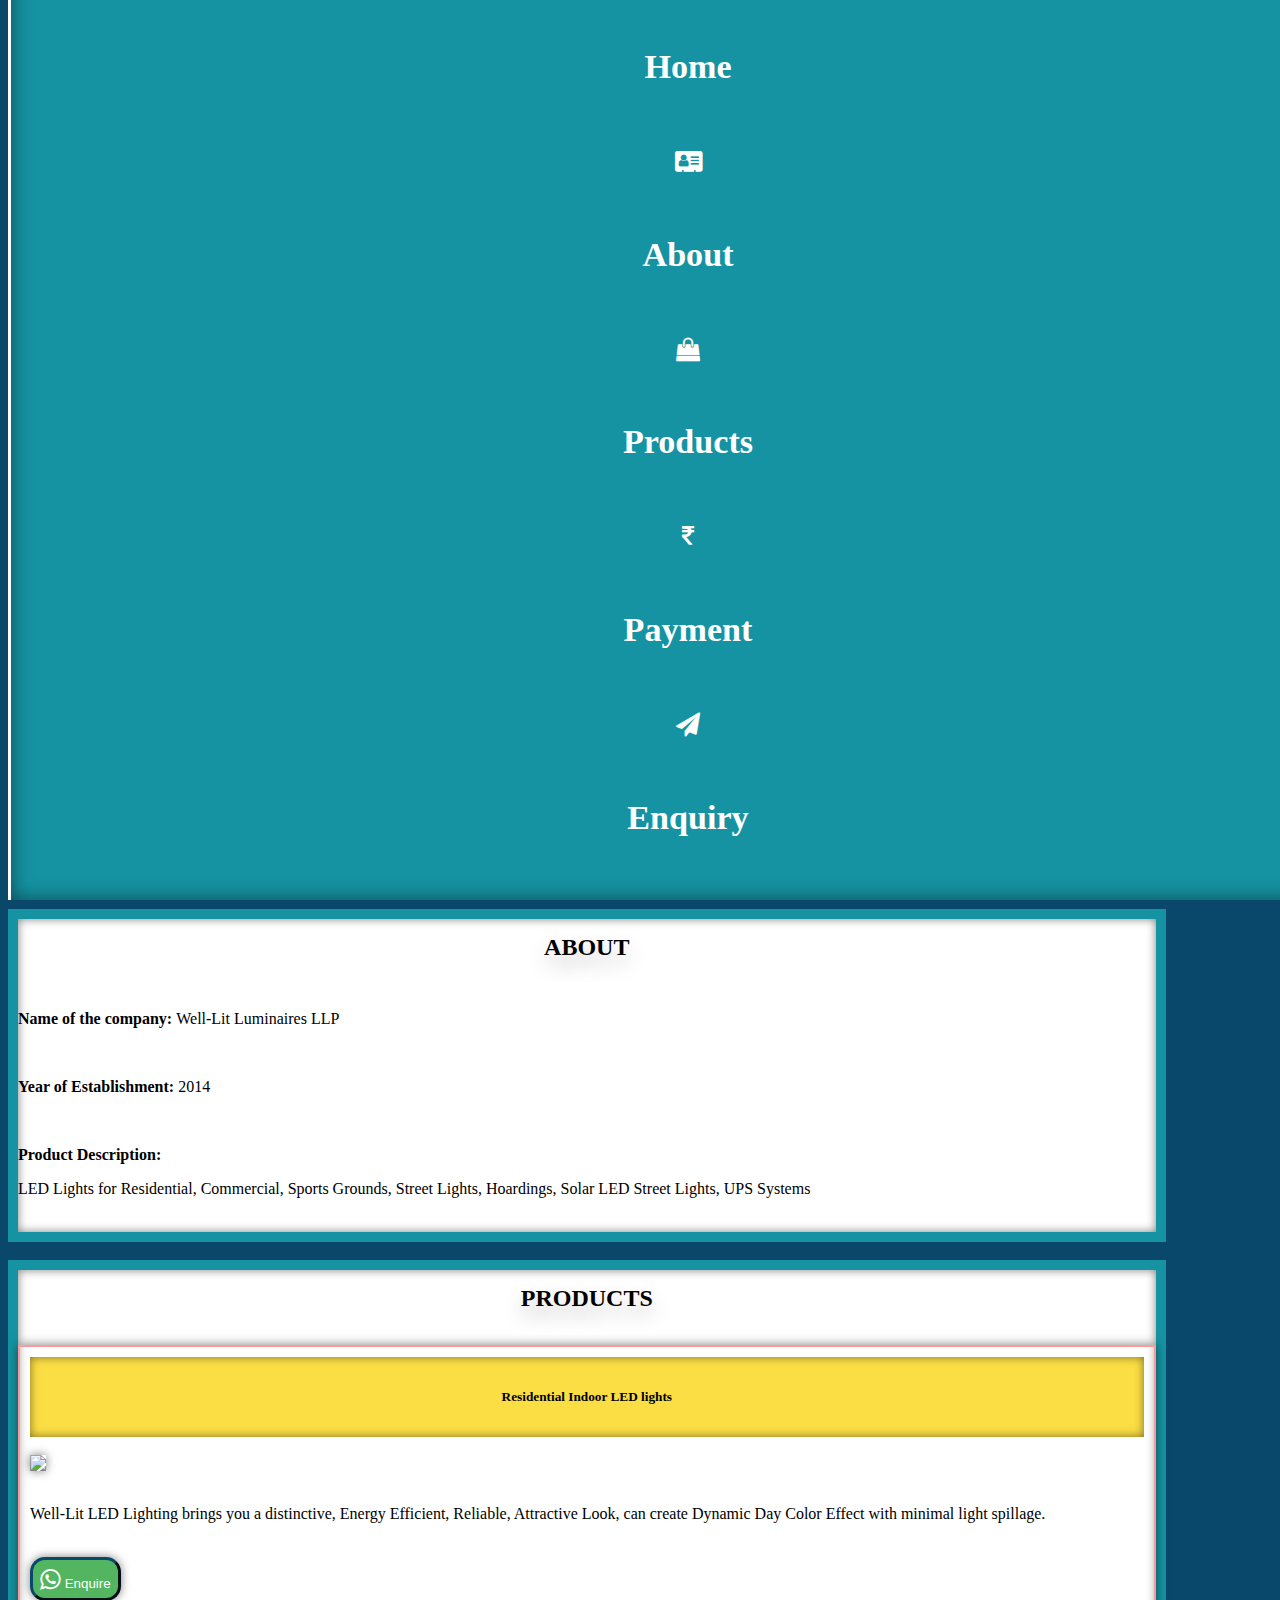
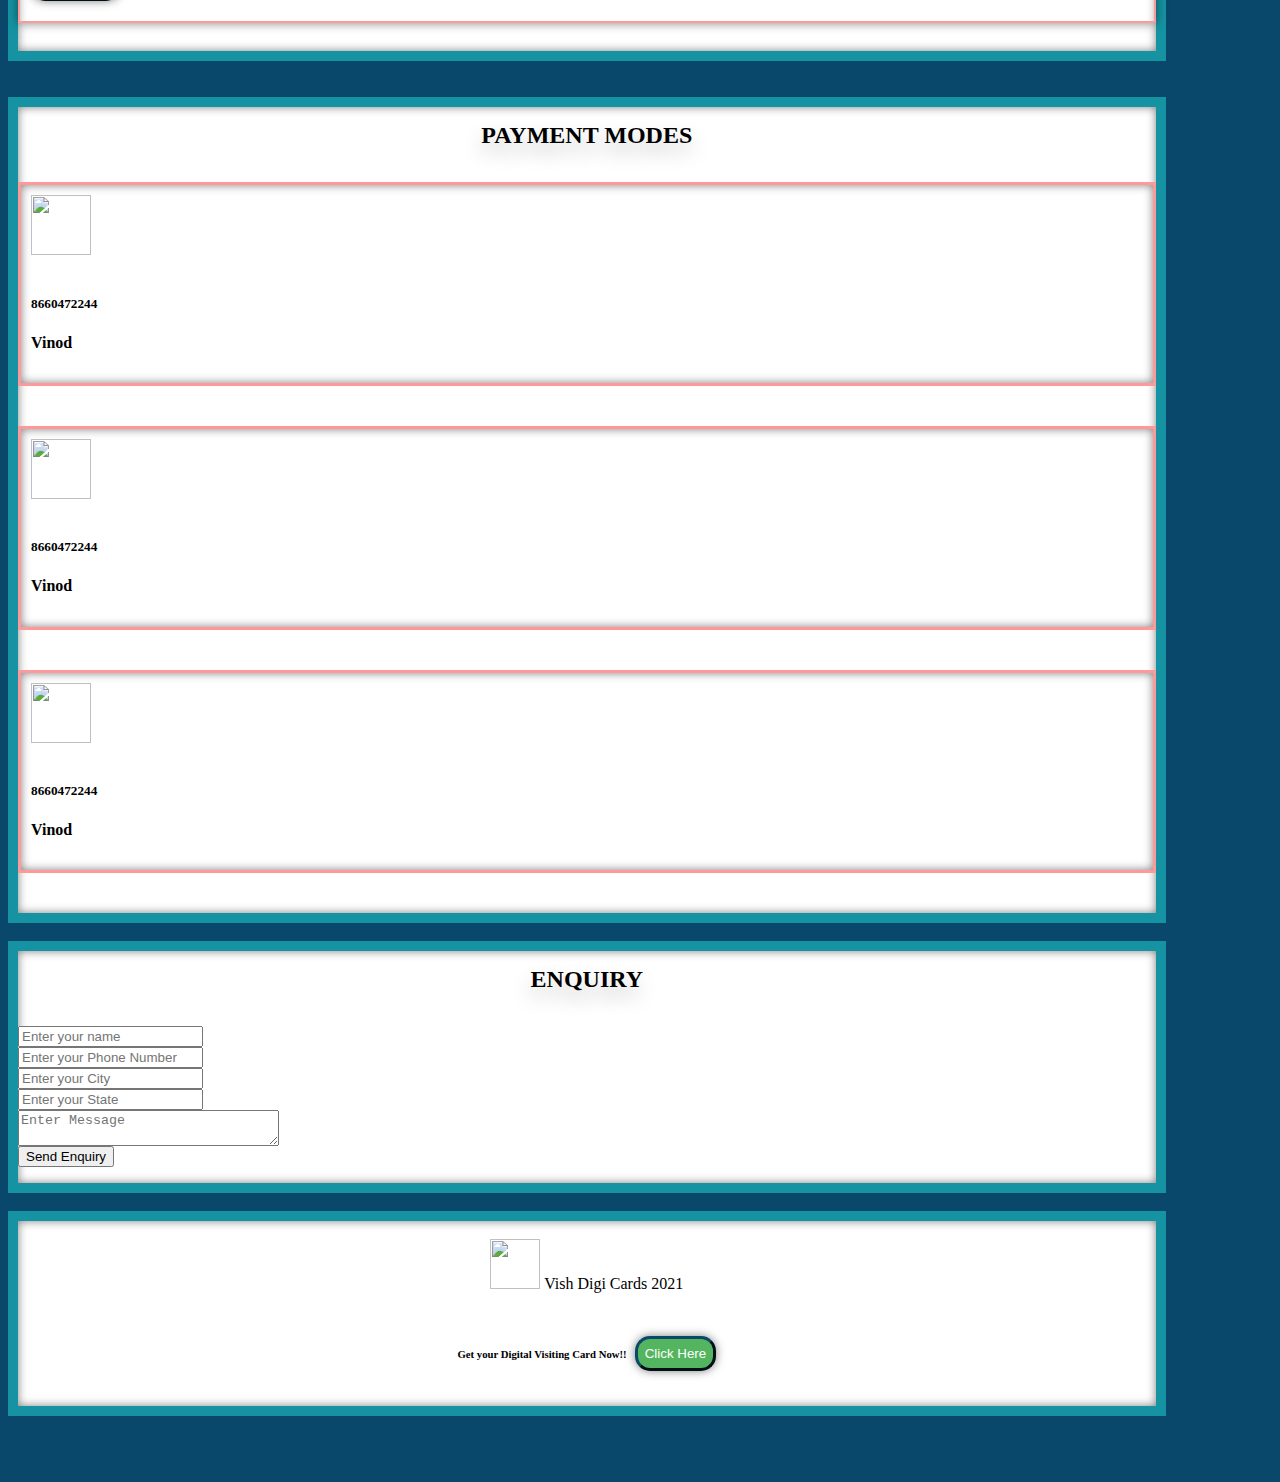
==== commit 4415c8e4: "Changed it to Vinod's" ====
--- a/index.html
+++ b/index.html
@@ -1,901 +1,633 @@
-  
 <html>
-  <head>
-
-      <meta name="viewport" content="width=device-width, initial-scale=1.0">
-      
-        <title>Murali Krishna - WellLit Luminaires LLP</title>
-        <link rel="stylesheet" href="https://stackpath.bootstrapcdn.com/bootstrap/4.5.0/css/bootstrap.min.css" integrity="sha384-9aIt2nRpC12Uk9gS9baDl411NQApFmC26EwAOH8WgZl5MYYxFfc+NcPb1dKGj7Sk" crossorigin="anonymous">
-        <link rel="icon" href="https://vishnusastryhk.github.io/MuraliKrishnaWellLit/logo.jpg">
-        <link rel="stylesheet" href="https://stackpath.bootstrapcdn.com/font-awesome/4.7.0/css/font-awesome.min.css">
-        <link rel="stylesheet" href="https://cdnjs.cloudflare.com/ajax/libs/font-awesome/4.7.0/css/font-awesome.min.css">
-        <link href="https://cdn.rawgit.com/michalsnik/aos/2.1.1/dist/aos.css" rel="stylesheet">
-        <link href="https://fonts.googleapis.com/icon?family=Material+Icons" rel="stylesheet">
-        
-        <link rel="stylesheet" href="DigitalCardMurali.css">
-    
-        <script src="https://code.jquery.com/jquery-3.2.1.slim.min.js" integrity="sha384-KJ3o2DKtIkvYIK3UENzmM7KCkRr/rE9/Qpg6aAZGJwFDMVNA/GpGFF93hXpG5KkN" crossorigin="anonymous"></script>
-<script src="https://cdnjs.cloudflare.com/ajax/libs/popper.js/1.12.9/umd/popper.min.js" integrity="sha384-ApNbgh9B+Y1QKtv3Rn7W3mgPxhU9K/ScQsAP7hUibX39j7fakFPskvXusvfa0b4Q" crossorigin="anonymous"></script>
-<script src="https://maxcdn.bootstrapcdn.com/bootstrap/4.0.0/js/bootstrap.min.js" integrity="sha384-JZR6Spejh4U02d8jOt6vLEHfe/JQGiRRSQQxSfFWpi1MquVdAyjUar5+76PVCmYl" crossorigin="anonymous"></script>
+
+<head>
+
+    <meta name="viewport" content="width=device-width, initial-scale=1.0">
+
+    <title>Vinod - WellLit Luminaires</title>
+    <link rel="stylesheet" href="https://stackpath.bootstrapcdn.com/bootstrap/4.5.0/css/bootstrap.min.css" integrity="sha384-9aIt2nRpC12Uk9gS9baDl411NQApFmC26EwAOH8WgZl5MYYxFfc+NcPb1dKGj7Sk" crossorigin="anonymous">
+    <link rel="icon" href="https://vishnusastryhk.github.io/MuraliKrishnaWellLit/logo.jpg">
+    <link rel="stylesheet" href="https://stackpath.bootstrapcdn.com/font-awesome/4.7.0/css/font-awesome.min.css">
+    <link rel="stylesheet" href="https://cdnjs.cloudflare.com/ajax/libs/font-awesome/4.7.0/css/font-awesome.min.css">
+    <link href="https://cdn.rawgit.com/michalsnik/aos/2.1.1/dist/aos.css" rel="stylesheet">
+    <link href="https://fonts.googleapis.com/icon?family=Material+Icons" rel="stylesheet">
+
+    <script src="https://ajax.googleapis.com/ajax/libs/jquery/3.5.1/jquery.min.js"></script>
+
+    <link rel="stylesheet" href="DigitalCardMurali.css">
+
+    <script src="https://code.jquery.com/jquery-3.2.1.slim.min.js" integrity="sha384-KJ3o2DKtIkvYIK3UENzmM7KCkRr/rE9/Qpg6aAZGJwFDMVNA/GpGFF93hXpG5KkN" crossorigin="anonymous"></script>
+    <script src="https://cdnjs.cloudflare.com/ajax/libs/popper.js/1.12.9/umd/popper.min.js" integrity="sha384-ApNbgh9B+Y1QKtv3Rn7W3mgPxhU9K/ScQsAP7hUibX39j7fakFPskvXusvfa0b4Q" crossorigin="anonymous"></script>
+    <script src="https://maxcdn.bootstrapcdn.com/bootstrap/4.0.0/js/bootstrap.min.js" integrity="sha384-JZR6Spejh4U02d8jOt6vLEHfe/JQGiRRSQQxSfFWpi1MquVdAyjUar5+76PVCmYl" crossorigin="anonymous"></script>
+
+
     <script>
-  function switchStyle() {
-if (document.getElementById('styleSwitch').checked) {
-  document.getElementById('gallery').classList.add("custom");
-  document.getElementById('exampleModal').classList.add("custom");
-} else {
-  document.getElementById('gallery').classList.remove("custom");
-  document.getElementById('exampleModal').classList.remove("custom");
-}
-}
-</script>
-
-        <script src="https://ajax.googleapis.com/ajax/libs/jquery/3.5.1/jquery.min.js"></script>
-
-
-        <script>
-          function myFunction() {
-var copyText = document.getElementById("myInput");
-copyText.select();
-copyText.setSelectionRange(0, 99999)
-document.execCommand("copy");
-}
-</script>
-
-
-        <script>
-          
-          document.onkeydown = function (e) {
-              if (event.keyCode == 123) {
-                  return false;
-              }
-              if (e.ctrlKey && e.shiftKey && (e.keyCode == 'I'.charCodeAt(0) || e.keyCode == 'i'.charCodeAt(0))) {
-                  return false;
-              }
-              if (e.ctrlKey && e.shiftKey && (e.keyCode == 'C'.charCodeAt(0) || e.keyCode == 'c'.charCodeAt(0))) {
-                  return false;
-              }
-              if (e.ctrlKey && e.shiftKey && (e.keyCode == 'J'.charCodeAt(0) || e.keyCode == 'j'.charCodeAt(0))) {
-                  return false;
-              }
-              if (e.ctrlKey && (e.keyCode == 'U'.charCodeAt(0) || e.keyCode == 'u'.charCodeAt(0))) {
-                  return false;
-              }
-              if (e.ctrlKey && (e.keyCode == 'S'.charCodeAt(0) || e.keyCode == 's'.charCodeAt(0))) {
-                  return false;
-              }
-          }
-          function validation()
-          {
-          var name, phno, city, state, message;
-
-          name = document.getElementById("NAME").value;
-          phno = document.getElementById("PHNO").value;
-          city = document.getElementById("CITY").value;
-          state = document.getElementById("STATE").value;
-          message = document.getElementById("MESSAGE").value;
-
-          var win = window.open(`https://wa.me/${919972722009}?text=Hi%0A%0DI%27m%20${name}%20from%20${city},%20${state}%0A%0D${message}.%0A%0DYou%20can%20contact%20me%20on%20${phno}.%0A%0DThank%20you.`, '_blank');
-          }
-          </script>
-
-
-      </head>
-<body  oncontextmenu="return false;">
-<!--Main Container-->
-<div id="LinkToHomeSection"></div>
-<div  class="container" id="MainContainer">
-  <div class="row row row-cols-1 row-cols-sm-1 row-cols-md-2 row-cols-lg-2">
-    <div class="col text-center">
-      <br>
-      <img id="CompanyLogo" src="https://vishnusastryhk.github.io/MuraliKrishnaWellLit/logo.jpg">
-      <br>
-      <br>
-      <img data-aos="zoom-in" id="CompanyLogo" src="https://vishnusastryhk.github.io/MuraliKrishnaWellLit/photo.jpg">
-      <br>
-      <br>
-      <h4>Murali Krishna</h4>
-      <h6>Director - Technical</h6>
-      <br>
-    <br>
-    </div>
-    
-
-    <div class="col text-center justify-content-md-center" id="ContactContainer">
+        $(".carousel").on("touchstart", function(event) {
+            var xClick = event.originalEvent.touches[0].pageX;
+            $(this).one("touchmove", function(event) {
+                var xMove = event.originalEvent.touches[0].pageX;
+                if (Math.floor(xClick - xMove) > 5) {
+                    $(this).carousel('next');
+                } else if (Math.floor(xClick - xMove) < -5) {
+                    $(this).carousel('prev');
+                }
+            });
+            $(".carousel").on("touchend", function() {
+                $(this).off("touchmove");
+            });
+        });
+
+        $(function() {
+            $('#video').css({
+                width: $(window).innerWidth() + 'px',
+                height: $(window).innerHeight() + 'px'
+            });
+
+            $(window).resize(function() {
+                $('#video').css({
+                    width: $(window).innerWidth() + 'px',
+                    height: $(window).innerHeight() + 'px'
+                });
+            });
+        });
+
+
+        function switchStyle() {
+            if (document.getElementById('styleSwitch').checked) {
+                document.getElementById('gallery').classList.add("custom");
+                document.getElementById('exampleModal').classList.add("custom");
+
+            } else {
+                document.getElementById('gallery').classList.remove("custom");
+                document.getElementById('exampleModal').classList.remove("custom");
+            }
+        }
+    </script>
+
+
+
+
+    <script>
+        function myFunction() {
+            var copyText = document.getElementById("myInput");
+            copyText.select();
+            copyText.setSelectionRange(0, 99999)
+            document.execCommand("copy");
+        }
+    </script>
+
+
+    <script>
+        document.onkeydown = function(e) {
+            if (event.keyCode == 123) {
+                return false;
+            }
+            if (e.ctrlKey && e.shiftKey && (e.keyCode == 'I'.charCodeAt(0) || e.keyCode == 'i'.charCodeAt(0))) {
+                return false;
+            }
+            if (e.ctrlKey && e.shiftKey && (e.keyCode == 'C'.charCodeAt(0) || e.keyCode == 'c'.charCodeAt(0))) {
+                return false;
+            }
+            if (e.ctrlKey && e.shiftKey && (e.keyCode == 'J'.charCodeAt(0) || e.keyCode == 'j'.charCodeAt(0))) {
+                return false;
+            }
+            if (e.ctrlKey && (e.keyCode == 'U'.charCodeAt(0) || e.keyCode == 'u'.charCodeAt(0))) {
+                return false;
+            }
+            if (e.ctrlKey && (e.keyCode == 'S'.charCodeAt(0) || e.keyCode == 's'.charCodeAt(0))) {
+                return false;
+            }
+        }
+
+        function validation() {
+            var name, phno, city, state, message;
+
+            name = document.getElementById("NAME").value;
+            phno = document.getElementById("PHNO").value;
+            city = document.getElementById("CITY").value;
+            state = document.getElementById("STATE").value;
+            message = document.getElementById("MESSAGE").value;
+
+            var win = window.open(`https://wa.me/${918660472244}?text=Hi%0A%0DI%27m%20${name}%20from%20${city},%20${state}%0A%0D${message}.%0A%0DYou%20can%20contact%20me%20on%20${phno}.%0A%0DThank%20you.`, '_blank');
+        }
+    </script>
+
+
+</head>
+
+<body oncontextmenu="return false;">
+    <!--Main Container-->
+    <div id="LinkToHomeSection"></div>
+    <div class="container" id="MainContainer">
+        <div class="row row row-cols-1 row-cols-sm-1 row-cols-md-2 row-cols-lg-2">
+            <div class="col text-center">
+                <br>
+                <img id="CompanyLogo" src="https://vishnusastryhk.github.io/MuraliKrishnaWellLit/logo.jpg">
+                <br>
+                <br>
+                <img data-aos="zoom-in" id="CompanyLogo" src="https://vishnusastryhk.github.io/MuraliKrishnaWellLit/photo.jpg">
+                <br>
+                <br>
+                <h4>Vinod</h4>
+                <h6>Director</h6>
+                <br>
+                <br>
+            </div>
+
+
+            <div class="col text-center justify-content-md-center" id="ContactContainer">
+                <br>
+                <div class="row">
+                    <a class="aInContact" href="tel:918660472244">
+                        <h6 class="ContactText">
+                            <i class="MainContainerIcons fa fa-phone"></i> &nbsp +91 8660472244
+                        </h6>
+                    </a>
+                </div>
+                <br>
+                <div class="row">
+                    <a class="aInContact" target="_blank" href=https://wa.me/918660472244?text=Got%20reference%20from%20your%20Digital%20Visiting%20Card.%20Want%20to%20know%20more%20about%20your%20products%20and%20services.>
+                        <h6 class="ContactText">
+                            <i class="MainContainerIcons fa fa-whatsapp"></i> &nbsp +91 8660472244
+                        </h6>
+                    </a>
+                </div>
+                <br>
+                <div class="row">
+                    <a class="aInContact" href="mailto: v@gmail.com">
+                        <h6 class="ContactText"><i class="MainContainerIcons fa fa-envelope"></i> &nbsp v@gmail.com
+                        </h6>
+                    </a>
+                </div>
+                <br>
+                <div class="row">
+                    <a class="aInContact" id="MAIL_ID" href="https://www.google.com/maps/place/Doddabommasandra,+Bengaluru,+Karnataka+560097/@13.0617165,77.5530667,15z/data=!3m1!4b1!4m5!3m4!1s0x3bae18009855c4d1:0xcc1c9be37b946ab6!8m2!3d13.0596161!4d77.5616922" target="_blank">
+                        <h6 class="ContactText contact-info-wrapper">
+                            <center><i class="MainContainerIcons fa fa-map-marker" style="margin-right:10px;"></i></center>
+                            <br> Bangalore
+                        </h6>
+                    </a>
+                </div>
+                <br>
+                <br>
+
+
+
+            </div>
+        </div>
+
+        <div class="row flex text-center justify-content-md-center divForButtonsInContactContainer">
+            <br>
+            <br>
+            <!-- Save to phone book -->
+            <a href="https://vishnusastryhk.github.io/MuraliKrishnaWellLit/Murali_Krishna.vcf" download="">
+                <button class="button_in_contact_container">
+          <p><i class="fa fa-download"></i>&nbsp&nbspAdd to Phone Book</p>
+        </button>
+            </a>
+
+
+            <!-- Trigger/Open The Modal for Share -->
+            <!--script src='https://kit.fontawesome.com/a076d05399.js'></script-->
+            <button id="myBtn" class="button_in_contact_container">
+        <p><i class="fa fa-share"></i>&nbsp&nbspShare</p>
+      </button>
+            </center>
+            <!-- The Modal -->
+            <div id="myModal" class="modal">
+
+                <!-- Modal content -->
+                <div class="modal-content">
+                    <span class="close">&times;</span>
+
+
+                    <div>
+                        <h4>Share via</h4>
+                    </div>
+
+                    <br>
+                    <div id="share-buttons">
+
+                        <!--WhatsApp-->
+                        <div class="share_button_container">
+                            <a href="whatsapp://send?text=https://vishnusastryhk.github.io/MuraliKrishnaWellLit/" data-action="share/whatsapp/share">
+                                <img class="share-buttons" src="https://vishnusastryhk.github.io/MuraliKrishnaWellLit/whatsapp.png" alt="WhatsApp">
+                                <p class="text_in_share">Whatsapp</p>
+                            </a>
+                        </div>
+
+                        <!--Messaging-->
+                        <div class="share_button_container">
+                            <a target="_blank" href="sms:?body=Check out this: https://vishnusastryhk.github.io/MuraliKrishnaWellLit/">
+                                <img class="share-buttons" src="https://vishnusastryhk.github.io/MuraliKrishnaWellLit/message.png" alt="WhatsApp">
+                                <p class="text_in_share">Messages</p>
+                            </a>
+                        </div>
+
+                        <!-- Email -->
+                        <div class="share_button_container">
+                            <a href="mailto:?Subject=Digital Visiting Card&amp;Body=Check%20out%20this%20Digital%20Visiting%20Card%20%0D%0Ahttps://vishnusastryhk.github.io/MuraliKrishnaWellLit/">
+                                <img class="share-buttons" src="https://simplesharebuttons.com/images/somacro/email.png" alt="Email" />
+                                <p class="text_in_share">Email</p>
+                            </a>
+                        </div>
+
+                        <!-- Facebook -->
+                        <div class="share_button_container">
+                            <a href="http://www.facebook.com/sharer.php?u=https://vishnusastryhk.github.io/MuraliKrishnaWellLit/" target="_blank">
+                                <img class="share-buttons" src="https://simplesharebuttons.com/images/somacro/facebook.png" alt="Facebook" />
+                                <p class="text_in_share">Facebook</p>
+                            </a>
+                        </div>
+
+                        <!-- LinkedIn -->
+                        <div class="share_button_container">
+                            <a href="http://www.linkedin.com/shareArticle?mini=true&amp;url=https://vishnusastryhk.github.io/MuraliKrishnaWellLit/" target="_blank">
+                                <img class="share-buttons" src="https://simplesharebuttons.com/images/somacro/linkedin.png" alt="LinkedIn" />
+                                <p class="text_in_share">LinkedIn</p>
+                            </a>
+                        </div>
+
+
+                        <!-- Twitter -->
+                        <div class="share_button_container">
+                            <a href="https://twitter.com/share?url=https://vishnusastryhk.github.io/MuraliKrishnaWellLit/&amp;text=Check%20out%20this%20Digital%20Visiting%20Card&amp;hashtags=Well-Lit Luminaires" target="_blank">
+                                <img class="share-buttons" src="https://simplesharebuttons.com/images/somacro/twitter.png" alt="Twitter" />
+                                <p class="text_in_share">Twitter</p>
+                            </a>
+                        </div>
+
+                        <br>
+                        <br>
+                        <div class="link">
+
+                            <div class="pen-url"><input type="text" value="https://vishnusastryhk.github.io/MuraliKrishnaWellLit/" id="myInput"></div>
+                            <button onclick="myFunction()" class="copy-link-button">Copy Link</button>
+                        </div>
+
+
+
+                    </div>
+                </div>
+
+            </div>
+
+            <script>
+                // Get the modal
+                var modal = document.getElementById("myModal");
+
+                // Get the button that opens the modal
+                var btn = document.getElementById("myBtn");
+
+                // Get the <span> element that closes the modal
+                var span = document.getElementsByClassName("close")[0];
+
+                // When the user clicks the button, open the modal 
+                btn.onclick = function() {
+                    modal.style.display = "block";
+                }
+
+                // When the user clicks on <span> (x), close the modal
+                span.onclick = function() {
+                    modal.style.display = "none";
+                }
+
+                // When the user clicks anywhere outside of the modal, close it
+                window.onclick = function(event) {
+                    if (event.target == modal) {
+                        modal.style.display = "none";
+                    }
+                }
+            </script>
+        </div>
+    </div>
+    <br>
+
+    <div id="LinkToAboutSection"></div>
+    <div class="container" id="MainContainer">
+        <center>
+            <h2 data-aos="zoom-out" class="Headings">ABOUT</h2>
+        </center>
         <br>
-        <div class="row">
-          <a class="aInContact" href="tel:919972722009">
-          <h6 class="ContactText">
-            <i class="MainContainerIcons fa fa-phone"></i>
-            &nbsp +91 9972722009
-          </h6>
-        </a>
-        </div>
+        <div class="row justify-content-md-center">
+            <div class="col col-lg-8 col-md-8 col-sm-12 col-xs-12 col-centered ">
+                <div class="container">
+                    <p>
+                        <b>Name of the company: </b> Well-Lit Luminaires LLP
+                    </p>
+                    <br>
+                    <p>
+                        <b>
+              Year of Establishment:
+            </b> 2014
+                    </p>
+                    <br>
+
+                    <p><b>
+              Product Description:
+            </b></p>
+                    <p>
+                        LED Lights for Residential, Commercial, Sports Grounds, Street Lights, Hoardings, Solar LED Street Lights, UPS Systems
+                    </p>
+                    <br>
+                </div>
+            </div>
+        </div>
+
+    </div>
+
+    <br>
+    <div id="LinkToProductsSection"></div>
+    <div class="container" id="MainContainer">
+        <center>
+            <h2 data-aos="zoom-out" class="Headings">PRODUCTS</h2>
+        </center>
         <br>
-        <div class="row">
-          <a  class="aInContact"target="_blank" href=https://wa.me/919972722009?text=Got%20reference%20from%20your%20Digital%20Visiting%20Card.%20Want%20to%20know%20more%20about%20your%20products%20and%20services.>          
-           <h6 class="ContactText">
-            <i class="MainContainerIcons fa fa-whatsapp"></i>
-            &nbsp +91 9972722009
-          </h6>
-        </a>
-        </div>
+        <div class="container Product_Container">
+            <div class="container Product_Heading_Container">
+                <h5 data-aos="zoom-in" class="Product_headings">Residential Indoor LED lights </h5>
+            </div>
+            <br>
+            <div class="row row-cols-1 row-cols-sm-1 row-cols-md-2 row-cols-lg-2">
+                <div class="col " id="gallery" data-toggle="modal" data-target="#exampleModal">
+                    <img data-aos="fade-down" class="photos_in_product" class="w-100" src="https://vishnusastryhk.github.io/MuraliKrishnaWellLit/product4.jpg" data-target="#carouselExample" data-slide-to="3">
+                </div>
+                <div class="col">
+                    <div class="container Products_Text_Container">
+                        <br>
+                        <p>
+                            Well-Lit LED Lighting brings you a distinctive, Energy Efficient, Reliable, Attractive Look, can create Dynamic Day Color Effect with minimal light spillage.
+                        </p>
+                        </p>
+
+                        <br>
+                        <a target="_blank" href=https://wa.me/918660472244?text=Got%20reference%20from%20your%20Digital%20Visiting%20Card.%20Please%20let%20me%20know%20more%20about%20your%20Residential%20Indoor%20LED%20Lights.>
+                            <button type="button" class="Product_Enquiry_Button" data-toggle="button" aria-pressed="false" autocomplete="off">
+                <i class="fa fa-whatsapp"></i>
+                Enquire
+              </button>
+                        </a>
+                    </div>
+                </div>
+
+            </div>
+        </div>
+
         <br>
-        <div class="row">
-          <a class="aInContact" href = "mailto: murali.welllit@gmail.com">
-          <h6 class="ContactText"><i class="MainContainerIcons fa fa-envelope"></i>
-            &nbsp murali.welllit@gmail.com
-          </h6>
-        </a>
-        </div>
-        <br>
-        <div class="row">
-          <a  class="aInContact" target="_blank" href="http://www.welllit.in/">
-          <h6 class="ContactText"><i class="MainContainerIcons fa fa-at"></i>
-            &nbsp http://www.welllit.in
-          </h6>
-        </a>
-        </div>
-        <br>
-        <div class="row">
-          <a class="aInContact" id="MAIL_ID" href="https://www.google.com/maps/place/Doddabommasandra,+Bengaluru,+Karnataka+560097/@13.0617165,77.5530667,15z/data=!3m1!4b1!4m5!3m4!1s0x3bae18009855c4d1:0xcc1c9be37b946ab6!8m2!3d13.0596161!4d77.5616922" target="_blank">
-            <h6 class="ContactText contact-info-wrapper"><center><i class="MainContainerIcons fa fa-map-marker" style="margin-right:10px;"></i></center>
-            100, Krishna Temple Road, Near Krishna Temple, Doddabommasandra, Bangalore-560097
-          </h6>
-          </a>
-        </div>
-        <br>
-        <br>
-        
-
-        
-    </div>   
-  </div>
-
-  <div class="row flex text-center justify-content-md-center divForButtonsInContactContainer">
-        <br>
-        <br>
-<!-- Save to phone book -->
-<a href="https://vishnusastryhk.github.io/MuraliKrishnaWellLit/Murali_Krishna.vcf" download="">
-<button  class="button_in_contact_container">
-<p><i class="fa fa-download"></i>&nbsp&nbspAdd to Phone Book</p>
-</button>
-</a>
-
-
-<!-- Trigger/Open The Modal for Share -->
-<!--script src='https://kit.fontawesome.com/a076d05399.js'></script-->
-<button id="myBtn" class="button_in_contact_container">
-<p><i class="fa fa-share"></i>&nbsp&nbspShare</p>
-</button>
-</center> 
-<!-- The Modal -->
-<div id="myModal" class="modal">
-
-<!-- Modal content -->
-<div class="modal-content">
-  <span class="close">&times;</span>
-  
-
-  <div >
-   <h4>Share via</h4> 
-  </div>
-
-  <br>
-  <div id="share-buttons">
-  
-    <!--WhatsApp-->
-    <div class="share_button_container">
-    <a href="whatsapp://send?text=https://vishnusastryhk.github.io/MuraliKrishnaWellLit/" data-action="share/whatsapp/share">
-      <img class="share-buttons" src="https://vishnusastryhk.github.io/MuraliKrishnaWellLit/whatsapp.png" alt="WhatsApp" >
-      <p class="text_in_share">Whatsapp</p>
-    </a>
-    </div>
-    
-    <!--Messaging-->
-    <div class="share_button_container">
-    <a target="_blank" href="sms:?body=Check out this: https://vishnusastryhk.github.io/MuraliKrishnaWellLit/">
-      <img class="share-buttons" src="https://vishnusastryhk.github.io/MuraliKrishnaWellLit/message.png" alt="WhatsApp" >
-      <p class="text_in_share">Messages</p>
-    </a>
-  </div>
-
-    <!-- Email -->
-    <div class="share_button_container">
-    <a href="mailto:?Subject=Digital Visiting Card&amp;Body=Check%20out%20this%20Digital%20Visiting%20Card%20%0D%0Ahttps://vishnusastryhk.github.io/MuraliKrishnaWellLit/">
-        <img class="share-buttons" src="https://simplesharebuttons.com/images/somacro/email.png" alt="Email" />
-        <p class="text_in_share">Email</p>
-      </a>
-    </div>
- 
-    <!-- Facebook -->
-    <div class="share_button_container">
-    <a href="http://www.facebook.com/sharer.php?u=https://vishnusastryhk.github.io/MuraliKrishnaWellLit/" target="_blank">
-        <img class="share-buttons" src="https://simplesharebuttons.com/images/somacro/facebook.png" alt="Facebook" />
-        <p class="text_in_share">Facebook</p>
-      </a>
-    </div>
-
-    <!-- LinkedIn -->
-    <div class="share_button_container">
-    <a href="http://www.linkedin.com/shareArticle?mini=true&amp;url=https://vishnusastryhk.github.io/MuraliKrishnaWellLit/" target="_blank">
-        <img class="share-buttons" src="https://simplesharebuttons.com/images/somacro/linkedin.png" alt="LinkedIn" />
-        <p class="text_in_share">LinkedIn</p>
-      </a>
-    </div>
-    
-    
-    <!-- Twitter -->
-    <div class="share_button_container">
-    <a href="https://twitter.com/share?url=https://vishnusastryhk.github.io/MuraliKrishnaWellLit/&amp;text=Check%20out%20this%20Digital%20Visiting%20Card&amp;hashtags=Well-Lit Luminaires" target="_blank">
-        <img class="share-buttons" src="https://simplesharebuttons.com/images/somacro/twitter.png" alt="Twitter" />
-        <p class="text_in_share">Twitter</p>
-      </a>
-    </div>
-
-    <br>
-    <br>
-    <div class="link">
-      
-      <div class="pen-url"><input type="text" value="https://vishnusastryhk.github.io/MuraliKrishnaWellLit/" id="myInput"></div>
-      <button onclick="myFunction()" class="copy-link-button">Copy Link</button>
-    </div>
-    
-      
-
-</div>
-</div>
-
-</div>
-
-<script>
-// Get the modal
-var modal = document.getElementById("myModal");
-
-// Get the button that opens the modal
-var btn = document.getElementById("myBtn");
-
-// Get the <span> element that closes the modal
-var span = document.getElementsByClassName("close")[0];
-
-// When the user clicks the button, open the modal 
-btn.onclick = function() {
-modal.style.display = "block";
-}
-
-// When the user clicks on <span> (x), close the modal
-span.onclick = function() {
-modal.style.display = "none";
-}
-
-// When the user clicks anywhere outside of the modal, close it
-window.onclick = function(event) {
-if (event.target == modal) {
-  modal.style.display = "none";
-}
-}
-</script>
-        </div>
-</div>
-<br>
-
-<div id="LinkToAboutSection"></div>
-<div class="container" id="MainContainer">
-  <center>
-    <h2 data-aos="zoom-out" class="Headings">ABOUT</h2>
-  </center>
-  <br>
-  <div class="row justify-content-md-center">
-    <div class="col col-lg-8 col-md-8 col-sm-12 col-xs-12 col-centered ">
-      <div class="container">
-        <p>
-          <b>Name of the company: </b>
-          Well-Lit Luminaires LLP
-        </p>
-        <br>
-        <p>
-          <b>
-            Year of Establishment:
-          </b>
-          2014
-        </p>
-        <br>
-        <b><p>
-          Nature Of Business:
-        </b>
-      </p><p>
-              We are one of the leading manufacturers & suppliers for LED Lighting for Indoor and Outdoor applications & Solar based LED Street lights.
-        </p>
-        <br>
-        <p><b>
-          Product Description:
-        </b></p>
-        <p>
-          LED Lights for Residential, Commercial, Sports Grounds, Street Lights, Hoardings, Solar LED Street Lights, UPS Systems
-        </p>
-        <p>
-          Well-Lit LED Lighting brings you a distinctive, Energy Efficient, Reliable, Attractive Look, can create Dynamic Day Color Effect with minimal light spillage. The technology provides Sustainable Lighting Solutions that Reduces Energy Costs and Environmental Impact on your planet by Reducing CO2 Emissions.
-        </p>
-        <br>
-        <p><b>Checkout these Links:</b></p>
-        <a target="_blank" href="https://drive.google.com/file/d/1ep3cLKh3sG3A0rPOw0tWNpYkne4dVjPt/view?usp=sharing">
-        <p style="display:inline-block"><i class="fa fa-chain" style="color:black"></i> https://drive.google.com/file/d/1ep3cL<wbr>Kh3sG3A0rPOw0tWNpYkne4dVjPt/view?usp=sharing</p>
-        </a>
-        <a target="_blank" href=" https://drive.google.com/file/d/1ep3cLKh3sG3A0rPOw0tWNpYkne4dVjPt/view?usp=sharing">
-        <p><i class="fa fa-chain "style="color:black"></i> https://drive.google.com/file/d/1ep3cL<wbr>Kh3sG3A0rPOw0tWNpYkne4dVjPt/view?usp=sharing</p>
-        </a>
-
-        <br>
-
-        <p><b>Checkout these docs:</b></p>
-
-        <p><a target="_blank" href="https://vishnusastryhk.github.io/MuraliKrishnaWellLit/welllit_brochure.pdf" download="Well_Lit_Luminaires_Brochure"><i class="fa fa-file-pdf-o"style="color:red"></i>&nbsp&nbspWell-Lit Brochure</p></a>
-  
-        <p><a target="_blank" href="https://vishnusastryhk.github.io/MuraliKrishnaWellLit/welllit_company_profile.pdf" download="well_Lit_Luminaires_Profile"><i class="fa fa-file-pdf-o"style="color:red"></i>&nbsp&nbspWell-Lit Company Profile</p></a>
-        <br>
-        <p><b>Get Connected with us:</b></p>
-        <p><a target="_blank" href="https://www.welllit.in/" ><img src="https://vishnusastryhk.github.io/MuraliKrishnaWellLit/website.jpg" class="get_connected_icon"></i>&nbsp&nbspwww.welllit.in</p></a>
-        <p><a target="_blank" href="https://www.facebook.com/pages/category/Lighting-Store/Well-Lit-Luminaires-LLP-100840641348097/" ><img src="https://vishnusastryhk.github.io/MuraliKrishnaWellLit/facebook.jpg" class="get_connected_icon"></i>&nbsp&nbspwww.facebook.com/well-lit-luminaires</p></a>
-        <p><a target="_blank" href="https://www.indiamart.com/well-lit-luminaires/" ><img src="https://vishnusastryhk.github.io/MuraliKrishnaWellLit/indiamart.jpg" class="get_connected_icon"></i>&nbsp&nbspwww.indiamart.com/well-lit-luminaires</p></a>
-      </div>
-    </div>
-  </div>
-
-</div>
-
-<br>
-<div id="LinkToProductsSection"></div>
-<div class="container" id="MainContainer">
-  <center>
-    <h2 data-aos="zoom-out" class="Headings">PRODUCTS</h2>
-  </center>
-  <br>
-  <div class="container Product_Container">
-    <div class= "container Product_Heading_Container">
-      <h5 data-aos="zoom-in" class="Product_headings">Badminton Court LED lights </h5>
-    </div>     
-          <br>
-    <div class="row row-cols-1 row-cols-sm-1 row-cols-md-2 row-cols-lg-2" >
-      <div class="col" id="gallery" data-toggle="modal" data-target="#exampleModal">
-        <img data-aos="fade-left" class="photos_in_product" class="w-100"
-             src="https://vishnusastryhk.github.io/MuraliKrishnaWellLit/product1.jpg" 
-             data-target="#carouselExample" data-slide-to="0">
-        
-      </div>
-      <div class="col">
-        <div class="container Products_Text_Container">
-          <br>
-          <p>
-            <b>To view images of the completed projects:</b><br><a target="_blank" href="https://photos.app.goo.gl/Uf6qgxX6LVZs18CT8"> https://photos.app.goo.gl/U<wbr>f6qgxX6LVZs18CT</a></p>
-          <br>
-            <b><p>For Product Details: </b><br> <a target="_blank" href="https://drive.google.com/file/d/1ezQBmSjWieZcs1AAqJODa5G_ImDgX_WV/view?usp=sharing">https://drive.google.com/file/<wbr>d/1ezQBmSjWieZcs1AAqJODa<wbr>5G_ImDgX_WV/view?usp=sharing</a></p>
-          <br>
-            <p> <b>Courts Client List:</b><br>  <a target="_blank" href="https://drive.google.com/file/d/1zLpXcHbOs-3d7qeERhuvHbEE1MC5wBI6/view?usp=sharing">https://drive.google.com/file/<wbr>d/1zLpXcHbOs-3d7qeERhuvHbEE1M<wbr>C5wBI6/view?usp=sharing</a>
-          <br>
-        </p>
-        <br>
-          <a  target="_blank" href=https://wa.me/919972722009?text=Got%20reference%20from%20your%20Digital%20Visiting%20Card.%20Please%20let%20me%20know%20more%20about%20your%20Badminton%20Court%20LED%20Lights.>          
-            <button type="button" class="Product_Enquiry_Button" data-toggle="button" aria-pressed="false" autocomplete="off">
-              <i class="fa fa-whatsapp"></i>
-              Enquire
-            </button>
-          </a>
-      </div>
-      </div>
-     
-      
-    </div>
-    
-  </div>
-  <br>
-  <div class="container Product_Container">
-    <div class= "container Product_Heading_Container">
-      <h5 data-aos="zoom-in" class="Product_headings">Football Court LED lights </h5>
-    </div>     
-          <br>
-    <div class="row row-cols-1 row-cols-sm-1 row-cols-md-2 row-cols-lg-2" >
-      <div class="col" id="gallery" data-toggle="modal" data-target="#exampleModal">
-        <img data-aos="fade-right" class="photos_in_product" class="w-100"
-             src="https://vishnusastryhk.github.io/MuraliKrishnaWellLit/product2.jpg" 
-             data-target="#carouselExample" data-slide-to="1">
-      </div>
-      <div class="col">
-        <div class="container Products_Text_Container">
-          <br>
-          <p>
-            <b>To view images of the completed projects:</b><br><a target="_blank" href="https://photos.app.goo.gl/oZcPT7uBG1aHocs49"> https://photos.app.goo.gl/o<wbr>ZcPT7uBG1aHocs49</a></p>
-          
-        </p>
-        <br>
-          <a  target="_blank" href=https://wa.me/919972722009?text=Got%20reference%20from%20your%20Digital%20Visiting%20Card.%20Please%20let%20me%20know%20more%20about%20your%20Football%20Court%20LED%20Lights.>          
-            <button type="button" class="Product_Enquiry_Button" data-toggle="button" aria-pressed="false" autocomplete="off">
-              <i class="fa fa-whatsapp"></i>
-              Enquire
-            </button>
-          </a>
-      </div>
-      </div>
-      
-    </div>
-    
-  </div>
-  <br>
-  <div class="container Product_Container">
-    <div class= "container Product_Heading_Container">
-      <h5 data-aos="zoom-in" class="Product_headings">Tennis Court LED lights </h5>
-    </div>     
-          <br>
-    <div class="row row-cols-1 row-cols-sm-1 row-cols-md-2 row-cols-lg-2">
-      <div class="col"  id="gallery" data-toggle="modal" data-target="#exampleModal">
-        <img data-aos="fade-up" class="photos_in_product" class="w-100"
-             src="https://vishnusastryhk.github.io/MuraliKrishnaWellLit/product3.jpg"
-             data-target="#carouselExample" data-slide-to="2">
-      </div>
-      <div class="col">
-        <div class="container Products_Text_Container">
-          <br>
-          <p>
-            <b>To view images of the completed projects:</b><br><a target="_blank" href="https://photos.app.goo.gl/d89D7GxKMbtatYPc9"> https://photos.app.goo.gl/d<wbr>89D7GxKMbtatYPc9</a></p>
-        
-        </p>
-        <br>
-          <a  target="_blank" href=https://wa.me/919972722009?text=Got%20reference%20from%20your%20Digital%20Visiting%20Card.%20Please%20let%20me%20know%20more%20about%20your%20Tennis%20Court%20LED%20Lights.>          
-            <button type="button" class="Product_Enquiry_Button" data-toggle="button" aria-pressed="false" autocomplete="off">
-              <i class="fa fa-whatsapp"></i>
-              Enquire
-            </button>
-          </a>
-      </div>
-      </div>
-      
-    </div>
-    
-  </div>
-  <br>
-  <div class="container Product_Container">
-    <div class= "container Product_Heading_Container">
-      <h5 data-aos="zoom-in" class="Product_headings">Residential Indoor LED lights </h5>
-    </div>     
-          <br>
-    <div class="row row-cols-1 row-cols-sm-1 row-cols-md-2 row-cols-lg-2">
-      <div class="col "  id="gallery" data-toggle="modal" data-target="#exampleModal"> 
-        <img data-aos="fade-down" class="photos_in_product" class="w-100"
-             src="https://vishnusastryhk.github.io/MuraliKrishnaWellLit/product4.jpg" 
-             data-target="#carouselExample" data-slide-to="3">
-      </div>
-      <div class="col">
-        <div class="container Products_Text_Container">
-          <br>
-          <p>
-            <b>To view images of the completed projects:</b><br><a target="_blank" href="https://photos.app.goo.gl/khzxBHrUvdWxS3HX7"> https://photos.app.goo.gl/k<wbr>hzxBHrUvdWxS3HX7</a></p>
-        </p>
-
-        <br>
-          <a  target="_blank" href=https://wa.me/919972722009?text=Got%20reference%20from%20your%20Digital%20Visiting%20Card.%20Please%20let%20me%20know%20more%20about%20your%20Residential%20Indoor%20LED%20Lights.>          
-            <button type="button" class="Product_Enquiry_Button" data-toggle="button" aria-pressed="false" autocomplete="off">
-              <i class="fa fa-whatsapp"></i>
-              Enquire
-            </button>
-          </a>
-      </div>
-      </div>
-      
-    </div>
-  </div>
-  <br>
-  <div class="container Product_Container">
-    <div class= "container Product_Heading_Container">
-      <h5 data-aos="zoom-in" class="Product_headings">Alluminium Profile LED lights </h5>
-    </div>     
-          <br>
-    <div class="row row-cols-1 row-cols-sm-1 row-cols-md-2 row-cols-lg-2" >
-      <div class="col" id="gallery" data-toggle="modal" data-target="#exampleModal">
-        <img data-aos="zoom-out" class="photos_in_product" class="w-100"
-             src="https://vishnusastryhk.github.io/MuraliKrishnaWellLit/product5.jpg" 
-             data-target="#carouselExample" data-slide-to="4">
-      </div>
-      <div class="col">
-        <div class="container Products_Text_Container">
-          <br>
-          <p>
-            <b>To view images of the completed projects:</b><br><a target="_blank" href="https://photos.app.goo.gl/hJHY5LMFvSxzvEPs9"> https://photos.app.goo.gl/h<wbr>JHY5LMFvSxzvEPs9</a></p>
-        
-        </p>
-        <br>
-          <a  target="_blank" href=https://wa.me/919972722009?text=Got%20reference%20from%20your%20Digital%20Visiting%20Card.%20Please%20let%20me%20know%20more%20about%20your%20Alluminium%20Profile%20LED%20Lights.>          
-            <button type="button" class="Product_Enquiry_Button" data-toggle="button" aria-pressed="false" autocomplete="off">
-              <i class="fa fa-whatsapp"></i>
-              Enquire
-            </button>
-          </a>
-      </div>
-      </div>
-      
-    </div>
-  </div>
-  <br>
-  <div class="container Product_Container">
-    <div class= "container Product_Heading_Container">
-      <h5 data-aos="zoom-in" class="Product_headings">Solar powered LED Street lights </h5>
-    </div>     
-          <br>
-    <div class="row row-cols-1 row-cols-sm-1 row-cols-md-2 row-cols-lg-2" >
-      
-      <div class="col" id="gallery" data-toggle="modal" data-target="#exampleModal">
-        
-        <img data-aos="zoom-in" class="photos_in_product" class="w-100"
-             src="https://vishnusastryhk.github.io/MuraliKrishnaWellLit/product6.jpg" 
-             data-target="#carouselExample" data-slide-to="5">
-      </div>
-      <div class="col ">
-        <div class="container Products_Text_Container">
-          <br>
-            <p>
-              <b>To view images of the completed projects:</b><br><a target="_blank" href="https://photos.app.goo.gl/bCVRszWjVKVBcPjg9"> https://photos.app.goo.gl/b<wbr>CVRszWjVKVBcPjg9</a></p>
-          </p>
-          <br>
-          <a  target="_blank" href=https://wa.me/919972722009?text=Got%20reference%20from%20your%20Digital%20Visiting%20Card.%20Please%20let%20me%20know%20more%20about%20your%20Solar%20Powered%20LED%20Street%20Lights.>          
-            <button type="button" class="Product_Enquiry_Button" data-toggle="button" aria-pressed="false" autocomplete="off">
-              <i class="fa fa-whatsapp"></i>
-              Enquire
-            </button>
-          </a>
-        </div>
-        
-      </div>
-    </div>
-  </div>
-  <br>
-</div>
-
-
-<br>
-<div id="LinkToGallerySection"></div>
-<div class="container" id="MainContainer">
-  <center>
-    <h2 data-aos="zoom-out" class="Headings">Gallery</h2>
-  </center>
-  <br>
-  <div class="container Payment_Container">
-    <div class="row row-cols-1 row-cols-sm-1 row-cols-md-2 row-cols-lg-3 " id="gallery" data-toggle="modal" data-target="#exampleModal">
-      <div class="col text-center justify-content-md-center">
-        <img data-aos="fade-right" class="photos" class="w-100"
-            src="https://vishnusastryhk.github.io/MuraliKrishnaWellLit/product5.jpg"
-             data-target="#carouselExample" data-slide-to="6">
-       
-      </div>
-      <div class="col text-center justify-content-md-center">
-        <img data-aos="zoom-in"  class="photos" class="w-100"
-            src="https://vishnusastryhk.github.io/MuraliKrishnaWellLit/product4.jpg"
-             data-target="#carouselExample" data-slide-to="7">
-        
-      </div>
-      <div  class="col text-center justify-content-md-center">
-        <img data-aos="fade-left"  class="photos" class="w-100"
-            src="https://vishnusastryhk.github.io/MuraliKrishnaWellLit/product2.jpg"
-             data-target="#carouselExample" data-slide-to="8">
-        
-      </div>
-    </div>
-    <br>
-   
-    <p class="TextInGallery">For more photos:<br> <a target="_blank" href="https://drive.google.com/drive/folders/0B9M6ZLDoqCn6Uk1NRjFmc1JSTzg?usp=sharing">
-    https://drive.google.com/<wbr>drive/folders/0B9M<wbr>6ZLDoqCn6Uk1NRjFmc1JST<wbr>zg?usp=sharing</p>
-    </a>
-  </div>
-  <br>
-  <div class="container Payment_Container">
-    <div class="row row-cols-1 row-cols-sm-1 row-cols-md-2 row-cols-lg-3" id="gallery" data-toggle="modal" data-target="#exampleModal">
-      <div class="col text-center justify-content-md-center">
-        <iframe class="videos" class="w-100" data-aos="fade-right"
-            src="https://www.youtube.com/embed/bDj3JBVm7io"
-            data-target="#carouselExample" data-slide-to="9">
-        </iframe>
-      </div>
-      <div class="col text-center justify-content-md-center">
-        <iframe class="videos" class="w-100" data-aos="zoom-in"
-            src="https://www.youtube.com/embed/PBTqRCD3pu0"
-            data-target="#carouselExample" data-slide-to="10">
-        </iframe>
-      </div>
-      <div class="col text-center justify-content-md-center">
-        <iframe class="videos" class="w-100" data-aos="fade-left"
-            src="https://www.youtube.com/embed/ODKntH8624U"
-            data-target="#carouselExample" data-slide-to="11">
-        </iframe>
-      </div>
-    </div>
-    <p class="TextInGallery">For more videos: <br> <a target="_blank" href="https://www.youtube.com/embed/videoseries?list=PLh6pIkdv4LuujfvzXaE63fnSyHsxn919A">
-      https://www.youtube.com/<wbr>embed/videoseries?list=P<wbr>Lh6pIkdv4LuujfvzXaE<wbr>63fnSyHsxn919A</p>
-      </a>
-  </div>
-  
-</div>
-
-<!-- Modal -->
-<!-- 
+
+    </div>
+
+
+    <br>
+
+    <!-- Modal -->
+    <!-- 
 This part is straight out of Bootstrap docs. Just a carousel inside a modal.
 -->
 
-<div class="modal fade" id="exampleModal" tabindex="-1" role="dialog" aria-hidden="true">
-<div class="modal-dialog modal-full" role="document">
-  <div class="modal-content">
-    <div class="modal-header">
-      <button type="button" class="close" data-dismiss="modal" aria-label="Close">
-        <span aria-hidden="true">&times;</span>
-      </button>
-    </div>
-    <div class="modal-body">
-      <div id="carouselExample" class="carousel slide" data-ride="carousel">
-        <ol class="carousel-indicators">
-          <li data-target="#carouselExample" data-slide-to="0" class="active"></li>
-          <li data-target="#carouselExample" data-slide-to="1" ></li>
-          <li data-target="#carouselExample" data-slide-to="2"></li>
-          <li data-target="#carouselExample" data-slide-to="3"></li>
-          <li data-target="#carouselExample" data-slide-to="4"></li>
-          <li data-target="#carouselExample" data-slide-to="5"></li>
-          <li data-target="#carouselExample" data-slide-to="6"></li>
-          <li data-target="#carouselExample" data-slide-to="7"></li>
-          <li data-target="#carouselExample" data-slide-to="8"></li>
-          <li data-target="#carouselExample" data-slide-to="9"></li>
-          <li data-target="#carouselExample" data-slide-to="10"></li>
-          <li data-target="#carouselExample" data-slide-to="11"></li>
-       
-        </ol>
-        <div class="carousel-inner">
-          <div class="carousel-item active">
-            <img class="d-block w-100" src="https://vishnusastryhk.github.io/MuraliKrishnaWellLit/product1.jpg" alt="First slide">
-          </div>
-         <div class="carousel-item ">
-            <img class="d-block w-100" src="https://vishnusastryhk.github.io/MuraliKrishnaWellLit/product2.jpg" alt="First slide">
-          </div>
-          <div class="carousel-item ">
-            <img class="d-block w-100" src="https://vishnusastryhk.github.io/MuraliKrishnaWellLit/product3.jpg" alt="First slide">
-          </div>
-                                                               
-          <div class="carousel-item">
-            <img class="d-block w-100" src="https://vishnusastryhk.github.io/MuraliKrishnaWellLit/product4.jpg" alt="First slide">
-          </div>
-          <div class="carousel-item">
-            <img class="d-block w-100" src="https://vishnusastryhk.github.io/MuraliKrishnaWellLit/product5.jpg" alt="Second slide">
-          </div>
-          <div class="carousel-item">
-            <img class="d-block w-100" src="https://vishnusastryhk.github.io/MuraliKrishnaWellLit/product6.jpg" alt="Third slide">
-          </div>
-          <div class="carousel-item">
-            <img class="d-block w-100" src="https://vishnusastryhk.github.io/MuraliKrishnaWellLit/product5.jpg" alt="Fourth slide">
-          </div>
-          <div class="carousel-item">
-            <img class="d-block w-100" src="https://vishnusastryhk.github.io/MuraliKrishnaWellLit/product4.jpg" alt="Fourth slide">
-          </div>
-          <div class="carousel-item">
-            <img class="d-block w-100" src="https://vishnusastryhk.github.io/MuraliKrishnaWellLit/product2.jpg" alt="Fourth slide">
-          </div>
-          <div class="carousel-item">
-            <iframe class="d-block w-100" src="https://www.youtube.com/embed/bDj3JBVm7io" alt="Fourth slide"></iframe>
-          </div>
-          <div class="carousel-item">
-            <iframe class="d-block w-100" src="https://www.youtube.com/embed/PBTqRCD3pu0" alt="Fourth slide"></iframe>
-          </div>
-          <div class="carousel-item">
-            <iframe class="d-block w-100" src="https://www.youtube.com/embed/ODKntH8624U" alt="Fourth slide"></iframe>
-          </div>
-        </div>
-        <a class="carousel-control-prev" href="#carouselExample" role="button" data-slide="prev">
-          <span class="carousel-control-prev-icon" aria-hidden="true"></span>
-          <span class="sr-only">Previous</span>
-        </a>
-        <a class="carousel-control-next" href="#carouselExample" role="button" data-slide="next">
-          <span class="carousel-control-next-icon" aria-hidden="true"></span>
-          <span class="sr-only">Next</span>
-        </a>
-      </div>
-    </div>
-    
-  </div>
-</div>
-</div>
-
-<br>
-<div id="LinkToPaymentSection"></div>
-<div class="container" id="MainContainer">
-  <center>
-    <h2 data-aos="zoom-out" class="Headings">Payment Modes</h2>
-  </center>
-  <br>
-  <div class="row row-cols-1 row-cols-sm-1 row-cols-md-2 row-cols-lg-3">
-    <div class="col text-center justify-content-md-center ">
-      <div class="container Payment_Container">
-        <img class="Payment_Logo" src="https://vishnusastryhk.github.io/MuraliKrishnaWellLit/paytm.jpg">
-        <br><br>
-        <!--img class="Payment_QR" src="https://vishnusastryhk.github.io/MuraliKrishnaWellLit/qr_paytm.jpg">
+    <div class="modal fade" id="exampleModal" tabindex="-1" role="dialog" aria-hidden="true">
+        <div class="modal-dialog modal-full" role="document">
+            <div class="modal-content">
+                <div class="modal-header">
+                    <button type="button" class="close" data-dismiss="modal" aria-label="Close">
+            <span aria-hidden="true">&times;</span>
+          </button>
+                </div>
+                <div class="modal-body">
+                    <div id="carouselExample" class="carousel slide" data-ride="carousel">
+                        <ol class="carousel-indicators">
+                            <li data-target="#carouselExample" data-slide-to="0" class="active"></li>
+                            <li data-target="#carouselExample" data-slide-to="1"></li>
+                            <li data-target="#carouselExample" data-slide-to="2"></li>
+                            <li data-target="#carouselExample" data-slide-to="3"></li>
+                            <li data-target="#carouselExample" data-slide-to="4"></li>
+                            <li data-target="#carouselExample" data-slide-to="5"></li>
+                            <li data-target="#carouselExample" data-slide-to="6"></li>
+                            <li data-target="#carouselExample" data-slide-to="7"></li>
+                            <li data-target="#carouselExample" data-slide-to="8"></li>
+
+                        </ol>
+                        <div class="carousel-inner">
+                            <div class="carousel-item active">
+                                <img class="d-block w-100" src="https://vishnusastryhk.github.io/MuraliKrishnaWellLit/product1.jpg" alt="First slide">
+                            </div>
+                            <div class="carousel-item ">
+                                <img class="d-block w-100" src="https://vishnusastryhk.github.io/MuraliKrishnaWellLit/product2.jpg" alt="First slide">
+                            </div>
+                            <div class="carousel-item ">
+                                <img class="d-block w-100" src="https://vishnusastryhk.github.io/MuraliKrishnaWellLit/product3.jpg" alt="First slide">
+                            </div>
+
+                            <div class="carousel-item">
+                                <img class="d-block w-100" src="https://vishnusastryhk.github.io/MuraliKrishnaWellLit/product4.jpg" alt="First slide">
+                            </div>
+                            <div class="carousel-item">
+                                <img class="d-block w-100" src="https://vishnusastryhk.github.io/MuraliKrishnaWellLit/product5.jpg" alt="Second slide">
+                            </div>
+                            <div class="carousel-item">
+                                <img class="d-block w-100" src="https://vishnusastryhk.github.io/MuraliKrishnaWellLit/product6.jpg" alt="Third slide">
+                            </div>
+                            <div class="carousel-item">
+                                <img class="d-block w-100" src="https://vishnusastryhk.github.io/MuraliKrishnaWellLit/product5.jpg" alt="Fourth slide">
+                            </div>
+                            <div class="carousel-item">
+                                <img class="d-block w-100" src="https://vishnusastryhk.github.io/MuraliKrishnaWellLit/product4.jpg" alt="Fourth slide">
+                            </div>
+                            <div class="carousel-item">
+                                <img class="d-block w-100" src="https://vishnusastryhk.github.io/MuraliKrishnaWellLit/product2.jpg" alt="Fourth slide">
+                            </div>
+                        </div>
+                        <a class="carousel-control-prev" href="#carouselExample" role="button" data-slide="prev">
+                            <span class="carousel-control-prev-icon" aria-hidden="true"></span>
+                            <span class="sr-only">Previous</span>
+                        </a>
+                        <a class="carousel-control-next" href="#carouselExample" role="button" data-slide="next">
+                            <span class="carousel-control-next-icon" aria-hidden="true"></span>
+                            <span class="sr-only">Next</span>
+                        </a>
+                    </div>
+                </div>
+
+            </div>
+        </div>
+    </div>
+
+    <br>
+    <div id="LinkToPaymentSection"></div>
+    <div class="container" id="MainContainer">
+        <center>
+            <h2 data-aos="zoom-out" class="Headings">Payment Modes</h2>
+        </center>
+        <br>
+        <div class="row row-cols-1 row-cols-sm-1 row-cols-md-2 row-cols-lg-3">
+            <div class="col text-center justify-content-md-center ">
+                <div class="container Payment_Container">
+                    <img class="Payment_Logo" src="https://vishnusastryhk.github.io/MuraliKrishnaWellLit/paytm.jpg">
+                    <br><br>
+                    <!--img class="Payment_QR" src="https://vishnusastryhk.github.io/MuraliKrishnaWellLit/qr_paytm.jpg">
         <br><br-->
-        <h5>8553576672</h5>
-        <h4>Krishna H V</h4>
-        
-      </div>
-      </div>
-    <div class="col text-center justify-content-md-center">
-      <div class="container Payment_Container">
-        <img class="Payment_Logo" src="https://vishnusastryhk.github.io/MuraliKrishnaWellLit/gpay.jpg">
-        <br><br>
-        <!--img class="Payment_QR" src="https://vishnusastryhk.github.io/MuraliKrishnaWellLit/qr_paytm.jpg">
+                    <h5>8660472244</h5>
+                    <h4>Vinod</h4>
+
+                </div>
+            </div>
+            <div class="col text-center justify-content-md-center">
+                <div class="container Payment_Container">
+                    <img class="Payment_Logo" src="https://vishnusastryhk.github.io/MuraliKrishnaWellLit/gpay.jpg">
+                    <br><br>
+                    <!--img class="Payment_QR" src="https://vishnusastryhk.github.io/MuraliKrishnaWellLit/qr_paytm.jpg">
         <br><br-->
-        <h5>8553576672</h5>
-        <h4>Krishna H V</h4>
-        
-    </div>
-  </div>
-    <div class="col text-center justify-content-md-center">
-      <div class="container Payment_Container">
-        <img class="Payment_Logo" src="https://vishnusastryhk.github.io/MuraliKrishnaWellLit/phonepe.jpg">
-        <br><br>
-        <!--img class="Payment_QR" src="https://vishnusastryhk.github.io/MuraliKrishnaWellLit/qr_paytm.jpg">
+                    <h5>8660472244</h5>
+                    <h4>Vinod</h4>
+
+                </div>
+            </div>
+            <div class="col text-center justify-content-md-center">
+                <div class="container Payment_Container">
+                    <img class="Payment_Logo" src="https://vishnusastryhk.github.io/MuraliKrishnaWellLit/phonepe.jpg">
+                    <br><br>
+                    <!--img class="Payment_QR" src="https://vishnusastryhk.github.io/MuraliKrishnaWellLit/qr_paytm.jpg">
         <br><br-->
-        <h5>9972722009</h5>
-        <h4>Murali Krishna</h4>
-        
-    </div>
-  </div>
-  </div>
-  <div class="container Payment_Container">
-  <div class="row row-cols-1 row-cols-sm-1 row-cols-md-1 row-cols-lg-1">
-    
-      <div class="col text-center justify-content-md-center">
+                    <h5>8660472244</h5>
+                    <h4>Vinod</h4>
+
+                </div>
+            </div>
+        </div>
+    </div>
+
+
+    <br>
+    <div id="LinkToEnquirySection"></div>
+    <div class="container" id="MainContainer">
         <center>
-        <h4><b>Bank Account Details:</b></h4>
+            <h2 data-aos="zoom-out" class="Headings">Enquiry</h2>
+        </center>
         <br>
-        <h5>IFSC code:		CNRB0002871	</h5>
-        <h5>Account Holder Name:		Well-lit Luminaires LLP	</h5>
-        <h5>Account Number:		2871201000207</h5>
-      </center>
-      </div>
-      
-    
-      
-    </div>
-  </div>
-</div>
-
-
-<br>
-<div id="LinkToEnquirySection"></div>
-<div class="container" id="MainContainer">
-  <center>
-    <h2 data-aos="zoom-out" class="Headings">Enquiry</h2>
-  </center>
-  <br>
-  <form>
-    <div class="form-row">
-      
-      <div class="col-md-6 mb-3">
-        <div class="input-group">
-          <input id="NAME" type="text" class="form-control" id="validationDefault03" placeholder="Enter your name" required>
-        </div>
-      </div>
-      <div class="col-md-6 mb-3">
-        <input id="PHNO" type="text" class="form-control" id="validationDefault03" placeholder="Enter your Phone Number" required>
-      </div>
-    </div>
-    <div class="form-row">
-      <div class="col-md-6 mb-3">
-        <input id="CITY" type="text" class="form-control" id="validationDefault03" placeholder="Enter your City" required>
-      </div>
-      <div class="col-md-6 mb-3">
-        <input id="STATE" type="text" class="form-control" id="validationDefault04" placeholder="Enter your State" required>
-      </div>
-    </div>
-    <div class="form-row">
-        <textarea id="MESSAGE" rows="2" cols="30" class="form-control" id="validationDefault03" placeholder="Enter Message" required></textarea>
-    </div>
-    <div class="form-group">
-      
-    </div>
-    <button class="btn btn-primary btn-sm" type="submit" onclick="validation()">Send Enquiry</button>
-  </form>
-
-      
-</div>
-<br>
-<div class="container" id="MainContainer">
-  <center> 
-    <br>
-    <img src="https://vishnusastryhk.github.io/MuraliKrishnaWellLit/digiCardLogo.jpg" height="50px">
-    VSHK's Digital Cards 2020
-    <br>
-    <br>
-  <h6>Get your Digital Visiting Card Now!!&nbsp&nbsp
-  <a  target="_blank" href=https://wa.me/919482494936?text=I%20am%20interested%20in%20making%20a%20Digital%20Visiting%20Card.%20Please%20provide%20me%20the%20details.>          
-    <button type="button" class="Product_Enquiry_Button" data-toggle="button" aria-pressed="false" autocomplete="off">
-      Click Here
-    </button>
-  </a>
-</h6>
-</center>
-</div>
-<br>
-<br>
-<div class="container" id="MainContainer">
-  hjbjhvhvjv
-</div>
-
-
-
-<!--Navigation bar starts-->
-<div id='footer' class="row justify-content-md-center text-center">
-
-<div class="col footer_div">
-  <center>
-  <a href="#LinkToHomeSection">
-  <i class="fa fa-home"></i>
-  <h6 class="footer_text">Home</h6>
-</a>
-</center>
-</div>
-
-<div class="col footer_div">
-  <center>
-  <a href="#LinkToAboutSection">
-  <i class="fa fa-address-card"></i>
-  <h6 class="footer_text">About</h6>
-</a>
-</center>
-</div>
-
-
-<div class="col footer_div">
-  <center>
-  <a href="#LinkToProductsSection">
-  <i class="fa fa-shopping-bag"></i>
-  <h6 class="footer_text">Products</h6>
-  </a>
-</div>
-
-
-<div class="col footer_div">
-  <center>
-  <a href="#LinkToGallerySection">
-  <i class="fa fa-snowflake-o"></i>
-  <h6 class="footer_text">Gallery</h6>
-</a>
-</center>
-</div>
-
-
-
-<div class="col footer_div">
-  <center>
-  <a href="#LinkToPaymentSection">
-  <i class="fa fa-rupee"></i>
-  <h6 class="footer_text">Payment</h6>
-</a>
-</center>
-</div>
-
-
-
-<div class="col footer_div">
-  <center>
-  <a href="#LinkToEnquirySection">
-  <i class="fa fa-send"></i>
-  <h6 class="footer_text">Enquiry</h6>
-</a>
-</center>
-</div>
-
-
-
-</div>
-
-
-
-
-<!--Script for AOS animations like zoom-in, fade-up, etc.-->
-<script src="https://cdn.rawgit.com/michalsnik/aos/2.1.1/dist/aos.js"></script>
-
-<script>
-AOS.init({
-duration: 400,
-})
-</script>
+        <form>
+            <div class="form-row">
+
+                <div class="col-md-6 mb-3">
+                    <div class="input-group">
+                        <input id="NAME" type="text" class="form-control" id="validationDefault03" placeholder="Enter your name" required>
+                    </div>
+                </div>
+                <div class="col-md-6 mb-3">
+                    <input id="PHNO" type="text" class="form-control" id="validationDefault03" placeholder="Enter your Phone Number" required>
+                </div>
+            </div>
+            <div class="form-row">
+                <div class="col-md-6 mb-3">
+                    <input id="CITY" type="text" class="form-control" id="validationDefault03" placeholder="Enter your City" required>
+                </div>
+                <div class="col-md-6 mb-3">
+                    <input id="STATE" type="text" class="form-control" id="validationDefault04" placeholder="Enter your State" required>
+                </div>
+            </div>
+            <div class="form-row">
+                <textarea id="MESSAGE" rows="2" cols="30" class="form-control" id="validationDefault03" placeholder="Enter Message" required></textarea>
+            </div>
+            <div class="form-group">
+
+            </div>
+            <button class="btn btn-primary btn-sm" type="submit" onclick="validation()">Send Enquiry</button>
+        </form>
+
+
+    </div>
+    <br>
+    <div class="container" id="MainContainer">
+        <center>
+            <br>
+            <img src="https://vishnusastryhk.github.io/MuraliKrishnaWellLit/digiCardLogo.jpg" height="50px"> Vish Digi Cards 2021
+            <br>
+            <br>
+            <h6>Get your Digital Visiting Card Now!!&nbsp&nbsp
+                <a target="_blank" href=https://wa.me/919482494936?text=I%20am%20interested%20in%20making%20a%20Digital%20Visiting%20Card.%20Please%20provide%20me%20the%20details.>
+                    <button type="button" class="Product_Enquiry_Button" data-toggle="button" aria-pressed="false" autocomplete="off">
+            Click Here
+          </button>
+                </a>
+            </h6>
+        </center>
+    </div>
+    <br>
+    <br>
+    <div class="container" id="MainContainer">
+        hjbjhvhvjv
+    </div>
+
+
+
+    <!--Navigation bar starts-->
+    <div id='footer' class="row justify-content-md-center text-center">
+
+        <div class="col footer_div">
+            <center>
+                <a href="#LinkToHomeSection">
+                    <i class="fa fa-home"></i>
+                    <h6 class="footer_text">Home</h6>
+                </a>
+            </center>
+        </div>
+
+        <div class="col footer_div">
+            <center>
+                <a href="#LinkToAboutSection">
+                    <i class="fa fa-address-card"></i>
+                    <h6 class="footer_text">About</h6>
+                </a>
+            </center>
+        </div>
+
+
+        <div class="col footer_div">
+            <center>
+                <a href="#LinkToProductsSection">
+                    <i class="fa fa-shopping-bag"></i>
+                    <h6 class="footer_text">Products</h6>
+                </a>
+        </div>
+
+
+
+
+
+        <div class="col footer_div">
+            <center>
+                <a href="#LinkToPaymentSection">
+                    <i class="fa fa-rupee"></i>
+                    <h6 class="footer_text">Payment</h6>
+                </a>
+            </center>
+        </div>
+
+
+
+        <div class="col footer_div">
+            <center>
+                <a href="#LinkToEnquirySection">
+                    <i class="fa fa-send"></i>
+                    <h6 class="footer_text">Enquiry</h6>
+                </a>
+            </center>
+        </div>
+
+
+
+    </div>
+
+
+
+
+    <!--Script for AOS animations like zoom-in, fade-up, etc.-->
+    <script src="https://cdn.rawgit.com/michalsnik/aos/2.1.1/dist/aos.js"></script>
+
+    <script>
+        AOS.init({
+            duration: 400,
+        })
+    </script>
 </body>
+
 </html>
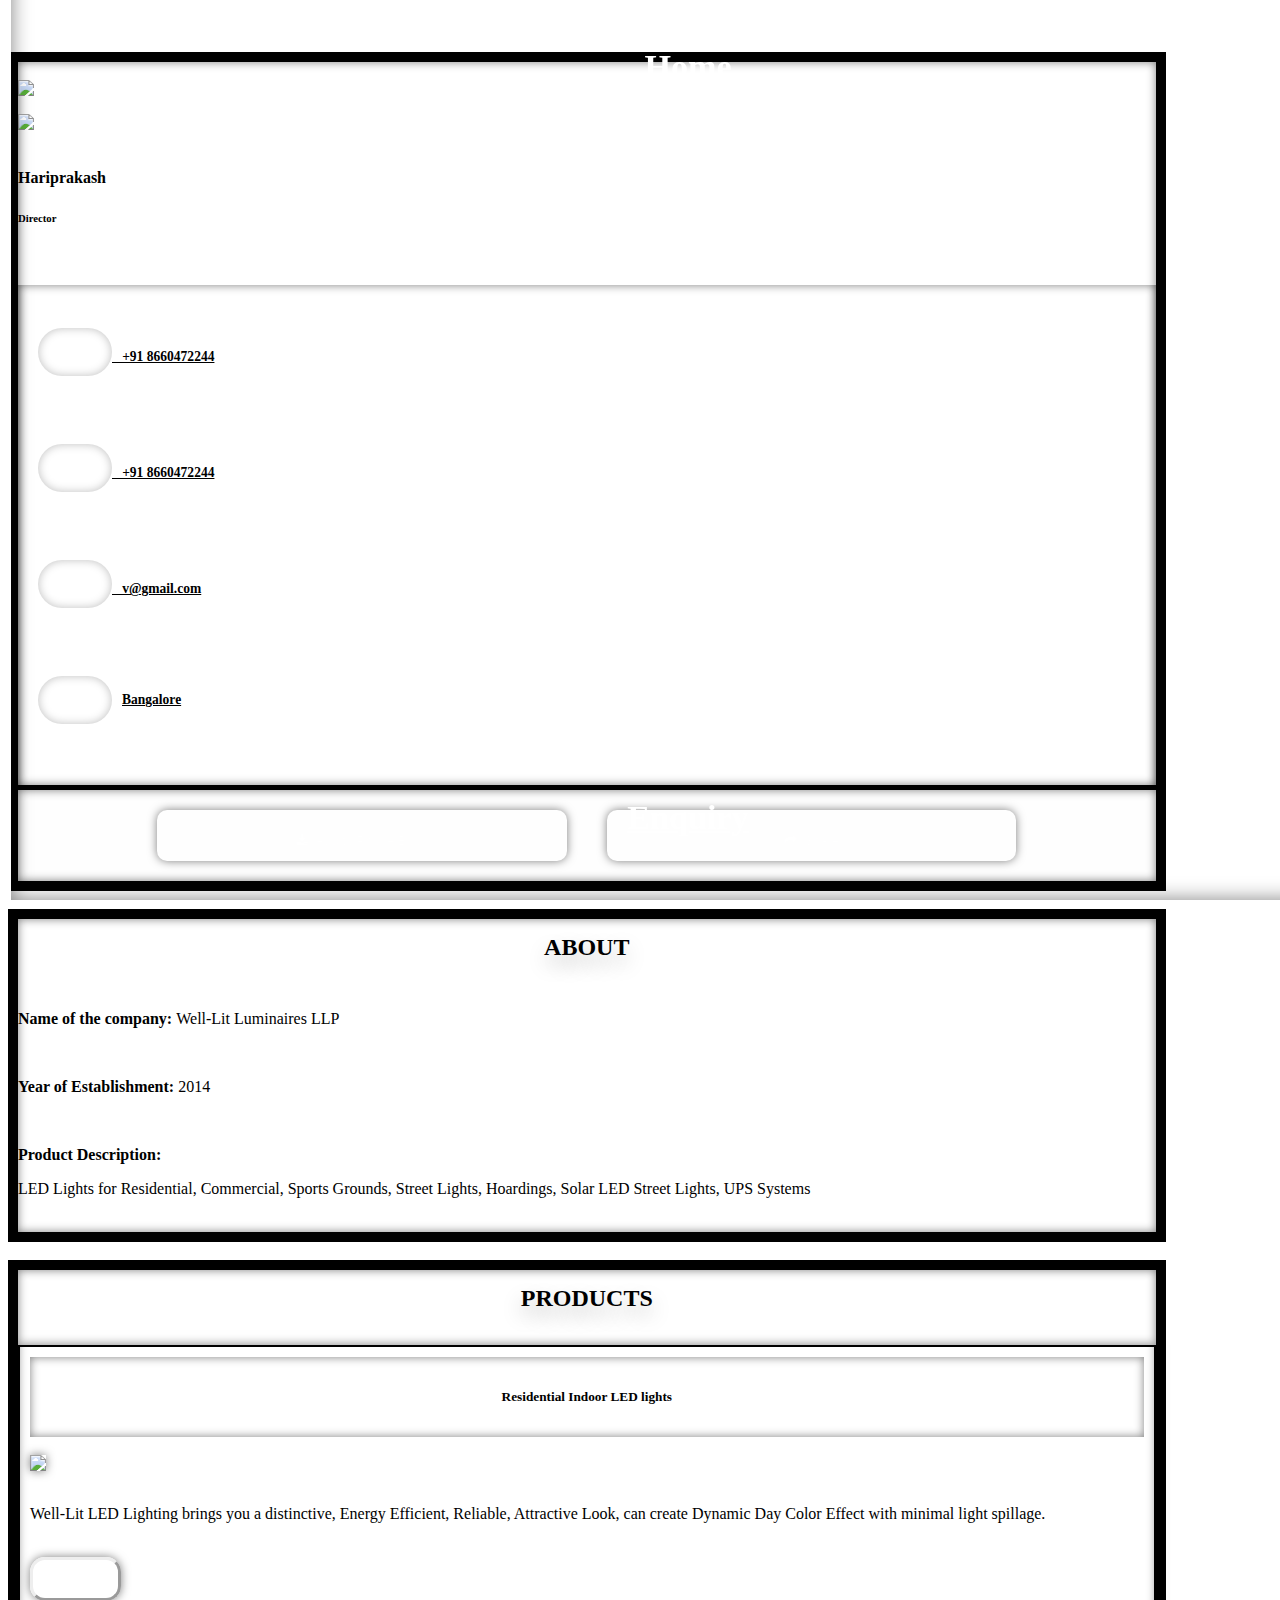
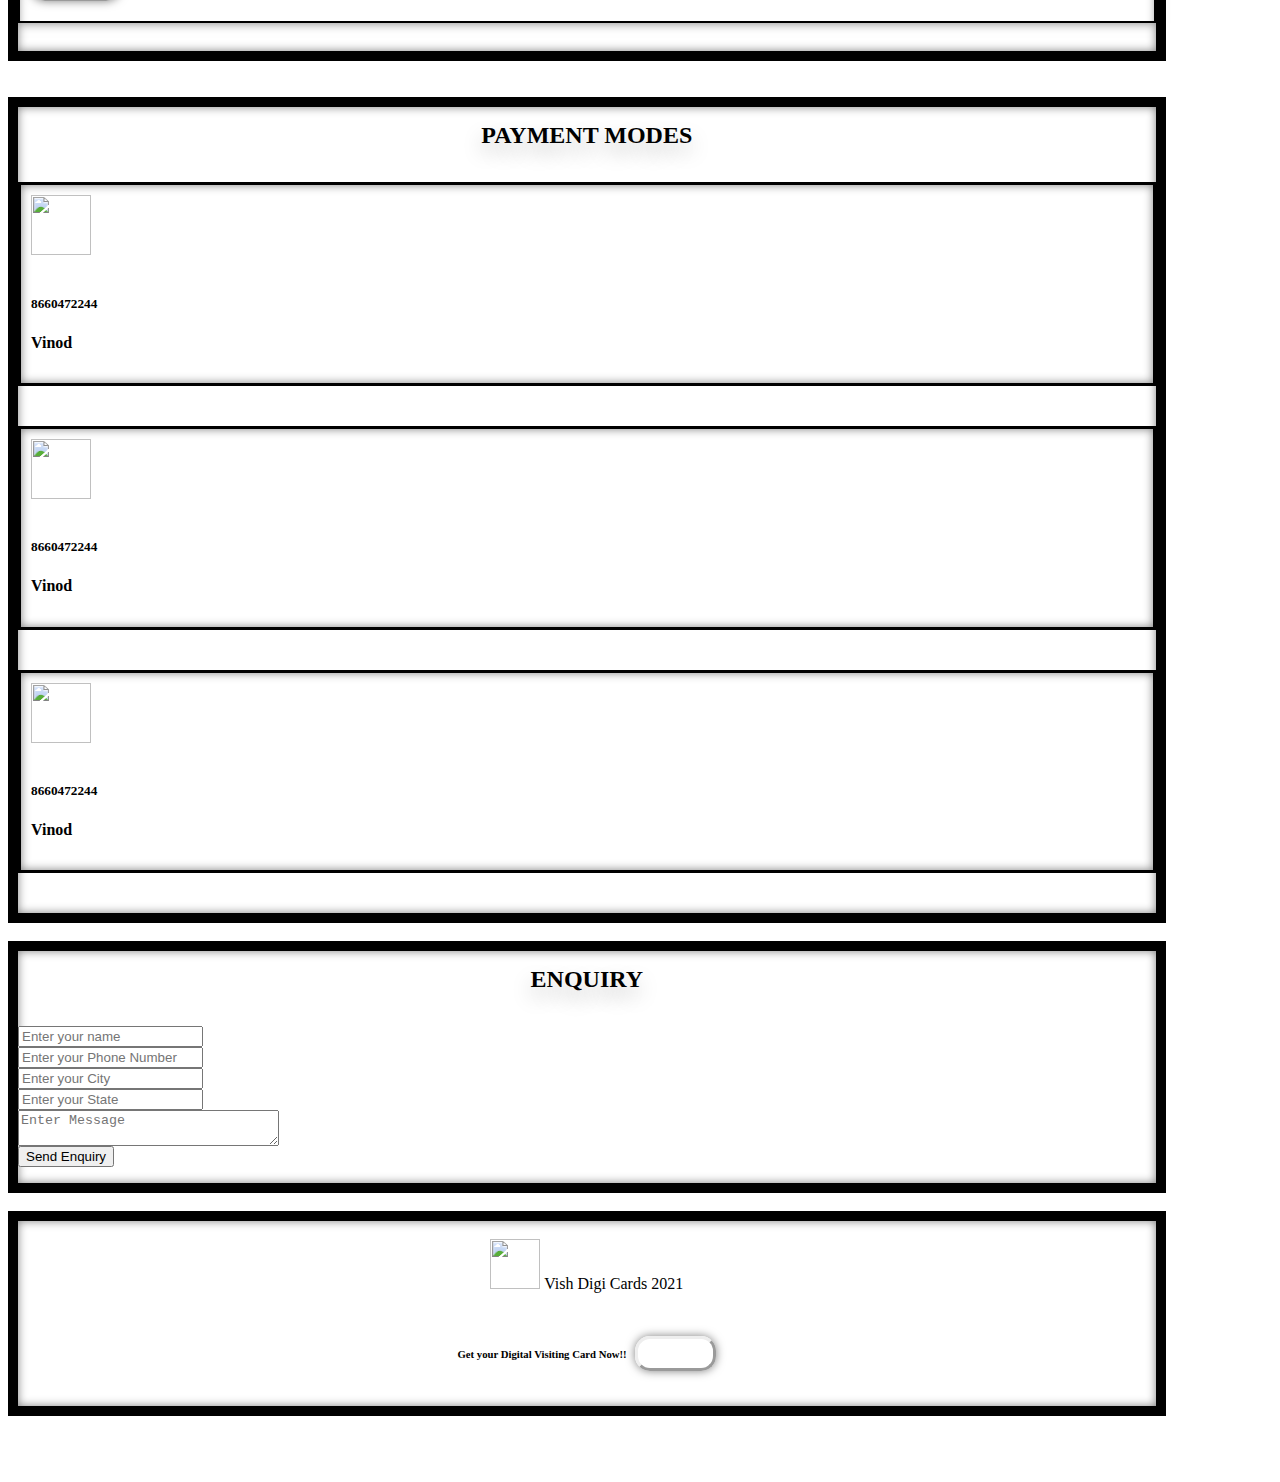
==== commit 3f434f8a: "Update index.html" ====
--- a/index.html
+++ b/index.html
@@ -128,7 +128,7 @@
                 <img data-aos="zoom-in" id="CompanyLogo" src="https://vishnusastryhk.github.io/MuraliKrishnaWellLit/photo.jpg">
                 <br>
                 <br>
-                <h4>Vinod</h4>
+                <h4>Hariprakash</h4>
                 <h6>Director</h6>
                 <br>
                 <br>
--- a/DigitalCardMurali.css
+++ b/DigitalCardMurali.css
@@ -1,4 +1,4 @@
-:root {
+:roo{
     --color1: #09486B;
     --color2: #1593A2; 
     --color3: #B7C0BD;
@@ -388,18 +388,18 @@
 
 
 
-// None of this CSS is required for the gallery and lightbox to function.
-
-// --- BEGIN: crop images --- //
-// Optional CSS for cropping images that aren't all the same size.
-
-// Use Bootstrap breakpoints for consistency.
+/* None of this CSS is required for the gallery and lightbox to function.*/
+
+/* --- BEGIN: crop images --- */
+/* Optional CSS for cropping images that aren't all the same size.*/
+
+/* Use Bootstrap breakpoints for consistency.*/
 $bootstrap-sm: 576px;
 $bootstrap-md: 768px;
 $bootstrap-lg: 992px;
 $bootstrap-xl: 1200px;
 
-// Crop thumbnail images.
+/* Crop thumbnail images.*/
 #gallery {
   
   img {
@@ -417,7 +417,7 @@
 }
 
 
-// Crop images in lightbox.
+/* Crop images in lightbox.*/
 .carousel-item {
   
   img {
@@ -430,14 +430,14 @@
   }
 }
 
-// --- END: crop images --- //
-
-
-// --- BEGIN: custom styling demo --- //
-// An example of custom styling for gallery and lightbox, to show what's possible in terms of aesthetic customization.
+/* --- END: crop images --- */
+
+
+/* --- BEGIN: custom styling demo --- */
+/* An example of custom styling for gallery and lightbox, to show what's possible in terms of aesthetic customization.*/
 
 * {
-  transition: 0.3s;
+  transition: 0.1s;
 }
 
 #gallery.custom {
@@ -620,16 +620,27 @@
   z-index: -1;
 }
 
-.modal-dialog {
+
+
+.modal-dialog{
   display: inline-block;
   position:absolute;
   top:10% !important;
-  margin:auto 10%;
-  height:80%;
   align-items: center;
-}
-// --- END: custom styling demo --- //
-
-
-
-// --- END: style switch --- //
+  width:100% !important;;
+}
+.modal-content {
+    
+    height: 85% !important;
+    width:95%!important;
+  }
+
+ .modal-full {
+    top:10%!important;
+    min-width: 100%;
+    margin: 0;
+}
+
+.modal-full .modal-content {
+    min-height: 80vh;
+}
